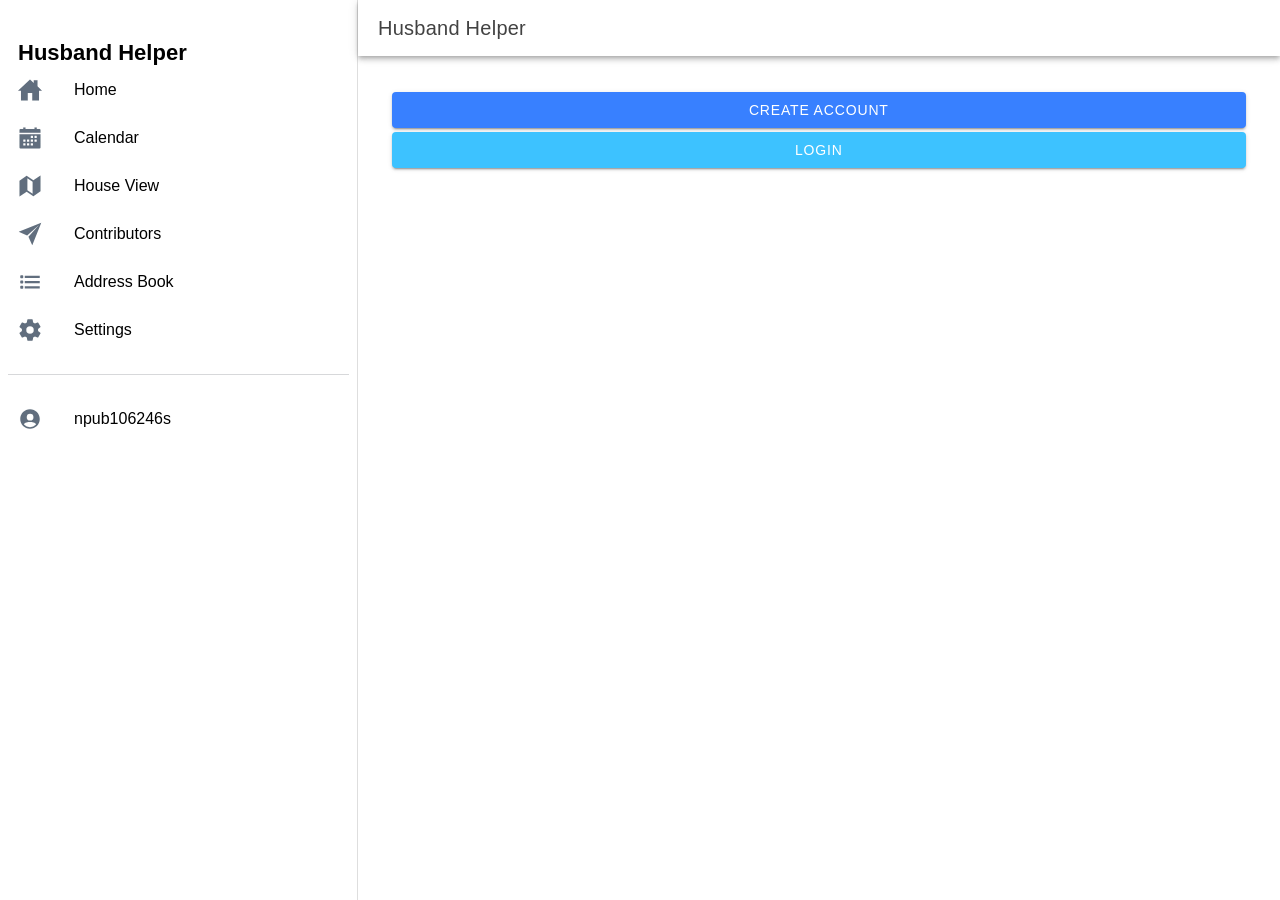
==== index.html @ 451d739f "more updates" ====
<!DOCTYPE html>
<html lang="en" data-critters-container>

<head>
  <meta charset="utf-8">
  <title>Husband Helper</title>

  <base href="/">

  <meta name="color-scheme" content="light dark">
  <meta name="viewport" content="viewport-fit=cover, width=device-width, initial-scale=1.0, minimum-scale=1.0, maximum-scale=1.0, user-scalable=no">
  <meta name="format-detection" content="telephone=no">
  <meta name="msapplication-tap-highlight" content="no">

  <link rel="icon" type="image/png" href="assets/icon/favicon.png">

  <!-- add to homescreen for ios -->
  <meta name="apple-mobile-web-app-capable" content="yes">
  <meta name="apple-mobile-web-app-status-bar-style" content="black">
  <link rel="manifest" href="manifest.webmanifest">
  <meta name="theme-color" content="#1976d2">
<style>:root{--ion-color-primary:#3880ff;--ion-color-primary-rgb:56, 128, 255;--ion-color-primary-contrast:#ffffff;--ion-color-primary-contrast-rgb:255, 255, 255;--ion-color-primary-shade:#3171e0;--ion-color-primary-tint:#4c8dff;--ion-color-secondary:#3dc2ff;--ion-color-secondary-rgb:61, 194, 255;--ion-color-secondary-contrast:#ffffff;--ion-color-secondary-contrast-rgb:255, 255, 255;--ion-color-secondary-shade:#36abe0;--ion-color-secondary-tint:#50c8ff;--ion-color-tertiary:#5260ff;--ion-color-tertiary-rgb:82, 96, 255;--ion-color-tertiary-contrast:#ffffff;--ion-color-tertiary-contrast-rgb:255, 255, 255;--ion-color-tertiary-shade:#4854e0;--ion-color-tertiary-tint:#6370ff;--ion-color-success:#2dd36f;--ion-color-success-rgb:45, 211, 111;--ion-color-success-contrast:#ffffff;--ion-color-success-contrast-rgb:255, 255, 255;--ion-color-success-shade:#28ba62;--ion-color-success-tint:#42d77d;--ion-color-warning:#ffc409;--ion-color-warning-rgb:255, 196, 9;--ion-color-warning-contrast:#000000;--ion-color-warning-contrast-rgb:0, 0, 0;--ion-color-warning-shade:#e0ac08;--ion-color-warning-tint:#ffca22;--ion-color-danger:#eb445a;--ion-color-danger-rgb:235, 68, 90;--ion-color-danger-contrast:#ffffff;--ion-color-danger-contrast-rgb:255, 255, 255;--ion-color-danger-shade:#cf3c4f;--ion-color-danger-tint:#ed576b;--ion-color-dark:#222428;--ion-color-dark-rgb:34, 36, 40;--ion-color-dark-contrast:#ffffff;--ion-color-dark-contrast-rgb:255, 255, 255;--ion-color-dark-shade:#1e2023;--ion-color-dark-tint:#383a3e;--ion-color-medium:#92949c;--ion-color-medium-rgb:146, 148, 156;--ion-color-medium-contrast:#ffffff;--ion-color-medium-contrast-rgb:255, 255, 255;--ion-color-medium-shade:#808289;--ion-color-medium-tint:#9d9fa6;--ion-color-light:#f4f5f8;--ion-color-light-rgb:244, 245, 248;--ion-color-light-contrast:#000000;--ion-color-light-contrast-rgb:0, 0, 0;--ion-color-light-shade:#d7d8da;--ion-color-light-tint:#f5f6f9}@media (prefers-color-scheme: dark){body{--ion-color-primary:#428cff;--ion-color-primary-rgb:66,140,255;--ion-color-primary-contrast:#ffffff;--ion-color-primary-contrast-rgb:255,255,255;--ion-color-primary-shade:#3a7be0;--ion-color-primary-tint:#5598ff;--ion-color-secondary:#50c8ff;--ion-color-secondary-rgb:80,200,255;--ion-color-secondary-contrast:#ffffff;--ion-color-secondary-contrast-rgb:255,255,255;--ion-color-secondary-shade:#46b0e0;--ion-color-secondary-tint:#62ceff;--ion-color-tertiary:#6a64ff;--ion-color-tertiary-rgb:106,100,255;--ion-color-tertiary-contrast:#ffffff;--ion-color-tertiary-contrast-rgb:255,255,255;--ion-color-tertiary-shade:#5d58e0;--ion-color-tertiary-tint:#7974ff;--ion-color-success:#2fdf75;--ion-color-success-rgb:47,223,117;--ion-color-success-contrast:#000000;--ion-color-success-contrast-rgb:0,0,0;--ion-color-success-shade:#29c467;--ion-color-success-tint:#44e283;--ion-color-warning:#ffd534;--ion-color-warning-rgb:255,213,52;--ion-color-warning-contrast:#000000;--ion-color-warning-contrast-rgb:0,0,0;--ion-color-warning-shade:#e0bb2e;--ion-color-warning-tint:#ffd948;--ion-color-danger:#ff4961;--ion-color-danger-rgb:255,73,97;--ion-color-danger-contrast:#ffffff;--ion-color-danger-contrast-rgb:255,255,255;--ion-color-danger-shade:#e04055;--ion-color-danger-tint:#ff5b71;--ion-color-dark:#f4f5f8;--ion-color-dark-rgb:244,245,248;--ion-color-dark-contrast:#000000;--ion-color-dark-contrast-rgb:0,0,0;--ion-color-dark-shade:#d7d8da;--ion-color-dark-tint:#f5f6f9;--ion-color-medium:#989aa2;--ion-color-medium-rgb:152,154,162;--ion-color-medium-contrast:#000000;--ion-color-medium-contrast-rgb:0,0,0;--ion-color-medium-shade:#86888f;--ion-color-medium-tint:#a2a4ab;--ion-color-light:#222428;--ion-color-light-rgb:34,36,40;--ion-color-light-contrast:#ffffff;--ion-color-light-contrast-rgb:255,255,255;--ion-color-light-shade:#1e2023;--ion-color-light-tint:#383a3e}}html{--ion-dynamic-font:var(--ion-default-dynamic-font)}html{--ion-default-dynamic-font:-apple-system-body;--ion-font-family:var(--ion-default-font)}body{background:var(--ion-background-color)}@supports (padding-top: 20px){html{--ion-safe-area-top:var(--ion-statusbar-padding)}}@supports (padding-top: env(safe-area-inset-top)){html{--ion-safe-area-top:env(safe-area-inset-top);--ion-safe-area-bottom:env(safe-area-inset-bottom);--ion-safe-area-left:env(safe-area-inset-left);--ion-safe-area-right:env(safe-area-inset-right)}}*{box-sizing:border-box;-webkit-tap-highlight-color:rgba(0,0,0,0);-webkit-tap-highlight-color:transparent;-webkit-touch-callout:none}html{width:100%;height:100%;-webkit-text-size-adjust:100%;text-size-adjust:100%}html:not(.hydrated) body{display:none}body{-moz-osx-font-smoothing:grayscale;-webkit-font-smoothing:antialiased;margin:0;padding:0;position:fixed;width:100%;max-width:100%;height:100%;max-height:100%;transform:translateZ(0);text-rendering:optimizeLegibility;overflow:hidden;touch-action:manipulation;-webkit-user-drag:none;-ms-content-zooming:none;word-wrap:break-word;overscroll-behavior-y:none;-webkit-text-size-adjust:none;text-size-adjust:none}html{font-family:var(--ion-font-family)}@supports (-webkit-touch-callout: none){html{font:var(--ion-dynamic-font, 16px var(--ion-font-family))}}</style><link rel="stylesheet" href="styles.0d4a70ba58bd69d2.css" media="print" onload="this.media='all'"><noscript><link rel="stylesheet" href="styles.0d4a70ba58bd69d2.css"></noscript></head>

<body>
  <app-root></app-root>
  <noscript>Please enable JavaScript to continue using this application.</noscript>
<script src="runtime.657ade43379b8ea5.js" type="module"></script><script src="polyfills.53dd1ba240d556a9.js" type="module"></script><script src="main.196c41eaebf126ec.js" type="module"></script></body>

</html>
---- styles.0d4a70ba58bd69d2.css ----
:root{--ion-color-primary: #3880ff;--ion-color-primary-rgb: 56, 128, 255;--ion-color-primary-contrast: #ffffff;--ion-color-primary-contrast-rgb: 255, 255, 255;--ion-color-primary-shade: #3171e0;--ion-color-primary-tint: #4c8dff;--ion-color-secondary: #3dc2ff;--ion-color-secondary-rgb: 61, 194, 255;--ion-color-secondary-contrast: #ffffff;--ion-color-secondary-contrast-rgb: 255, 255, 255;--ion-color-secondary-shade: #36abe0;--ion-color-secondary-tint: #50c8ff;--ion-color-tertiary: #5260ff;--ion-color-tertiary-rgb: 82, 96, 255;--ion-color-tertiary-contrast: #ffffff;--ion-color-tertiary-contrast-rgb: 255, 255, 255;--ion-color-tertiary-shade: #4854e0;--ion-color-tertiary-tint: #6370ff;--ion-color-success: #2dd36f;--ion-color-success-rgb: 45, 211, 111;--ion-color-success-contrast: #ffffff;--ion-color-success-contrast-rgb: 255, 255, 255;--ion-color-success-shade: #28ba62;--ion-color-success-tint: #42d77d;--ion-color-warning: #ffc409;--ion-color-warning-rgb: 255, 196, 9;--ion-color-warning-contrast: #000000;--ion-color-warning-contrast-rgb: 0, 0, 0;--ion-color-warning-shade: #e0ac08;--ion-color-warning-tint: #ffca22;--ion-color-danger: #eb445a;--ion-color-danger-rgb: 235, 68, 90;--ion-color-danger-contrast: #ffffff;--ion-color-danger-contrast-rgb: 255, 255, 255;--ion-color-danger-shade: #cf3c4f;--ion-color-danger-tint: #ed576b;--ion-color-dark: #222428;--ion-color-dark-rgb: 34, 36, 40;--ion-color-dark-contrast: #ffffff;--ion-color-dark-contrast-rgb: 255, 255, 255;--ion-color-dark-shade: #1e2023;--ion-color-dark-tint: #383a3e;--ion-color-medium: #92949c;--ion-color-medium-rgb: 146, 148, 156;--ion-color-medium-contrast: #ffffff;--ion-color-medium-contrast-rgb: 255, 255, 255;--ion-color-medium-shade: #808289;--ion-color-medium-tint: #9d9fa6;--ion-color-light: #f4f5f8;--ion-color-light-rgb: 244, 245, 248;--ion-color-light-contrast: #000000;--ion-color-light-contrast-rgb: 0, 0, 0;--ion-color-light-shade: #d7d8da;--ion-color-light-tint: #f5f6f9}@media (prefers-color-scheme: dark){body{--ion-color-primary: #428cff;--ion-color-primary-rgb: 66,140,255;--ion-color-primary-contrast: #ffffff;--ion-color-primary-contrast-rgb: 255,255,255;--ion-color-primary-shade: #3a7be0;--ion-color-primary-tint: #5598ff;--ion-color-secondary: #50c8ff;--ion-color-secondary-rgb: 80,200,255;--ion-color-secondary-contrast: #ffffff;--ion-color-secondary-contrast-rgb: 255,255,255;--ion-color-secondary-shade: #46b0e0;--ion-color-secondary-tint: #62ceff;--ion-color-tertiary: #6a64ff;--ion-color-tertiary-rgb: 106,100,255;--ion-color-tertiary-contrast: #ffffff;--ion-color-tertiary-contrast-rgb: 255,255,255;--ion-color-tertiary-shade: #5d58e0;--ion-color-tertiary-tint: #7974ff;--ion-color-success: #2fdf75;--ion-color-success-rgb: 47,223,117;--ion-color-success-contrast: #000000;--ion-color-success-contrast-rgb: 0,0,0;--ion-color-success-shade: #29c467;--ion-color-success-tint: #44e283;--ion-color-warning: #ffd534;--ion-color-warning-rgb: 255,213,52;--ion-color-warning-contrast: #000000;--ion-color-warning-contrast-rgb: 0,0,0;--ion-color-warning-shade: #e0bb2e;--ion-color-warning-tint: #ffd948;--ion-color-danger: #ff4961;--ion-color-danger-rgb: 255,73,97;--ion-color-danger-contrast: #ffffff;--ion-color-danger-contrast-rgb: 255,255,255;--ion-color-danger-shade: #e04055;--ion-color-danger-tint: #ff5b71;--ion-color-dark: #f4f5f8;--ion-color-dark-rgb: 244,245,248;--ion-color-dark-contrast: #000000;--ion-color-dark-contrast-rgb: 0,0,0;--ion-color-dark-shade: #d7d8da;--ion-color-dark-tint: #f5f6f9;--ion-color-medium: #989aa2;--ion-color-medium-rgb: 152,154,162;--ion-color-medium-contrast: #000000;--ion-color-medium-contrast-rgb: 0,0,0;--ion-color-medium-shade: #86888f;--ion-color-medium-tint: #a2a4ab;--ion-color-light: #222428;--ion-color-light-rgb: 34,36,40;--ion-color-light-contrast: #ffffff;--ion-color-light-contrast-rgb: 255,255,255;--ion-color-light-shade: #1e2023;--ion-color-light-tint: #383a3e}.ios body{--ion-background-color: #000000;--ion-background-color-rgb: 0,0,0;--ion-text-color: #ffffff;--ion-text-color-rgb: 255,255,255;--ion-color-step-50: #0d0d0d;--ion-color-step-100: #1a1a1a;--ion-color-step-150: #262626;--ion-color-step-200: #333333;--ion-color-step-250: #404040;--ion-color-step-300: #4d4d4d;--ion-color-step-350: #595959;--ion-color-step-400: #666666;--ion-color-step-450: #737373;--ion-color-step-500: #808080;--ion-color-step-550: #8c8c8c;--ion-color-step-600: #999999;--ion-color-step-650: #a6a6a6;--ion-color-step-700: #b3b3b3;--ion-color-step-750: #bfbfbf;--ion-color-step-800: #cccccc;--ion-color-step-850: #d9d9d9;--ion-color-step-900: #e6e6e6;--ion-color-step-950: #f2f2f2;--ion-item-background: #000000;--ion-card-background: #1c1c1d}.ios ion-modal{--ion-background-color: var(--ion-color-step-100);--ion-toolbar-background: var(--ion-color-step-150);--ion-toolbar-border-color: var(--ion-color-step-250)}.md body{--ion-background-color: #121212;--ion-background-color-rgb: 18,18,18;--ion-text-color: #ffffff;--ion-text-color-rgb: 255,255,255;--ion-border-color: #222222;--ion-color-step-50: #1e1e1e;--ion-color-step-100: #2a2a2a;--ion-color-step-150: #363636;--ion-color-step-200: #414141;--ion-color-step-250: #4d4d4d;--ion-color-step-300: #595959;--ion-color-step-350: #656565;--ion-color-step-400: #717171;--ion-color-step-450: #7d7d7d;--ion-color-step-500: #898989;--ion-color-step-550: #949494;--ion-color-step-600: #a0a0a0;--ion-color-step-650: #acacac;--ion-color-step-700: #b8b8b8;--ion-color-step-750: #c4c4c4;--ion-color-step-800: #d0d0d0;--ion-color-step-850: #dbdbdb;--ion-color-step-900: #e7e7e7;--ion-color-step-950: #f3f3f3;--ion-item-background: #1e1e1e;--ion-toolbar-background: #1f1f1f;--ion-tab-bar-background: #1f1f1f;--ion-card-background: #1e1e1e}}html{--ion-dynamic-font: var(--ion-default-dynamic-font)}html.ios{--ion-default-font: -apple-system, BlinkMacSystemFont, "Helvetica Neue", "Roboto", sans-serif}html.md{--ion-default-font: "Roboto", "Helvetica Neue", sans-serif}html{--ion-default-dynamic-font: -apple-system-body;--ion-font-family: var(--ion-default-font)}body{background:var(--ion-background-color)}body.backdrop-no-scroll{overflow:hidden}html.ios ion-modal.modal-card ion-header ion-toolbar:first-of-type,html.ios ion-modal.modal-sheet ion-header ion-toolbar:first-of-type,html.ios ion-modal ion-footer ion-toolbar:first-of-type{padding-top:6px}html.ios ion-modal.modal-card ion-header ion-toolbar:last-of-type,html.ios ion-modal.modal-sheet ion-header ion-toolbar:last-of-type{padding-bottom:6px}html.ios ion-modal ion-toolbar{padding-right:calc(var(--ion-safe-area-right) + 8px);padding-left:calc(var(--ion-safe-area-left) + 8px)}@media screen and (min-width: 768px){html.ios ion-modal.modal-card:first-of-type{--backdrop-opacity: .18}}ion-modal.modal-default.show-modal~ion-modal.modal-default{--backdrop-opacity: 0;--box-shadow: none}html.ios ion-modal.modal-card .ion-page{border-top-left-radius:var(--border-radius)}.ion-color-primary{--ion-color-base: var(--ion-color-primary, #3880ff) !important;--ion-color-base-rgb: var(--ion-color-primary-rgb, 56, 128, 255) !important;--ion-color-contrast: var(--ion-color-primary-contrast, #fff) !important;--ion-color-contrast-rgb: var(--ion-color-primary-contrast-rgb, 255, 255, 255) !important;--ion-color-shade: var(--ion-color-primary-shade, #3171e0) !important;--ion-color-tint: var(--ion-color-primary-tint, #4c8dff) !important}.ion-color-secondary{--ion-color-base: var(--ion-color-secondary, #3dc2ff) !important;--ion-color-base-rgb: var(--ion-color-secondary-rgb, 61, 194, 255) !important;--ion-color-contrast: var(--ion-color-secondary-contrast, #fff) !important;--ion-color-contrast-rgb: var(--ion-color-secondary-contrast-rgb, 255, 255, 255) !important;--ion-color-shade: var(--ion-color-secondary-shade, #36abe0) !important;--ion-color-tint: var(--ion-color-secondary-tint, #50c8ff) !important}.ion-color-tertiary{--ion-color-base: var(--ion-color-tertiary, #5260ff) !important;--ion-color-base-rgb: var(--ion-color-tertiary-rgb, 82, 96, 255) !important;--ion-color-contrast: var(--ion-color-tertiary-contrast, #fff) !important;--ion-color-contrast-rgb: var(--ion-color-tertiary-contrast-rgb, 255, 255, 255) !important;--ion-color-shade: var(--ion-color-tertiary-shade, #4854e0) !important;--ion-color-tint: var(--ion-color-tertiary-tint, #6370ff) !important}.ion-color-success{--ion-color-base: var(--ion-color-success, #2dd36f) !important;--ion-color-base-rgb: var(--ion-color-success-rgb, 45, 211, 111) !important;--ion-color-contrast: var(--ion-color-success-contrast, #fff) !important;--ion-color-contrast-rgb: var(--ion-color-success-contrast-rgb, 255, 255, 255) !important;--ion-color-shade: var(--ion-color-success-shade, #28ba62) !important;--ion-color-tint: var(--ion-color-success-tint, #42d77d) !important}.ion-color-warning{--ion-color-base: var(--ion-color-warning, #ffc409) !important;--ion-color-base-rgb: var(--ion-color-warning-rgb, 255, 196, 9) !important;--ion-color-contrast: var(--ion-color-warning-contrast, #000) !important;--ion-color-contrast-rgb: var(--ion-color-warning-contrast-rgb, 0, 0, 0) !important;--ion-color-shade: var(--ion-color-warning-shade, #e0ac08) !important;--ion-color-tint: var(--ion-color-warning-tint, #ffca22) !important}.ion-color-danger{--ion-color-base: var(--ion-color-danger, #eb445a) !important;--ion-color-base-rgb: var(--ion-color-danger-rgb, 235, 68, 90) !important;--ion-color-contrast: var(--ion-color-danger-contrast, #fff) !important;--ion-color-contrast-rgb: var(--ion-color-danger-contrast-rgb, 255, 255, 255) !important;--ion-color-shade: var(--ion-color-danger-shade, #cf3c4f) !important;--ion-color-tint: var(--ion-color-danger-tint, #ed576b) !important}.ion-color-light{--ion-color-base: var(--ion-color-light, #f4f5f8) !important;--ion-color-base-rgb: var(--ion-color-light-rgb, 244, 245, 248) !important;--ion-color-contrast: var(--ion-color-light-contrast, #000) !important;--ion-color-contrast-rgb: var(--ion-color-light-contrast-rgb, 0, 0, 0) !important;--ion-color-shade: var(--ion-color-light-shade, #d7d8da) !important;--ion-color-tint: var(--ion-color-light-tint, #f5f6f9) !important}.ion-color-medium{--ion-color-base: var(--ion-color-medium, #92949c) !important;--ion-color-base-rgb: var(--ion-color-medium-rgb, 146, 148, 156) !important;--ion-color-contrast: var(--ion-color-medium-contrast, #fff) !important;--ion-color-contrast-rgb: var(--ion-color-medium-contrast-rgb, 255, 255, 255) !important;--ion-color-shade: var(--ion-color-medium-shade, #808289) !important;--ion-color-tint: var(--ion-color-medium-tint, #9d9fa6) !important}.ion-color-dark{--ion-color-base: var(--ion-color-dark, #222428) !important;--ion-color-base-rgb: var(--ion-color-dark-rgb, 34, 36, 40) !important;--ion-color-contrast: var(--ion-color-dark-contrast, #fff) !important;--ion-color-contrast-rgb: var(--ion-color-dark-contrast-rgb, 255, 255, 255) !important;--ion-color-shade: var(--ion-color-dark-shade, #1e2023) !important;--ion-color-tint: var(--ion-color-dark-tint, #383a3e) !important}.ion-page{left:0;right:0;top:0;bottom:0;display:flex;position:absolute;flex-direction:column;justify-content:space-between;contain:layout size style;z-index:0}ion-modal>.ion-page{position:relative;contain:layout style;height:100%}.split-pane-visible>.ion-page.split-pane-main{position:relative}ion-route,ion-route-redirect,ion-router,ion-select-option,ion-nav-controller,ion-menu-controller,ion-action-sheet-controller,ion-alert-controller,ion-loading-controller,ion-modal-controller,ion-picker-controller,ion-popover-controller,ion-toast-controller,.ion-page-hidden{display:none!important}.ion-page-invisible{opacity:0}.can-go-back>ion-header ion-back-button{display:block}html.plt-ios.plt-hybrid,html.plt-ios.plt-pwa{--ion-statusbar-padding: 20px}@supports (padding-top: 20px){html{--ion-safe-area-top: var(--ion-statusbar-padding)}}@supports (padding-top: env(safe-area-inset-top)){html{--ion-safe-area-top: env(safe-area-inset-top);--ion-safe-area-bottom: env(safe-area-inset-bottom);--ion-safe-area-left: env(safe-area-inset-left);--ion-safe-area-right: env(safe-area-inset-right)}}ion-card.ion-color .ion-inherit-color,ion-card-header.ion-color .ion-inherit-color{color:inherit}.menu-content{transform:translateZ(0)}.menu-content-open{cursor:pointer;touch-action:manipulation;pointer-events:none}.ios .menu-content-reveal{box-shadow:-8px 0 42px #00000014}[dir=rtl].ios .menu-content-reveal{box-shadow:8px 0 42px #00000014}.md .menu-content-reveal,.md .menu-content-push{box-shadow:4px 0 16px #0000002e}ion-accordion-group.accordion-group-expand-inset>ion-accordion:first-of-type{border-top-left-radius:8px;border-top-right-radius:8px}ion-accordion-group.accordion-group-expand-inset>ion-accordion:last-of-type{border-bottom-left-radius:8px;border-bottom-right-radius:8px}ion-accordion-group>ion-accordion:last-of-type ion-item[slot=header]{--border-width: 0px}ion-accordion.accordion-animated>[slot=header] .ion-accordion-toggle-icon{transition:.3s transform cubic-bezier(.25,.8,.5,1)}@media (prefers-reduced-motion: reduce){ion-accordion .ion-accordion-toggle-icon{transition:none!important}}ion-accordion.accordion-expanding>[slot=header] .ion-accordion-toggle-icon,ion-accordion.accordion-expanded>[slot=header] .ion-accordion-toggle-icon{transform:rotate(180deg)}ion-accordion-group.accordion-group-expand-inset.md>ion-accordion.accordion-previous ion-item[slot=header]{--border-width: 0px;--inner-border-width: 0px}ion-accordion-group.accordion-group-expand-inset.md>ion-accordion.accordion-expanding:first-of-type,ion-accordion-group.accordion-group-expand-inset.md>ion-accordion.accordion-expanded:first-of-type{margin-top:0}ion-input input::-webkit-date-and-time-value{text-align:start}.ion-datetime-button-overlay{--width: fit-content;--height: fit-content}.ion-datetime-button-overlay ion-datetime.datetime-grid{width:320px;min-height:320px}audio,canvas,progress,video{vertical-align:baseline}audio:not([controls]){display:none;height:0}b,strong{font-weight:700}img{max-width:100%}hr{height:1px;border-width:0;box-sizing:content-box}pre{overflow:auto}code,kbd,pre,samp{font-family:monospace,monospace;font-size:1em}label,input,select,textarea{font-family:inherit;line-height:normal}textarea{overflow:auto;height:auto;font:inherit;color:inherit}textarea::placeholder{padding-left:2px}form,input,optgroup,select{margin:0;font:inherit;color:inherit}html input[type=button],input[type=reset],input[type=submit]{cursor:pointer;-webkit-appearance:button}a,a div,a span,a ion-icon,a ion-label,button,button div,button span,button ion-icon,button ion-label,.ion-tappable,[tappable],[tappable] div,[tappable] span,[tappable] ion-icon,[tappable] ion-label,input,textarea{touch-action:manipulation}a ion-label,button ion-label{pointer-events:none}button{padding:0;border:0;border-radius:0;font-family:inherit;font-style:inherit;font-variant:inherit;line-height:1;text-transform:none;cursor:pointer;-webkit-appearance:button}[tappable]{cursor:pointer}a[disabled],button[disabled],html input[disabled]{cursor:default}button::-moz-focus-inner,input::-moz-focus-inner{padding:0;border:0}input[type=number]::-webkit-inner-spin-button,input[type=number]::-webkit-outer-spin-button{height:auto}input[type=search]::-webkit-search-cancel-button,input[type=search]::-webkit-search-decoration{-webkit-appearance:none}table{border-collapse:collapse;border-spacing:0}td,th{padding:0}*{box-sizing:border-box;-webkit-tap-highlight-color:rgba(0,0,0,0);-webkit-tap-highlight-color:transparent;-webkit-touch-callout:none}html{width:100%;height:100%;-webkit-text-size-adjust:100%;text-size-adjust:100%}html:not(.hydrated) body{display:none}html.ion-ce body{display:block}html.plt-pwa{height:100vh}body{-moz-osx-font-smoothing:grayscale;-webkit-font-smoothing:antialiased;margin:0;padding:0;position:fixed;width:100%;max-width:100%;height:100%;max-height:100%;transform:translateZ(0);text-rendering:optimizeLegibility;overflow:hidden;touch-action:manipulation;-webkit-user-drag:none;-ms-content-zooming:none;word-wrap:break-word;overscroll-behavior-y:none;-webkit-text-size-adjust:none;text-size-adjust:none}html{font-family:var(--ion-font-family)}@supports (-webkit-touch-callout: none){html{font:var(--ion-dynamic-font, 16px var(--ion-font-family))}}a{background-color:transparent;color:var(--ion-color-primary, #3880ff)}h1,h2,h3,h4,h5,h6{margin-top:16px;margin-bottom:10px;font-weight:500;line-height:1.2}h1{margin-top:20px;font-size:1.625rem}h2{margin-top:18px;font-size:1.5rem}h3{font-size:1.375rem}h4{font-size:1.25rem}h5{font-size:1.125rem}h6{font-size:1rem}small{font-size:75%}sub,sup{position:relative;font-size:75%;line-height:0;vertical-align:baseline}sup{top:-.5em}sub{bottom:-.25em}.ion-hide,.ion-hide-up,.ion-hide-down{display:none!important}@media (min-width: 576px){.ion-hide-sm-up{display:none!important}}@media (max-width: 575.98px){.ion-hide-sm-down{display:none!important}}@media (min-width: 768px){.ion-hide-md-up{display:none!important}}@media (max-width: 767.98px){.ion-hide-md-down{display:none!important}}@media (min-width: 992px){.ion-hide-lg-up{display:none!important}}@media (max-width: 991.98px){.ion-hide-lg-down{display:none!important}}@media (min-width: 1200px){.ion-hide-xl-up{display:none!important}}@media (max-width: 1199.98px){.ion-hide-xl-down{display:none!important}}.ion-no-padding{--padding-start: 0;--padding-end: 0;--padding-top: 0;--padding-bottom: 0;padding:0}.ion-padding{--padding-start: var(--ion-padding, 16px);--padding-end: var(--ion-padding, 16px);--padding-top: var(--ion-padding, 16px);--padding-bottom: var(--ion-padding, 16px);padding-inline-start:var(--ion-padding, 16px);padding-inline-end:var(--ion-padding, 16px);padding-top:var(--ion-padding, 16px);padding-bottom:var(--ion-padding, 16px)}.ion-padding-top{--padding-top: var(--ion-padding, 16px);padding-top:var(--ion-padding, 16px)}.ion-padding-start{--padding-start: var(--ion-padding, 16px);padding-inline-start:var(--ion-padding, 16px)}.ion-padding-end{--padding-end: var(--ion-padding, 16px);padding-inline-end:var(--ion-padding, 16px)}.ion-padding-bottom{--padding-bottom: var(--ion-padding, 16px);padding-bottom:var(--ion-padding, 16px)}.ion-padding-vertical{--padding-top: var(--ion-padding, 16px);--padding-bottom: var(--ion-padding, 16px);padding-top:var(--ion-padding, 16px);padding-bottom:var(--ion-padding, 16px)}.ion-padding-horizontal{--padding-start: var(--ion-padding, 16px);--padding-end: var(--ion-padding, 16px);padding-inline-start:var(--ion-padding, 16px);padding-inline-end:var(--ion-padding, 16px)}.ion-no-margin{--margin-start: 0;--margin-end: 0;--margin-top: 0;--margin-bottom: 0;margin:0}.ion-margin{--margin-start: var(--ion-margin, 16px);--margin-end: var(--ion-margin, 16px);--margin-top: var(--ion-margin, 16px);--margin-bottom: var(--ion-margin, 16px);margin-inline-start:var(--ion-margin, 16px);margin-inline-end:var(--ion-margin, 16px);margin-top:var(--ion-margin, 16px);margin-bottom:var(--ion-margin, 16px)}.ion-margin-top{--margin-top: var(--ion-margin, 16px);margin-top:var(--ion-margin, 16px)}.ion-margin-start{--margin-start: var(--ion-margin, 16px);margin-inline-start:var(--ion-margin, 16px)}.ion-margin-end{--margin-end: var(--ion-margin, 16px);margin-inline-end:var(--ion-margin, 16px)}.ion-margin-bottom{--margin-bottom: var(--ion-margin, 16px);margin-bottom:var(--ion-margin, 16px)}.ion-margin-vertical{--margin-top: var(--ion-margin, 16px);--margin-bottom: var(--ion-margin, 16px);margin-top:var(--ion-margin, 16px);margin-bottom:var(--ion-margin, 16px)}.ion-margin-horizontal{--margin-start: var(--ion-margin, 16px);--margin-end: var(--ion-margin, 16px);margin-inline-start:var(--ion-margin, 16px);margin-inline-end:var(--ion-margin, 16px)}.ion-float-left{float:left!important}.ion-float-right{float:right!important}.ion-float-start{float:left!important}:host-context([dir=rtl]) .ion-float-start{float:right!important}[dir=rtl] .ion-float-start{float:right!important}@supports selector(:dir(rtl)){.ion-float-start:dir(rtl){float:right!important}}.ion-float-end{float:right!important}:host-context([dir=rtl]) .ion-float-end{float:left!important}[dir=rtl] .ion-float-end{float:left!important}@supports selector(:dir(rtl)){.ion-float-end:dir(rtl){float:left!important}}@media (min-width: 576px){.ion-float-sm-left{float:left!important}.ion-float-sm-right{float:right!important}.ion-float-sm-start{float:left!important}:host-context([dir=rtl]) .ion-float-sm-start{float:right!important}[dir=rtl] .ion-float-sm-start{float:right!important}@supports selector(:dir(rtl)){.ion-float-sm-start:dir(rtl){float:right!important}}.ion-float-sm-end{float:right!important}:host-context([dir=rtl]) .ion-float-sm-end{float:left!important}[dir=rtl] .ion-float-sm-end{float:left!important}@supports selector(:dir(rtl)){.ion-float-sm-end:dir(rtl){float:left!important}}}@media (min-width: 768px){.ion-float-md-left{float:left!important}.ion-float-md-right{float:right!important}.ion-float-md-start{float:left!important}:host-context([dir=rtl]) .ion-float-md-start{float:right!important}[dir=rtl] .ion-float-md-start{float:right!important}@supports selector(:dir(rtl)){.ion-float-md-start:dir(rtl){float:right!important}}.ion-float-md-end{float:right!important}:host-context([dir=rtl]) .ion-float-md-end{float:left!important}[dir=rtl] .ion-float-md-end{float:left!important}@supports selector(:dir(rtl)){.ion-float-md-end:dir(rtl){float:left!important}}}@media (min-width: 992px){.ion-float-lg-left{float:left!important}.ion-float-lg-right{float:right!important}.ion-float-lg-start{float:left!important}:host-context([dir=rtl]) .ion-float-lg-start{float:right!important}[dir=rtl] .ion-float-lg-start{float:right!important}@supports selector(:dir(rtl)){.ion-float-lg-start:dir(rtl){float:right!important}}.ion-float-lg-end{float:right!important}:host-context([dir=rtl]) .ion-float-lg-end{float:left!important}[dir=rtl] .ion-float-lg-end{float:left!important}@supports selector(:dir(rtl)){.ion-float-lg-end:dir(rtl){float:left!important}}}@media (min-width: 1200px){.ion-float-xl-left{float:left!important}.ion-float-xl-right{float:right!important}.ion-float-xl-start{float:left!important}:host-context([dir=rtl]) .ion-float-xl-start{float:right!important}[dir=rtl] .ion-float-xl-start{float:right!important}@supports selector(:dir(rtl)){.ion-float-xl-start:dir(rtl){float:right!important}}.ion-float-xl-end{float:right!important}:host-context([dir=rtl]) .ion-float-xl-end{float:left!important}[dir=rtl] .ion-float-xl-end{float:left!important}@supports selector(:dir(rtl)){.ion-float-xl-end:dir(rtl){float:left!important}}}.ion-text-center{text-align:center!important}.ion-text-justify{text-align:justify!important}.ion-text-start{text-align:start!important}.ion-text-end{text-align:end!important}.ion-text-left{text-align:left!important}.ion-text-right{text-align:right!important}.ion-text-nowrap{white-space:nowrap!important}.ion-text-wrap{white-space:normal!important}@media (min-width: 576px){.ion-text-sm-center{text-align:center!important}.ion-text-sm-justify{text-align:justify!important}.ion-text-sm-start{text-align:start!important}.ion-text-sm-end{text-align:end!important}.ion-text-sm-left{text-align:left!important}.ion-text-sm-right{text-align:right!important}.ion-text-sm-nowrap{white-space:nowrap!important}.ion-text-sm-wrap{white-space:normal!important}}@media (min-width: 768px){.ion-text-md-center{text-align:center!important}.ion-text-md-justify{text-align:justify!important}.ion-text-md-start{text-align:start!important}.ion-text-md-end{text-align:end!important}.ion-text-md-left{text-align:left!important}.ion-text-md-right{text-align:right!important}.ion-text-md-nowrap{white-space:nowrap!important}.ion-text-md-wrap{white-space:normal!important}}@media (min-width: 992px){.ion-text-lg-center{text-align:center!important}.ion-text-lg-justify{text-align:justify!important}.ion-text-lg-start{text-align:start!important}.ion-text-lg-end{text-align:end!important}.ion-text-lg-left{text-align:left!important}.ion-text-lg-right{text-align:right!important}.ion-text-lg-nowrap{white-space:nowrap!important}.ion-text-lg-wrap{white-space:normal!important}}@media (min-width: 1200px){.ion-text-xl-center{text-align:center!important}.ion-text-xl-justify{text-align:justify!important}.ion-text-xl-start{text-align:start!important}.ion-text-xl-end{text-align:end!important}.ion-text-xl-left{text-align:left!important}.ion-text-xl-right{text-align:right!important}.ion-text-xl-nowrap{white-space:nowrap!important}.ion-text-xl-wrap{white-space:normal!important}}.ion-text-uppercase{text-transform:uppercase!important}.ion-text-lowercase{text-transform:lowercase!important}.ion-text-capitalize{text-transform:capitalize!important}@media (min-width: 576px){.ion-text-sm-uppercase{text-transform:uppercase!important}.ion-text-sm-lowercase{text-transform:lowercase!important}.ion-text-sm-capitalize{text-transform:capitalize!important}}@media (min-width: 768px){.ion-text-md-uppercase{text-transform:uppercase!important}.ion-text-md-lowercase{text-transform:lowercase!important}.ion-text-md-capitalize{text-transform:capitalize!important}}@media (min-width: 992px){.ion-text-lg-uppercase{text-transform:uppercase!important}.ion-text-lg-lowercase{text-transform:lowercase!important}.ion-text-lg-capitalize{text-transform:capitalize!important}}@media (min-width: 1200px){.ion-text-xl-uppercase{text-transform:uppercase!important}.ion-text-xl-lowercase{text-transform:lowercase!important}.ion-text-xl-capitalize{text-transform:capitalize!important}}.ion-align-self-start{align-self:flex-start!important}.ion-align-self-end{align-self:flex-end!important}.ion-align-self-center{align-self:center!important}.ion-align-self-stretch{align-self:stretch!important}.ion-align-self-baseline{align-self:baseline!important}.ion-align-self-auto{align-self:auto!important}.ion-wrap{flex-wrap:wrap!important}.ion-nowrap{flex-wrap:nowrap!important}.ion-wrap-reverse{flex-wrap:wrap-reverse!important}.ion-justify-content-start{justify-content:flex-start!important}.ion-justify-content-center{justify-content:center!important}.ion-justify-content-end{justify-content:flex-end!important}.ion-justify-content-around{justify-content:space-around!important}.ion-justify-content-between{justify-content:space-between!important}.ion-justify-content-evenly{justify-content:space-evenly!important}.ion-align-items-start{align-items:flex-start!important}.ion-align-items-center{align-items:center!important}.ion-align-items-end{align-items:flex-end!important}.ion-align-items-stretch{align-items:stretch!important}.ion-align-items-baseline{align-items:baseline!important}
---- styles.0d4a70ba58bd69d2.css ----
:root{--ion-color-primary: #3880ff;--ion-color-primary-rgb: 56, 128, 255;--ion-color-primary-contrast: #ffffff;--ion-color-primary-contrast-rgb: 255, 255, 255;--ion-color-primary-shade: #3171e0;--ion-color-primary-tint: #4c8dff;--ion-color-secondary: #3dc2ff;--ion-color-secondary-rgb: 61, 194, 255;--ion-color-secondary-contrast: #ffffff;--ion-color-secondary-contrast-rgb: 255, 255, 255;--ion-color-secondary-shade: #36abe0;--ion-color-secondary-tint: #50c8ff;--ion-color-tertiary: #5260ff;--ion-color-tertiary-rgb: 82, 96, 255;--ion-color-tertiary-contrast: #ffffff;--ion-color-tertiary-contrast-rgb: 255, 255, 255;--ion-color-tertiary-shade: #4854e0;--ion-color-tertiary-tint: #6370ff;--ion-color-success: #2dd36f;--ion-color-success-rgb: 45, 211, 111;--ion-color-success-contrast: #ffffff;--ion-color-success-contrast-rgb: 255, 255, 255;--ion-color-success-shade: #28ba62;--ion-color-success-tint: #42d77d;--ion-color-warning: #ffc409;--ion-color-warning-rgb: 255, 196, 9;--ion-color-warning-contrast: #000000;--ion-color-warning-contrast-rgb: 0, 0, 0;--ion-color-warning-shade: #e0ac08;--ion-color-warning-tint: #ffca22;--ion-color-danger: #eb445a;--ion-color-danger-rgb: 235, 68, 90;--ion-color-danger-contrast: #ffffff;--ion-color-danger-contrast-rgb: 255, 255, 255;--ion-color-danger-shade: #cf3c4f;--ion-color-danger-tint: #ed576b;--ion-color-dark: #222428;--ion-color-dark-rgb: 34, 36, 40;--ion-color-dark-contrast: #ffffff;--ion-color-dark-contrast-rgb: 255, 255, 255;--ion-color-dark-shade: #1e2023;--ion-color-dark-tint: #383a3e;--ion-color-medium: #92949c;--ion-color-medium-rgb: 146, 148, 156;--ion-color-medium-contrast: #ffffff;--ion-color-medium-contrast-rgb: 255, 255, 255;--ion-color-medium-shade: #808289;--ion-color-medium-tint: #9d9fa6;--ion-color-light: #f4f5f8;--ion-color-light-rgb: 244, 245, 248;--ion-color-light-contrast: #000000;--ion-color-light-contrast-rgb: 0, 0, 0;--ion-color-light-shade: #d7d8da;--ion-color-light-tint: #f5f6f9}@media (prefers-color-scheme: dark){body{--ion-color-primary: #428cff;--ion-color-primary-rgb: 66,140,255;--ion-color-primary-contrast: #ffffff;--ion-color-primary-contrast-rgb: 255,255,255;--ion-color-primary-shade: #3a7be0;--ion-color-primary-tint: #5598ff;--ion-color-secondary: #50c8ff;--ion-color-secondary-rgb: 80,200,255;--ion-color-secondary-contrast: #ffffff;--ion-color-secondary-contrast-rgb: 255,255,255;--ion-color-secondary-shade: #46b0e0;--ion-color-secondary-tint: #62ceff;--ion-color-tertiary: #6a64ff;--ion-color-tertiary-rgb: 106,100,255;--ion-color-tertiary-contrast: #ffffff;--ion-color-tertiary-contrast-rgb: 255,255,255;--ion-color-tertiary-shade: #5d58e0;--ion-color-tertiary-tint: #7974ff;--ion-color-success: #2fdf75;--ion-color-success-rgb: 47,223,117;--ion-color-success-contrast: #000000;--ion-color-success-contrast-rgb: 0,0,0;--ion-color-success-shade: #29c467;--ion-color-success-tint: #44e283;--ion-color-warning: #ffd534;--ion-color-warning-rgb: 255,213,52;--ion-color-warning-contrast: #000000;--ion-color-warning-contrast-rgb: 0,0,0;--ion-color-warning-shade: #e0bb2e;--ion-color-warning-tint: #ffd948;--ion-color-danger: #ff4961;--ion-color-danger-rgb: 255,73,97;--ion-color-danger-contrast: #ffffff;--ion-color-danger-contrast-rgb: 255,255,255;--ion-color-danger-shade: #e04055;--ion-color-danger-tint: #ff5b71;--ion-color-dark: #f4f5f8;--ion-color-dark-rgb: 244,245,248;--ion-color-dark-contrast: #000000;--ion-color-dark-contrast-rgb: 0,0,0;--ion-color-dark-shade: #d7d8da;--ion-color-dark-tint: #f5f6f9;--ion-color-medium: #989aa2;--ion-color-medium-rgb: 152,154,162;--ion-color-medium-contrast: #000000;--ion-color-medium-contrast-rgb: 0,0,0;--ion-color-medium-shade: #86888f;--ion-color-medium-tint: #a2a4ab;--ion-color-light: #222428;--ion-color-light-rgb: 34,36,40;--ion-color-light-contrast: #ffffff;--ion-color-light-contrast-rgb: 255,255,255;--ion-color-light-shade: #1e2023;--ion-color-light-tint: #383a3e}.ios body{--ion-background-color: #000000;--ion-background-color-rgb: 0,0,0;--ion-text-color: #ffffff;--ion-text-color-rgb: 255,255,255;--ion-color-step-50: #0d0d0d;--ion-color-step-100: #1a1a1a;--ion-color-step-150: #262626;--ion-color-step-200: #333333;--ion-color-step-250: #404040;--ion-color-step-300: #4d4d4d;--ion-color-step-350: #595959;--ion-color-step-400: #666666;--ion-color-step-450: #737373;--ion-color-step-500: #808080;--ion-color-step-550: #8c8c8c;--ion-color-step-600: #999999;--ion-color-step-650: #a6a6a6;--ion-color-step-700: #b3b3b3;--ion-color-step-750: #bfbfbf;--ion-color-step-800: #cccccc;--ion-color-step-850: #d9d9d9;--ion-color-step-900: #e6e6e6;--ion-color-step-950: #f2f2f2;--ion-item-background: #000000;--ion-card-background: #1c1c1d}.ios ion-modal{--ion-background-color: var(--ion-color-step-100);--ion-toolbar-background: var(--ion-color-step-150);--ion-toolbar-border-color: var(--ion-color-step-250)}.md body{--ion-background-color: #121212;--ion-background-color-rgb: 18,18,18;--ion-text-color: #ffffff;--ion-text-color-rgb: 255,255,255;--ion-border-color: #222222;--ion-color-step-50: #1e1e1e;--ion-color-step-100: #2a2a2a;--ion-color-step-150: #363636;--ion-color-step-200: #414141;--ion-color-step-250: #4d4d4d;--ion-color-step-300: #595959;--ion-color-step-350: #656565;--ion-color-step-400: #717171;--ion-color-step-450: #7d7d7d;--ion-color-step-500: #898989;--ion-color-step-550: #949494;--ion-color-step-600: #a0a0a0;--ion-color-step-650: #acacac;--ion-color-step-700: #b8b8b8;--ion-color-step-750: #c4c4c4;--ion-color-step-800: #d0d0d0;--ion-color-step-850: #dbdbdb;--ion-color-step-900: #e7e7e7;--ion-color-step-950: #f3f3f3;--ion-item-background: #1e1e1e;--ion-toolbar-background: #1f1f1f;--ion-tab-bar-background: #1f1f1f;--ion-card-background: #1e1e1e}}html{--ion-dynamic-font: var(--ion-default-dynamic-font)}html.ios{--ion-default-font: -apple-system, BlinkMacSystemFont, "Helvetica Neue", "Roboto", sans-serif}html.md{--ion-default-font: "Roboto", "Helvetica Neue", sans-serif}html{--ion-default-dynamic-font: -apple-system-body;--ion-font-family: var(--ion-default-font)}body{background:var(--ion-background-color)}body.backdrop-no-scroll{overflow:hidden}html.ios ion-modal.modal-card ion-header ion-toolbar:first-of-type,html.ios ion-modal.modal-sheet ion-header ion-toolbar:first-of-type,html.ios ion-modal ion-footer ion-toolbar:first-of-type{padding-top:6px}html.ios ion-modal.modal-card ion-header ion-toolbar:last-of-type,html.ios ion-modal.modal-sheet ion-header ion-toolbar:last-of-type{padding-bottom:6px}html.ios ion-modal ion-toolbar{padding-right:calc(var(--ion-safe-area-right) + 8px);padding-left:calc(var(--ion-safe-area-left) + 8px)}@media screen and (min-width: 768px){html.ios ion-modal.modal-card:first-of-type{--backdrop-opacity: .18}}ion-modal.modal-default.show-modal~ion-modal.modal-default{--backdrop-opacity: 0;--box-shadow: none}html.ios ion-modal.modal-card .ion-page{border-top-left-radius:var(--border-radius)}.ion-color-primary{--ion-color-base: var(--ion-color-primary, #3880ff) !important;--ion-color-base-rgb: var(--ion-color-primary-rgb, 56, 128, 255) !important;--ion-color-contrast: var(--ion-color-primary-contrast, #fff) !important;--ion-color-contrast-rgb: var(--ion-color-primary-contrast-rgb, 255, 255, 255) !important;--ion-color-shade: var(--ion-color-primary-shade, #3171e0) !important;--ion-color-tint: var(--ion-color-primary-tint, #4c8dff) !important}.ion-color-secondary{--ion-color-base: var(--ion-color-secondary, #3dc2ff) !important;--ion-color-base-rgb: var(--ion-color-secondary-rgb, 61, 194, 255) !important;--ion-color-contrast: var(--ion-color-secondary-contrast, #fff) !important;--ion-color-contrast-rgb: var(--ion-color-secondary-contrast-rgb, 255, 255, 255) !important;--ion-color-shade: var(--ion-color-secondary-shade, #36abe0) !important;--ion-color-tint: var(--ion-color-secondary-tint, #50c8ff) !important}.ion-color-tertiary{--ion-color-base: var(--ion-color-tertiary, #5260ff) !important;--ion-color-base-rgb: var(--ion-color-tertiary-rgb, 82, 96, 255) !important;--ion-color-contrast: var(--ion-color-tertiary-contrast, #fff) !important;--ion-color-contrast-rgb: var(--ion-color-tertiary-contrast-rgb, 255, 255, 255) !important;--ion-color-shade: var(--ion-color-tertiary-shade, #4854e0) !important;--ion-color-tint: var(--ion-color-tertiary-tint, #6370ff) !important}.ion-color-success{--ion-color-base: var(--ion-color-success, #2dd36f) !important;--ion-color-base-rgb: var(--ion-color-success-rgb, 45, 211, 111) !important;--ion-color-contrast: var(--ion-color-success-contrast, #fff) !important;--ion-color-contrast-rgb: var(--ion-color-success-contrast-rgb, 255, 255, 255) !important;--ion-color-shade: var(--ion-color-success-shade, #28ba62) !important;--ion-color-tint: var(--ion-color-success-tint, #42d77d) !important}.ion-color-warning{--ion-color-base: var(--ion-color-warning, #ffc409) !important;--ion-color-base-rgb: var(--ion-color-warning-rgb, 255, 196, 9) !important;--ion-color-contrast: var(--ion-color-warning-contrast, #000) !important;--ion-color-contrast-rgb: var(--ion-color-warning-contrast-rgb, 0, 0, 0) !important;--ion-color-shade: var(--ion-color-warning-shade, #e0ac08) !important;--ion-color-tint: var(--ion-color-warning-tint, #ffca22) !important}.ion-color-danger{--ion-color-base: var(--ion-color-danger, #eb445a) !important;--ion-color-base-rgb: var(--ion-color-danger-rgb, 235, 68, 90) !important;--ion-color-contrast: var(--ion-color-danger-contrast, #fff) !important;--ion-color-contrast-rgb: var(--ion-color-danger-contrast-rgb, 255, 255, 255) !important;--ion-color-shade: var(--ion-color-danger-shade, #cf3c4f) !important;--ion-color-tint: var(--ion-color-danger-tint, #ed576b) !important}.ion-color-light{--ion-color-base: var(--ion-color-light, #f4f5f8) !important;--ion-color-base-rgb: var(--ion-color-light-rgb, 244, 245, 248) !important;--ion-color-contrast: var(--ion-color-light-contrast, #000) !important;--ion-color-contrast-rgb: var(--ion-color-light-contrast-rgb, 0, 0, 0) !important;--ion-color-shade: var(--ion-color-light-shade, #d7d8da) !important;--ion-color-tint: var(--ion-color-light-tint, #f5f6f9) !important}.ion-color-medium{--ion-color-base: var(--ion-color-medium, #92949c) !important;--ion-color-base-rgb: var(--ion-color-medium-rgb, 146, 148, 156) !important;--ion-color-contrast: var(--ion-color-medium-contrast, #fff) !important;--ion-color-contrast-rgb: var(--ion-color-medium-contrast-rgb, 255, 255, 255) !important;--ion-color-shade: var(--ion-color-medium-shade, #808289) !important;--ion-color-tint: var(--ion-color-medium-tint, #9d9fa6) !important}.ion-color-dark{--ion-color-base: var(--ion-color-dark, #222428) !important;--ion-color-base-rgb: var(--ion-color-dark-rgb, 34, 36, 40) !important;--ion-color-contrast: var(--ion-color-dark-contrast, #fff) !important;--ion-color-contrast-rgb: var(--ion-color-dark-contrast-rgb, 255, 255, 255) !important;--ion-color-shade: var(--ion-color-dark-shade, #1e2023) !important;--ion-color-tint: var(--ion-color-dark-tint, #383a3e) !important}.ion-page{left:0;right:0;top:0;bottom:0;display:flex;position:absolute;flex-direction:column;justify-content:space-between;contain:layout size style;z-index:0}ion-modal>.ion-page{position:relative;contain:layout style;height:100%}.split-pane-visible>.ion-page.split-pane-main{position:relative}ion-route,ion-route-redirect,ion-router,ion-select-option,ion-nav-controller,ion-menu-controller,ion-action-sheet-controller,ion-alert-controller,ion-loading-controller,ion-modal-controller,ion-picker-controller,ion-popover-controller,ion-toast-controller,.ion-page-hidden{display:none!important}.ion-page-invisible{opacity:0}.can-go-back>ion-header ion-back-button{display:block}html.plt-ios.plt-hybrid,html.plt-ios.plt-pwa{--ion-statusbar-padding: 20px}@supports (padding-top: 20px){html{--ion-safe-area-top: var(--ion-statusbar-padding)}}@supports (padding-top: env(safe-area-inset-top)){html{--ion-safe-area-top: env(safe-area-inset-top);--ion-safe-area-bottom: env(safe-area-inset-bottom);--ion-safe-area-left: env(safe-area-inset-left);--ion-safe-area-right: env(safe-area-inset-right)}}ion-card.ion-color .ion-inherit-color,ion-card-header.ion-color .ion-inherit-color{color:inherit}.menu-content{transform:translateZ(0)}.menu-content-open{cursor:pointer;touch-action:manipulation;pointer-events:none}.ios .menu-content-reveal{box-shadow:-8px 0 42px #00000014}[dir=rtl].ios .menu-content-reveal{box-shadow:8px 0 42px #00000014}.md .menu-content-reveal,.md .menu-content-push{box-shadow:4px 0 16px #0000002e}ion-accordion-group.accordion-group-expand-inset>ion-accordion:first-of-type{border-top-left-radius:8px;border-top-right-radius:8px}ion-accordion-group.accordion-group-expand-inset>ion-accordion:last-of-type{border-bottom-left-radius:8px;border-bottom-right-radius:8px}ion-accordion-group>ion-accordion:last-of-type ion-item[slot=header]{--border-width: 0px}ion-accordion.accordion-animated>[slot=header] .ion-accordion-toggle-icon{transition:.3s transform cubic-bezier(.25,.8,.5,1)}@media (prefers-reduced-motion: reduce){ion-accordion .ion-accordion-toggle-icon{transition:none!important}}ion-accordion.accordion-expanding>[slot=header] .ion-accordion-toggle-icon,ion-accordion.accordion-expanded>[slot=header] .ion-accordion-toggle-icon{transform:rotate(180deg)}ion-accordion-group.accordion-group-expand-inset.md>ion-accordion.accordion-previous ion-item[slot=header]{--border-width: 0px;--inner-border-width: 0px}ion-accordion-group.accordion-group-expand-inset.md>ion-accordion.accordion-expanding:first-of-type,ion-accordion-group.accordion-group-expand-inset.md>ion-accordion.accordion-expanded:first-of-type{margin-top:0}ion-input input::-webkit-date-and-time-value{text-align:start}.ion-datetime-button-overlay{--width: fit-content;--height: fit-content}.ion-datetime-button-overlay ion-datetime.datetime-grid{width:320px;min-height:320px}audio,canvas,progress,video{vertical-align:baseline}audio:not([controls]){display:none;height:0}b,strong{font-weight:700}img{max-width:100%}hr{height:1px;border-width:0;box-sizing:content-box}pre{overflow:auto}code,kbd,pre,samp{font-family:monospace,monospace;font-size:1em}label,input,select,textarea{font-family:inherit;line-height:normal}textarea{overflow:auto;height:auto;font:inherit;color:inherit}textarea::placeholder{padding-left:2px}form,input,optgroup,select{margin:0;font:inherit;color:inherit}html input[type=button],input[type=reset],input[type=submit]{cursor:pointer;-webkit-appearance:button}a,a div,a span,a ion-icon,a ion-label,button,button div,button span,button ion-icon,button ion-label,.ion-tappable,[tappable],[tappable] div,[tappable] span,[tappable] ion-icon,[tappable] ion-label,input,textarea{touch-action:manipulation}a ion-label,button ion-label{pointer-events:none}button{padding:0;border:0;border-radius:0;font-family:inherit;font-style:inherit;font-variant:inherit;line-height:1;text-transform:none;cursor:pointer;-webkit-appearance:button}[tappable]{cursor:pointer}a[disabled],button[disabled],html input[disabled]{cursor:default}button::-moz-focus-inner,input::-moz-focus-inner{padding:0;border:0}input[type=number]::-webkit-inner-spin-button,input[type=number]::-webkit-outer-spin-button{height:auto}input[type=search]::-webkit-search-cancel-button,input[type=search]::-webkit-search-decoration{-webkit-appearance:none}table{border-collapse:collapse;border-spacing:0}td,th{padding:0}*{box-sizing:border-box;-webkit-tap-highlight-color:rgba(0,0,0,0);-webkit-tap-highlight-color:transparent;-webkit-touch-callout:none}html{width:100%;height:100%;-webkit-text-size-adjust:100%;text-size-adjust:100%}html:not(.hydrated) body{display:none}html.ion-ce body{display:block}html.plt-pwa{height:100vh}body{-moz-osx-font-smoothing:grayscale;-webkit-font-smoothing:antialiased;margin:0;padding:0;position:fixed;width:100%;max-width:100%;height:100%;max-height:100%;transform:translateZ(0);text-rendering:optimizeLegibility;overflow:hidden;touch-action:manipulation;-webkit-user-drag:none;-ms-content-zooming:none;word-wrap:break-word;overscroll-behavior-y:none;-webkit-text-size-adjust:none;text-size-adjust:none}html{font-family:var(--ion-font-family)}@supports (-webkit-touch-callout: none){html{font:var(--ion-dynamic-font, 16px var(--ion-font-family))}}a{background-color:transparent;color:var(--ion-color-primary, #3880ff)}h1,h2,h3,h4,h5,h6{margin-top:16px;margin-bottom:10px;font-weight:500;line-height:1.2}h1{margin-top:20px;font-size:1.625rem}h2{margin-top:18px;font-size:1.5rem}h3{font-size:1.375rem}h4{font-size:1.25rem}h5{font-size:1.125rem}h6{font-size:1rem}small{font-size:75%}sub,sup{position:relative;font-size:75%;line-height:0;vertical-align:baseline}sup{top:-.5em}sub{bottom:-.25em}.ion-hide,.ion-hide-up,.ion-hide-down{display:none!important}@media (min-width: 576px){.ion-hide-sm-up{display:none!important}}@media (max-width: 575.98px){.ion-hide-sm-down{display:none!important}}@media (min-width: 768px){.ion-hide-md-up{display:none!important}}@media (max-width: 767.98px){.ion-hide-md-down{display:none!important}}@media (min-width: 992px){.ion-hide-lg-up{display:none!important}}@media (max-width: 991.98px){.ion-hide-lg-down{display:none!important}}@media (min-width: 1200px){.ion-hide-xl-up{display:none!important}}@media (max-width: 1199.98px){.ion-hide-xl-down{display:none!important}}.ion-no-padding{--padding-start: 0;--padding-end: 0;--padding-top: 0;--padding-bottom: 0;padding:0}.ion-padding{--padding-start: var(--ion-padding, 16px);--padding-end: var(--ion-padding, 16px);--padding-top: var(--ion-padding, 16px);--padding-bottom: var(--ion-padding, 16px);padding-inline-start:var(--ion-padding, 16px);padding-inline-end:var(--ion-padding, 16px);padding-top:var(--ion-padding, 16px);padding-bottom:var(--ion-padding, 16px)}.ion-padding-top{--padding-top: var(--ion-padding, 16px);padding-top:var(--ion-padding, 16px)}.ion-padding-start{--padding-start: var(--ion-padding, 16px);padding-inline-start:var(--ion-padding, 16px)}.ion-padding-end{--padding-end: var(--ion-padding, 16px);padding-inline-end:var(--ion-padding, 16px)}.ion-padding-bottom{--padding-bottom: var(--ion-padding, 16px);padding-bottom:var(--ion-padding, 16px)}.ion-padding-vertical{--padding-top: var(--ion-padding, 16px);--padding-bottom: var(--ion-padding, 16px);padding-top:var(--ion-padding, 16px);padding-bottom:var(--ion-padding, 16px)}.ion-padding-horizontal{--padding-start: var(--ion-padding, 16px);--padding-end: var(--ion-padding, 16px);padding-inline-start:var(--ion-padding, 16px);padding-inline-end:var(--ion-padding, 16px)}.ion-no-margin{--margin-start: 0;--margin-end: 0;--margin-top: 0;--margin-bottom: 0;margin:0}.ion-margin{--margin-start: var(--ion-margin, 16px);--margin-end: var(--ion-margin, 16px);--margin-top: var(--ion-margin, 16px);--margin-bottom: var(--ion-margin, 16px);margin-inline-start:var(--ion-margin, 16px);margin-inline-end:var(--ion-margin, 16px);margin-top:var(--ion-margin, 16px);margin-bottom:var(--ion-margin, 16px)}.ion-margin-top{--margin-top: var(--ion-margin, 16px);margin-top:var(--ion-margin, 16px)}.ion-margin-start{--margin-start: var(--ion-margin, 16px);margin-inline-start:var(--ion-margin, 16px)}.ion-margin-end{--margin-end: var(--ion-margin, 16px);margin-inline-end:var(--ion-margin, 16px)}.ion-margin-bottom{--margin-bottom: var(--ion-margin, 16px);margin-bottom:var(--ion-margin, 16px)}.ion-margin-vertical{--margin-top: var(--ion-margin, 16px);--margin-bottom: var(--ion-margin, 16px);margin-top:var(--ion-margin, 16px);margin-bottom:var(--ion-margin, 16px)}.ion-margin-horizontal{--margin-start: var(--ion-margin, 16px);--margin-end: var(--ion-margin, 16px);margin-inline-start:var(--ion-margin, 16px);margin-inline-end:var(--ion-margin, 16px)}.ion-float-left{float:left!important}.ion-float-right{float:right!important}.ion-float-start{float:left!important}:host-context([dir=rtl]) .ion-float-start{float:right!important}[dir=rtl] .ion-float-start{float:right!important}@supports selector(:dir(rtl)){.ion-float-start:dir(rtl){float:right!important}}.ion-float-end{float:right!important}:host-context([dir=rtl]) .ion-float-end{float:left!important}[dir=rtl] .ion-float-end{float:left!important}@supports selector(:dir(rtl)){.ion-float-end:dir(rtl){float:left!important}}@media (min-width: 576px){.ion-float-sm-left{float:left!important}.ion-float-sm-right{float:right!important}.ion-float-sm-start{float:left!important}:host-context([dir=rtl]) .ion-float-sm-start{float:right!important}[dir=rtl] .ion-float-sm-start{float:right!important}@supports selector(:dir(rtl)){.ion-float-sm-start:dir(rtl){float:right!important}}.ion-float-sm-end{float:right!important}:host-context([dir=rtl]) .ion-float-sm-end{float:left!important}[dir=rtl] .ion-float-sm-end{float:left!important}@supports selector(:dir(rtl)){.ion-float-sm-end:dir(rtl){float:left!important}}}@media (min-width: 768px){.ion-float-md-left{float:left!important}.ion-float-md-right{float:right!important}.ion-float-md-start{float:left!important}:host-context([dir=rtl]) .ion-float-md-start{float:right!important}[dir=rtl] .ion-float-md-start{float:right!important}@supports selector(:dir(rtl)){.ion-float-md-start:dir(rtl){float:right!important}}.ion-float-md-end{float:right!important}:host-context([dir=rtl]) .ion-float-md-end{float:left!important}[dir=rtl] .ion-float-md-end{float:left!important}@supports selector(:dir(rtl)){.ion-float-md-end:dir(rtl){float:left!important}}}@media (min-width: 992px){.ion-float-lg-left{float:left!important}.ion-float-lg-right{float:right!important}.ion-float-lg-start{float:left!important}:host-context([dir=rtl]) .ion-float-lg-start{float:right!important}[dir=rtl] .ion-float-lg-start{float:right!important}@supports selector(:dir(rtl)){.ion-float-lg-start:dir(rtl){float:right!important}}.ion-float-lg-end{float:right!important}:host-context([dir=rtl]) .ion-float-lg-end{float:left!important}[dir=rtl] .ion-float-lg-end{float:left!important}@supports selector(:dir(rtl)){.ion-float-lg-end:dir(rtl){float:left!important}}}@media (min-width: 1200px){.ion-float-xl-left{float:left!important}.ion-float-xl-right{float:right!important}.ion-float-xl-start{float:left!important}:host-context([dir=rtl]) .ion-float-xl-start{float:right!important}[dir=rtl] .ion-float-xl-start{float:right!important}@supports selector(:dir(rtl)){.ion-float-xl-start:dir(rtl){float:right!important}}.ion-float-xl-end{float:right!important}:host-context([dir=rtl]) .ion-float-xl-end{float:left!important}[dir=rtl] .ion-float-xl-end{float:left!important}@supports selector(:dir(rtl)){.ion-float-xl-end:dir(rtl){float:left!important}}}.ion-text-center{text-align:center!important}.ion-text-justify{text-align:justify!important}.ion-text-start{text-align:start!important}.ion-text-end{text-align:end!important}.ion-text-left{text-align:left!important}.ion-text-right{text-align:right!important}.ion-text-nowrap{white-space:nowrap!important}.ion-text-wrap{white-space:normal!important}@media (min-width: 576px){.ion-text-sm-center{text-align:center!important}.ion-text-sm-justify{text-align:justify!important}.ion-text-sm-start{text-align:start!important}.ion-text-sm-end{text-align:end!important}.ion-text-sm-left{text-align:left!important}.ion-text-sm-right{text-align:right!important}.ion-text-sm-nowrap{white-space:nowrap!important}.ion-text-sm-wrap{white-space:normal!important}}@media (min-width: 768px){.ion-text-md-center{text-align:center!important}.ion-text-md-justify{text-align:justify!important}.ion-text-md-start{text-align:start!important}.ion-text-md-end{text-align:end!important}.ion-text-md-left{text-align:left!important}.ion-text-md-right{text-align:right!important}.ion-text-md-nowrap{white-space:nowrap!important}.ion-text-md-wrap{white-space:normal!important}}@media (min-width: 992px){.ion-text-lg-center{text-align:center!important}.ion-text-lg-justify{text-align:justify!important}.ion-text-lg-start{text-align:start!important}.ion-text-lg-end{text-align:end!important}.ion-text-lg-left{text-align:left!important}.ion-text-lg-right{text-align:right!important}.ion-text-lg-nowrap{white-space:nowrap!important}.ion-text-lg-wrap{white-space:normal!important}}@media (min-width: 1200px){.ion-text-xl-center{text-align:center!important}.ion-text-xl-justify{text-align:justify!important}.ion-text-xl-start{text-align:start!important}.ion-text-xl-end{text-align:end!important}.ion-text-xl-left{text-align:left!important}.ion-text-xl-right{text-align:right!important}.ion-text-xl-nowrap{white-space:nowrap!important}.ion-text-xl-wrap{white-space:normal!important}}.ion-text-uppercase{text-transform:uppercase!important}.ion-text-lowercase{text-transform:lowercase!important}.ion-text-capitalize{text-transform:capitalize!important}@media (min-width: 576px){.ion-text-sm-uppercase{text-transform:uppercase!important}.ion-text-sm-lowercase{text-transform:lowercase!important}.ion-text-sm-capitalize{text-transform:capitalize!important}}@media (min-width: 768px){.ion-text-md-uppercase{text-transform:uppercase!important}.ion-text-md-lowercase{text-transform:lowercase!important}.ion-text-md-capitalize{text-transform:capitalize!important}}@media (min-width: 992px){.ion-text-lg-uppercase{text-transform:uppercase!important}.ion-text-lg-lowercase{text-transform:lowercase!important}.ion-text-lg-capitalize{text-transform:capitalize!important}}@media (min-width: 1200px){.ion-text-xl-uppercase{text-transform:uppercase!important}.ion-text-xl-lowercase{text-transform:lowercase!important}.ion-text-xl-capitalize{text-transform:capitalize!important}}.ion-align-self-start{align-self:flex-start!important}.ion-align-self-end{align-self:flex-end!important}.ion-align-self-center{align-self:center!important}.ion-align-self-stretch{align-self:stretch!important}.ion-align-self-baseline{align-self:baseline!important}.ion-align-self-auto{align-self:auto!important}.ion-wrap{flex-wrap:wrap!important}.ion-nowrap{flex-wrap:nowrap!important}.ion-wrap-reverse{flex-wrap:wrap-reverse!important}.ion-justify-content-start{justify-content:flex-start!important}.ion-justify-content-center{justify-content:center!important}.ion-justify-content-end{justify-content:flex-end!important}.ion-justify-content-around{justify-content:space-around!important}.ion-justify-content-between{justify-content:space-between!important}.ion-justify-content-evenly{justify-content:space-evenly!important}.ion-align-items-start{align-items:flex-start!important}.ion-align-items-center{align-items:center!important}.ion-align-items-end{align-items:flex-end!important}.ion-align-items-stretch{align-items:stretch!important}.ion-align-items-baseline{align-items:baseline!important}
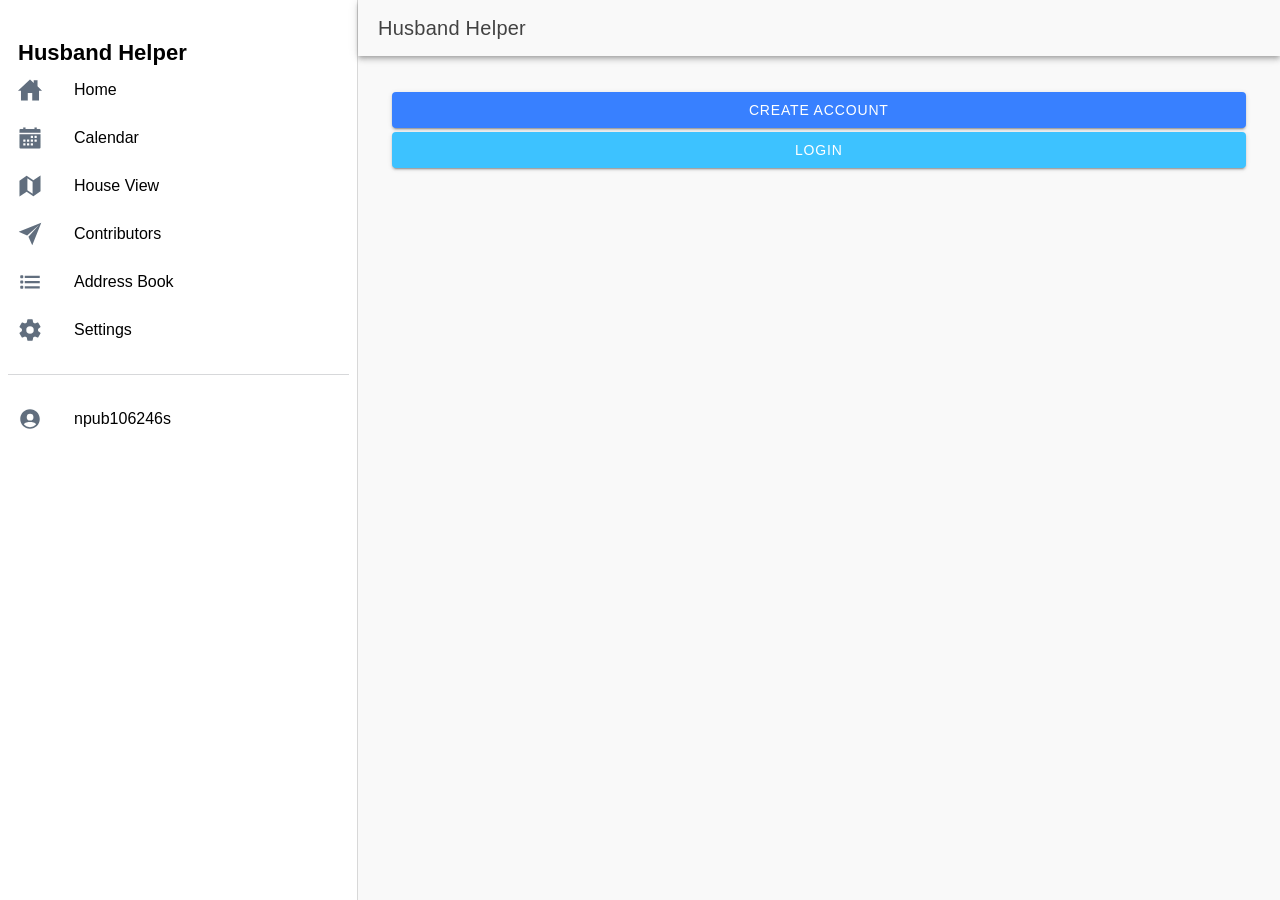
==== commit 8d2cb4f7: "updates" ====
--- a/index.html
+++ b/index.html
@@ -19,11 +19,11 @@
   <meta name="apple-mobile-web-app-status-bar-style" content="black">
   <link rel="manifest" href="manifest.webmanifest">
   <meta name="theme-color" content="#1976d2">
-<style>:root{--ion-color-primary:#3880ff;--ion-color-primary-rgb:56, 128, 255;--ion-color-primary-contrast:#ffffff;--ion-color-primary-contrast-rgb:255, 255, 255;--ion-color-primary-shade:#3171e0;--ion-color-primary-tint:#4c8dff;--ion-color-secondary:#3dc2ff;--ion-color-secondary-rgb:61, 194, 255;--ion-color-secondary-contrast:#ffffff;--ion-color-secondary-contrast-rgb:255, 255, 255;--ion-color-secondary-shade:#36abe0;--ion-color-secondary-tint:#50c8ff;--ion-color-tertiary:#5260ff;--ion-color-tertiary-rgb:82, 96, 255;--ion-color-tertiary-contrast:#ffffff;--ion-color-tertiary-contrast-rgb:255, 255, 255;--ion-color-tertiary-shade:#4854e0;--ion-color-tertiary-tint:#6370ff;--ion-color-success:#2dd36f;--ion-color-success-rgb:45, 211, 111;--ion-color-success-contrast:#ffffff;--ion-color-success-contrast-rgb:255, 255, 255;--ion-color-success-shade:#28ba62;--ion-color-success-tint:#42d77d;--ion-color-warning:#ffc409;--ion-color-warning-rgb:255, 196, 9;--ion-color-warning-contrast:#000000;--ion-color-warning-contrast-rgb:0, 0, 0;--ion-color-warning-shade:#e0ac08;--ion-color-warning-tint:#ffca22;--ion-color-danger:#eb445a;--ion-color-danger-rgb:235, 68, 90;--ion-color-danger-contrast:#ffffff;--ion-color-danger-contrast-rgb:255, 255, 255;--ion-color-danger-shade:#cf3c4f;--ion-color-danger-tint:#ed576b;--ion-color-dark:#222428;--ion-color-dark-rgb:34, 36, 40;--ion-color-dark-contrast:#ffffff;--ion-color-dark-contrast-rgb:255, 255, 255;--ion-color-dark-shade:#1e2023;--ion-color-dark-tint:#383a3e;--ion-color-medium:#92949c;--ion-color-medium-rgb:146, 148, 156;--ion-color-medium-contrast:#ffffff;--ion-color-medium-contrast-rgb:255, 255, 255;--ion-color-medium-shade:#808289;--ion-color-medium-tint:#9d9fa6;--ion-color-light:#f4f5f8;--ion-color-light-rgb:244, 245, 248;--ion-color-light-contrast:#000000;--ion-color-light-contrast-rgb:0, 0, 0;--ion-color-light-shade:#d7d8da;--ion-color-light-tint:#f5f6f9}@media (prefers-color-scheme: dark){body{--ion-color-primary:#428cff;--ion-color-primary-rgb:66,140,255;--ion-color-primary-contrast:#ffffff;--ion-color-primary-contrast-rgb:255,255,255;--ion-color-primary-shade:#3a7be0;--ion-color-primary-tint:#5598ff;--ion-color-secondary:#50c8ff;--ion-color-secondary-rgb:80,200,255;--ion-color-secondary-contrast:#ffffff;--ion-color-secondary-contrast-rgb:255,255,255;--ion-color-secondary-shade:#46b0e0;--ion-color-secondary-tint:#62ceff;--ion-color-tertiary:#6a64ff;--ion-color-tertiary-rgb:106,100,255;--ion-color-tertiary-contrast:#ffffff;--ion-color-tertiary-contrast-rgb:255,255,255;--ion-color-tertiary-shade:#5d58e0;--ion-color-tertiary-tint:#7974ff;--ion-color-success:#2fdf75;--ion-color-success-rgb:47,223,117;--ion-color-success-contrast:#000000;--ion-color-success-contrast-rgb:0,0,0;--ion-color-success-shade:#29c467;--ion-color-success-tint:#44e283;--ion-color-warning:#ffd534;--ion-color-warning-rgb:255,213,52;--ion-color-warning-contrast:#000000;--ion-color-warning-contrast-rgb:0,0,0;--ion-color-warning-shade:#e0bb2e;--ion-color-warning-tint:#ffd948;--ion-color-danger:#ff4961;--ion-color-danger-rgb:255,73,97;--ion-color-danger-contrast:#ffffff;--ion-color-danger-contrast-rgb:255,255,255;--ion-color-danger-shade:#e04055;--ion-color-danger-tint:#ff5b71;--ion-color-dark:#f4f5f8;--ion-color-dark-rgb:244,245,248;--ion-color-dark-contrast:#000000;--ion-color-dark-contrast-rgb:0,0,0;--ion-color-dark-shade:#d7d8da;--ion-color-dark-tint:#f5f6f9;--ion-color-medium:#989aa2;--ion-color-medium-rgb:152,154,162;--ion-color-medium-contrast:#000000;--ion-color-medium-contrast-rgb:0,0,0;--ion-color-medium-shade:#86888f;--ion-color-medium-tint:#a2a4ab;--ion-color-light:#222428;--ion-color-light-rgb:34,36,40;--ion-color-light-contrast:#ffffff;--ion-color-light-contrast-rgb:255,255,255;--ion-color-light-shade:#1e2023;--ion-color-light-tint:#383a3e}}html{--ion-dynamic-font:var(--ion-default-dynamic-font)}html{--ion-default-dynamic-font:-apple-system-body;--ion-font-family:var(--ion-default-font)}body{background:var(--ion-background-color)}@supports (padding-top: 20px){html{--ion-safe-area-top:var(--ion-statusbar-padding)}}@supports (padding-top: env(safe-area-inset-top)){html{--ion-safe-area-top:env(safe-area-inset-top);--ion-safe-area-bottom:env(safe-area-inset-bottom);--ion-safe-area-left:env(safe-area-inset-left);--ion-safe-area-right:env(safe-area-inset-right)}}*{box-sizing:border-box;-webkit-tap-highlight-color:rgba(0,0,0,0);-webkit-tap-highlight-color:transparent;-webkit-touch-callout:none}html{width:100%;height:100%;-webkit-text-size-adjust:100%;text-size-adjust:100%}html:not(.hydrated) body{display:none}body{-moz-osx-font-smoothing:grayscale;-webkit-font-smoothing:antialiased;margin:0;padding:0;position:fixed;width:100%;max-width:100%;height:100%;max-height:100%;transform:translateZ(0);text-rendering:optimizeLegibility;overflow:hidden;touch-action:manipulation;-webkit-user-drag:none;-ms-content-zooming:none;word-wrap:break-word;overscroll-behavior-y:none;-webkit-text-size-adjust:none;text-size-adjust:none}html{font-family:var(--ion-font-family)}@supports (-webkit-touch-callout: none){html{font:var(--ion-dynamic-font, 16px var(--ion-font-family))}}</style><link rel="stylesheet" href="styles.0d4a70ba58bd69d2.css" media="print" onload="this.media='all'"><noscript><link rel="stylesheet" href="styles.0d4a70ba58bd69d2.css"></noscript></head>
+<style>html{--ion-default-dynamic-font:-apple-system-body;--ion-font-family:var(--ion-default-font)}body{background:var(--ion-background-color)}@supports (padding-top: 20px){html{--ion-safe-area-top:var(--ion-statusbar-padding)}}@supports (padding-top: env(safe-area-inset-top)){html{--ion-safe-area-top:env(safe-area-inset-top);--ion-safe-area-bottom:env(safe-area-inset-bottom);--ion-safe-area-left:env(safe-area-inset-left);--ion-safe-area-right:env(safe-area-inset-right)}}*{box-sizing:border-box;-webkit-tap-highlight-color:rgba(0,0,0,0);-webkit-tap-highlight-color:transparent;-webkit-touch-callout:none}html{width:100%;height:100%;-webkit-text-size-adjust:100%;text-size-adjust:100%}html:not(.hydrated) body{display:none}body{-moz-osx-font-smoothing:grayscale;-webkit-font-smoothing:antialiased;margin:0;padding:0;position:fixed;width:100%;max-width:100%;height:100%;max-height:100%;transform:translateZ(0);text-rendering:optimizeLegibility;overflow:hidden;touch-action:manipulation;-webkit-user-drag:none;-ms-content-zooming:none;word-wrap:break-word;overscroll-behavior-y:none;-webkit-text-size-adjust:none;text-size-adjust:none}html{font-family:var(--ion-font-family)}@supports (-webkit-touch-callout: none){html{font:var(--ion-dynamic-font, 16px var(--ion-font-family))}}</style><link rel="stylesheet" href="styles.3f565f56154ec18f.css" media="print" onload="this.media='all'"><noscript><link rel="stylesheet" href="styles.3f565f56154ec18f.css"></noscript></head>
 
 <body>
   <app-root></app-root>
   <noscript>Please enable JavaScript to continue using this application.</noscript>
-<script src="runtime.657ade43379b8ea5.js" type="module"></script><script src="polyfills.53dd1ba240d556a9.js" type="module"></script><script src="main.196c41eaebf126ec.js" type="module"></script></body>
+<script src="runtime.4a8971e971c999ff.js" type="module"></script><script src="polyfills.53dd1ba240d556a9.js" type="module"></script><script src="main.d956ae7e08d8a3c3.js" type="module"></script></body>
 
 </html>
--- a/styles.3f565f56154ec18f.css
+++ b/styles.3f565f56154ec18f.css
@@ -0,0 +1 @@
+body.dark{--ion-color-primary: #428cff;--ion-color-primary-rgb: 66, 140, 255;--ion-color-primary-contrast: #ffffff;--ion-color-primary-contrast-rgb: 255, 255, 255;--ion-color-primary-shade: #3a7be0;--ion-color-primary-tint: #5598ff;--ion-color-secondary: #50c8ff;--ion-color-secondary-rgb: 80, 200, 255;--ion-color-secondary-contrast: #ffffff;--ion-color-secondary-contrast-rgb: 255, 255, 255;--ion-color-secondary-shade: #46b0e0;--ion-color-secondary-tint: #62ceff;--ion-color-tertiary: #6a64ff;--ion-color-tertiary-rgb: 106, 100, 255;--ion-color-tertiary-contrast: #ffffff;--ion-color-tertiary-contrast-rgb: 255, 255, 255;--ion-color-tertiary-shade: #5d58e0;--ion-color-tertiary-tint: #7974ff;--ion-color-success: #2fdf75;--ion-color-success-rgb: 47, 223, 117;--ion-color-success-contrast: #000000;--ion-color-success-contrast-rgb: 0, 0, 0;--ion-color-success-shade: #29c467;--ion-color-success-tint: #44e283;--ion-color-warning: #ffd534;--ion-color-warning-rgb: 255, 213, 52;--ion-color-warning-contrast: #000000;--ion-color-warning-contrast-rgb: 0, 0, 0;--ion-color-warning-shade: #e0bb2e;--ion-color-warning-tint: #ffd948;--ion-color-danger: #ff4961;--ion-color-danger-rgb: 255, 73, 97;--ion-color-danger-contrast: #ffffff;--ion-color-danger-contrast-rgb: 255, 255, 255;--ion-color-danger-shade: #e04055;--ion-color-danger-tint: #ff5b71;--ion-color-dark: #f4f5f8;--ion-color-dark-rgb: 244, 245, 248;--ion-color-dark-contrast: #000000;--ion-color-dark-contrast-rgb: 0, 0, 0;--ion-color-dark-shade: #d7d8da;--ion-color-dark-tint: #f5f6f9;--ion-color-medium: #989aa2;--ion-color-medium-rgb: 152, 154, 162;--ion-color-medium-contrast: #000000;--ion-color-medium-contrast-rgb: 0, 0, 0;--ion-color-medium-shade: #86888f;--ion-color-medium-tint: #a2a4ab;--ion-color-light: #222428;--ion-color-light-rgb: 34, 36, 40;--ion-color-light-contrast: #ffffff;--ion-color-light-contrast-rgb: 255, 255, 255;--ion-color-light-shade: #1e2023;--ion-color-light-tint: #383a3e}.ios body.dark{--ion-background-color: #000000;--ion-background-color-rgb: 0, 0, 0;--ion-text-color: #ffffff;--ion-text-color-rgb: 255, 255, 255;--ion-color-step-50: #0d0d0d;--ion-color-step-100: #1a1a1a;--ion-color-step-150: #262626;--ion-color-step-200: #333333;--ion-color-step-250: #404040;--ion-color-step-300: #4d4d4d;--ion-color-step-350: #595959;--ion-color-step-400: #666666;--ion-color-step-450: #737373;--ion-color-step-500: #808080;--ion-color-step-550: #8c8c8c;--ion-color-step-600: #999999;--ion-color-step-650: #a6a6a6;--ion-color-step-700: #b3b3b3;--ion-color-step-750: #bfbfbf;--ion-color-step-800: #cccccc;--ion-color-step-850: #d9d9d9;--ion-color-step-900: #e6e6e6;--ion-color-step-950: #f2f2f2;--ion-item-background: #1c1c1d;--ion-card-background: #1c1c1d}.ios body.dark ion-modal{--ion-background-color: var(--ion-color-step-100);--ion-toolbar-background: var(--ion-color-step-150);--ion-toolbar-border-color: var(--ion-color-step-250)}.md body.dark{--ion-background-color: #121212;--ion-background-color-rgb: 18, 18, 18;--ion-text-color: #ffffff;--ion-text-color-rgb: 255, 255, 255;--ion-border-color: #222222;--ion-color-step-50: #1e1e1e;--ion-color-step-100: #2a2a2a;--ion-color-step-150: #363636;--ion-color-step-200: #414141;--ion-color-step-250: #4d4d4d;--ion-color-step-300: #595959;--ion-color-step-350: #656565;--ion-color-step-400: #717171;--ion-color-step-450: #7d7d7d;--ion-color-step-500: #898989;--ion-color-step-550: #949494;--ion-color-step-600: #a0a0a0;--ion-color-step-650: #acacac;--ion-color-step-700: #b8b8b8;--ion-color-step-750: #c4c4c4;--ion-color-step-800: #d0d0d0;--ion-color-step-850: #dbdbdb;--ion-color-step-900: #e7e7e7;--ion-color-step-950: #f3f3f3;--ion-item-background: #1e1e1e;--ion-toolbar-background: #1f1f1f;--ion-tab-bar-background: #1f1f1f;--ion-card-background: #1e1e1e}html.ios{--ion-default-font: -apple-system, BlinkMacSystemFont, "Helvetica Neue", "Roboto", sans-serif}html.md{--ion-default-font: "Roboto", "Helvetica Neue", sans-serif}html{--ion-default-dynamic-font: -apple-system-body;--ion-font-family: var(--ion-default-font)}body{background:var(--ion-background-color)}body.backdrop-no-scroll{overflow:hidden}html.ios ion-modal.modal-card ion-header ion-toolbar:first-of-type,html.ios ion-modal.modal-sheet ion-header ion-toolbar:first-of-type,html.ios ion-modal ion-footer ion-toolbar:first-of-type{padding-top:6px}html.ios ion-modal.modal-card ion-header ion-toolbar:last-of-type,html.ios ion-modal.modal-sheet ion-header ion-toolbar:last-of-type{padding-bottom:6px}html.ios ion-modal ion-toolbar{padding-right:calc(var(--ion-safe-area-right) + 8px);padding-left:calc(var(--ion-safe-area-left) + 8px)}@media screen and (min-width: 768px){html.ios ion-modal.modal-card:first-of-type{--backdrop-opacity: .18}}ion-modal.modal-default.show-modal~ion-modal.modal-default{--backdrop-opacity: 0;--box-shadow: none}html.ios ion-modal.modal-card .ion-page{border-top-left-radius:var(--border-radius)}.ion-color-primary{--ion-color-base: var(--ion-color-primary, #3880ff) !important;--ion-color-base-rgb: var(--ion-color-primary-rgb, 56, 128, 255) !important;--ion-color-contrast: var(--ion-color-primary-contrast, #fff) !important;--ion-color-contrast-rgb: var(--ion-color-primary-contrast-rgb, 255, 255, 255) !important;--ion-color-shade: var(--ion-color-primary-shade, #3171e0) !important;--ion-color-tint: var(--ion-color-primary-tint, #4c8dff) !important}.ion-color-secondary{--ion-color-base: var(--ion-color-secondary, #3dc2ff) !important;--ion-color-base-rgb: var(--ion-color-secondary-rgb, 61, 194, 255) !important;--ion-color-contrast: var(--ion-color-secondary-contrast, #fff) !important;--ion-color-contrast-rgb: var(--ion-color-secondary-contrast-rgb, 255, 255, 255) !important;--ion-color-shade: var(--ion-color-secondary-shade, #36abe0) !important;--ion-color-tint: var(--ion-color-secondary-tint, #50c8ff) !important}.ion-color-tertiary{--ion-color-base: var(--ion-color-tertiary, #5260ff) !important;--ion-color-base-rgb: var(--ion-color-tertiary-rgb, 82, 96, 255) !important;--ion-color-contrast: var(--ion-color-tertiary-contrast, #fff) !important;--ion-color-contrast-rgb: var(--ion-color-tertiary-contrast-rgb, 255, 255, 255) !important;--ion-color-shade: var(--ion-color-tertiary-shade, #4854e0) !important;--ion-color-tint: var(--ion-color-tertiary-tint, #6370ff) !important}.ion-color-success{--ion-color-base: var(--ion-color-success, #2dd36f) !important;--ion-color-base-rgb: var(--ion-color-success-rgb, 45, 211, 111) !important;--ion-color-contrast: var(--ion-color-success-contrast, #fff) !important;--ion-color-contrast-rgb: var(--ion-color-success-contrast-rgb, 255, 255, 255) !important;--ion-color-shade: var(--ion-color-success-shade, #28ba62) !important;--ion-color-tint: var(--ion-color-success-tint, #42d77d) !important}.ion-color-warning{--ion-color-base: var(--ion-color-warning, #ffc409) !important;--ion-color-base-rgb: var(--ion-color-warning-rgb, 255, 196, 9) !important;--ion-color-contrast: var(--ion-color-warning-contrast, #000) !important;--ion-color-contrast-rgb: var(--ion-color-warning-contrast-rgb, 0, 0, 0) !important;--ion-color-shade: var(--ion-color-warning-shade, #e0ac08) !important;--ion-color-tint: var(--ion-color-warning-tint, #ffca22) !important}.ion-color-danger{--ion-color-base: var(--ion-color-danger, #eb445a) !important;--ion-color-base-rgb: var(--ion-color-danger-rgb, 235, 68, 90) !important;--ion-color-contrast: var(--ion-color-danger-contrast, #fff) !important;--ion-color-contrast-rgb: var(--ion-color-danger-contrast-rgb, 255, 255, 255) !important;--ion-color-shade: var(--ion-color-danger-shade, #cf3c4f) !important;--ion-color-tint: var(--ion-color-danger-tint, #ed576b) !important}.ion-color-light{--ion-color-base: var(--ion-color-light, #f4f5f8) !important;--ion-color-base-rgb: var(--ion-color-light-rgb, 244, 245, 248) !important;--ion-color-contrast: var(--ion-color-light-contrast, #000) !important;--ion-color-contrast-rgb: var(--ion-color-light-contrast-rgb, 0, 0, 0) !important;--ion-color-shade: var(--ion-color-light-shade, #d7d8da) !important;--ion-color-tint: var(--ion-color-light-tint, #f5f6f9) !important}.ion-color-medium{--ion-color-base: var(--ion-color-medium, #92949c) !important;--ion-color-base-rgb: var(--ion-color-medium-rgb, 146, 148, 156) !important;--ion-color-contrast: var(--ion-color-medium-contrast, #fff) !important;--ion-color-contrast-rgb: var(--ion-color-medium-contrast-rgb, 255, 255, 255) !important;--ion-color-shade: var(--ion-color-medium-shade, #808289) !important;--ion-color-tint: var(--ion-color-medium-tint, #9d9fa6) !important}.ion-color-dark{--ion-color-base: var(--ion-color-dark, #222428) !important;--ion-color-base-rgb: var(--ion-color-dark-rgb, 34, 36, 40) !important;--ion-color-contrast: var(--ion-color-dark-contrast, #fff) !important;--ion-color-contrast-rgb: var(--ion-color-dark-contrast-rgb, 255, 255, 255) !important;--ion-color-shade: var(--ion-color-dark-shade, #1e2023) !important;--ion-color-tint: var(--ion-color-dark-tint, #383a3e) !important}.ion-page{left:0;right:0;top:0;bottom:0;display:flex;position:absolute;flex-direction:column;justify-content:space-between;contain:layout size style;z-index:0}ion-modal>.ion-page{position:relative;contain:layout style;height:100%}.split-pane-visible>.ion-page.split-pane-main{position:relative}ion-route,ion-route-redirect,ion-router,ion-select-option,ion-nav-controller,ion-menu-controller,ion-action-sheet-controller,ion-alert-controller,ion-loading-controller,ion-modal-controller,ion-picker-controller,ion-popover-controller,ion-toast-controller,.ion-page-hidden{display:none!important}.ion-page-invisible{opacity:0}.can-go-back>ion-header ion-back-button{display:block}html.plt-ios.plt-hybrid,html.plt-ios.plt-pwa{--ion-statusbar-padding: 20px}@supports (padding-top: 20px){html{--ion-safe-area-top: var(--ion-statusbar-padding)}}@supports (padding-top: env(safe-area-inset-top)){html{--ion-safe-area-top: env(safe-area-inset-top);--ion-safe-area-bottom: env(safe-area-inset-bottom);--ion-safe-area-left: env(safe-area-inset-left);--ion-safe-area-right: env(safe-area-inset-right)}}ion-card.ion-color .ion-inherit-color,ion-card-header.ion-color .ion-inherit-color{color:inherit}.menu-content{transform:translateZ(0)}.menu-content-open{cursor:pointer;touch-action:manipulation;pointer-events:none}.ios .menu-content-reveal{box-shadow:-8px 0 42px #00000014}[dir=rtl].ios .menu-content-reveal{box-shadow:8px 0 42px #00000014}.md .menu-content-reveal,.md .menu-content-push{box-shadow:4px 0 16px #0000002e}ion-accordion-group.accordion-group-expand-inset>ion-accordion:first-of-type{border-top-left-radius:8px;border-top-right-radius:8px}ion-accordion-group.accordion-group-expand-inset>ion-accordion:last-of-type{border-bottom-left-radius:8px;border-bottom-right-radius:8px}ion-accordion-group>ion-accordion:last-of-type ion-item[slot=header]{--border-width: 0px}ion-accordion.accordion-animated>[slot=header] .ion-accordion-toggle-icon{transition:.3s transform cubic-bezier(.25,.8,.5,1)}@media (prefers-reduced-motion: reduce){ion-accordion .ion-accordion-toggle-icon{transition:none!important}}ion-accordion.accordion-expanding>[slot=header] .ion-accordion-toggle-icon,ion-accordion.accordion-expanded>[slot=header] .ion-accordion-toggle-icon{transform:rotate(180deg)}ion-accordion-group.accordion-group-expand-inset.md>ion-accordion.accordion-previous ion-item[slot=header]{--border-width: 0px;--inner-border-width: 0px}ion-accordion-group.accordion-group-expand-inset.md>ion-accordion.accordion-expanding:first-of-type,ion-accordion-group.accordion-group-expand-inset.md>ion-accordion.accordion-expanded:first-of-type{margin-top:0}ion-input input::-webkit-date-and-time-value{text-align:start}.ion-datetime-button-overlay{--width: fit-content;--height: fit-content}.ion-datetime-button-overlay ion-datetime.datetime-grid{width:320px;min-height:320px}audio,canvas,progress,video{vertical-align:baseline}audio:not([controls]){display:none;height:0}b,strong{font-weight:700}img{max-width:100%}hr{height:1px;border-width:0;box-sizing:content-box}pre{overflow:auto}code,kbd,pre,samp{font-family:monospace,monospace;font-size:1em}label,input,select,textarea{font-family:inherit;line-height:normal}textarea{overflow:auto;height:auto;font:inherit;color:inherit}textarea::placeholder{padding-left:2px}form,input,optgroup,select{margin:0;font:inherit;color:inherit}html input[type=button],input[type=reset],input[type=submit]{cursor:pointer;-webkit-appearance:button}a,a div,a span,a ion-icon,a ion-label,button,button div,button span,button ion-icon,button ion-label,.ion-tappable,[tappable],[tappable] div,[tappable] span,[tappable] ion-icon,[tappable] ion-label,input,textarea{touch-action:manipulation}a ion-label,button ion-label{pointer-events:none}button{padding:0;border:0;border-radius:0;font-family:inherit;font-style:inherit;font-variant:inherit;line-height:1;text-transform:none;cursor:pointer;-webkit-appearance:button}[tappable]{cursor:pointer}a[disabled],button[disabled],html input[disabled]{cursor:default}button::-moz-focus-inner,input::-moz-focus-inner{padding:0;border:0}input[type=number]::-webkit-inner-spin-button,input[type=number]::-webkit-outer-spin-button{height:auto}input[type=search]::-webkit-search-cancel-button,input[type=search]::-webkit-search-decoration{-webkit-appearance:none}table{border-collapse:collapse;border-spacing:0}td,th{padding:0}*{box-sizing:border-box;-webkit-tap-highlight-color:rgba(0,0,0,0);-webkit-tap-highlight-color:transparent;-webkit-touch-callout:none}html{width:100%;height:100%;-webkit-text-size-adjust:100%;text-size-adjust:100%}html:not(.hydrated) body{display:none}html.ion-ce body{display:block}html.plt-pwa{height:100vh}body{-moz-osx-font-smoothing:grayscale;-webkit-font-smoothing:antialiased;margin:0;padding:0;position:fixed;width:100%;max-width:100%;height:100%;max-height:100%;transform:translateZ(0);text-rendering:optimizeLegibility;overflow:hidden;touch-action:manipulation;-webkit-user-drag:none;-ms-content-zooming:none;word-wrap:break-word;overscroll-behavior-y:none;-webkit-text-size-adjust:none;text-size-adjust:none}html{font-family:var(--ion-font-family)}@supports (-webkit-touch-callout: none){html{font:var(--ion-dynamic-font, 16px var(--ion-font-family))}}a{background-color:transparent;color:var(--ion-color-primary, #3880ff)}h1,h2,h3,h4,h5,h6{margin-top:16px;margin-bottom:10px;font-weight:500;line-height:1.2}h1{margin-top:20px;font-size:1.625rem}h2{margin-top:18px;font-size:1.5rem}h3{font-size:1.375rem}h4{font-size:1.25rem}h5{font-size:1.125rem}h6{font-size:1rem}small{font-size:75%}sub,sup{position:relative;font-size:75%;line-height:0;vertical-align:baseline}sup{top:-.5em}sub{bottom:-.25em}.ion-hide,.ion-hide-up,.ion-hide-down{display:none!important}@media (min-width: 576px){.ion-hide-sm-up{display:none!important}}@media (max-width: 575.98px){.ion-hide-sm-down{display:none!important}}@media (min-width: 768px){.ion-hide-md-up{display:none!important}}@media (max-width: 767.98px){.ion-hide-md-down{display:none!important}}@media (min-width: 992px){.ion-hide-lg-up{display:none!important}}@media (max-width: 991.98px){.ion-hide-lg-down{display:none!important}}@media (min-width: 1200px){.ion-hide-xl-up{display:none!important}}@media (max-width: 1199.98px){.ion-hide-xl-down{display:none!important}}.ion-no-padding{--padding-start: 0;--padding-end: 0;--padding-top: 0;--padding-bottom: 0;padding:0}.ion-padding{--padding-start: var(--ion-padding, 16px);--padding-end: var(--ion-padding, 16px);--padding-top: var(--ion-padding, 16px);--padding-bottom: var(--ion-padding, 16px);padding-inline-start:var(--ion-padding, 16px);padding-inline-end:var(--ion-padding, 16px);padding-top:var(--ion-padding, 16px);padding-bottom:var(--ion-padding, 16px)}.ion-padding-top{--padding-top: var(--ion-padding, 16px);padding-top:var(--ion-padding, 16px)}.ion-padding-start{--padding-start: var(--ion-padding, 16px);padding-inline-start:var(--ion-padding, 16px)}.ion-padding-end{--padding-end: var(--ion-padding, 16px);padding-inline-end:var(--ion-padding, 16px)}.ion-padding-bottom{--padding-bottom: var(--ion-padding, 16px);padding-bottom:var(--ion-padding, 16px)}.ion-padding-vertical{--padding-top: var(--ion-padding, 16px);--padding-bottom: var(--ion-padding, 16px);padding-top:var(--ion-padding, 16px);padding-bottom:var(--ion-padding, 16px)}.ion-padding-horizontal{--padding-start: var(--ion-padding, 16px);--padding-end: var(--ion-padding, 16px);padding-inline-start:var(--ion-padding, 16px);padding-inline-end:var(--ion-padding, 16px)}.ion-no-margin{--margin-start: 0;--margin-end: 0;--margin-top: 0;--margin-bottom: 0;margin:0}.ion-margin{--margin-start: var(--ion-margin, 16px);--margin-end: var(--ion-margin, 16px);--margin-top: var(--ion-margin, 16px);--margin-bottom: var(--ion-margin, 16px);margin-inline-start:var(--ion-margin, 16px);margin-inline-end:var(--ion-margin, 16px);margin-top:var(--ion-margin, 16px);margin-bottom:var(--ion-margin, 16px)}.ion-margin-top{--margin-top: var(--ion-margin, 16px);margin-top:var(--ion-margin, 16px)}.ion-margin-start{--margin-start: var(--ion-margin, 16px);margin-inline-start:var(--ion-margin, 16px)}.ion-margin-end{--margin-end: var(--ion-margin, 16px);margin-inline-end:var(--ion-margin, 16px)}.ion-margin-bottom{--margin-bottom: var(--ion-margin, 16px);margin-bottom:var(--ion-margin, 16px)}.ion-margin-vertical{--margin-top: var(--ion-margin, 16px);--margin-bottom: var(--ion-margin, 16px);margin-top:var(--ion-margin, 16px);margin-bottom:var(--ion-margin, 16px)}.ion-margin-horizontal{--margin-start: var(--ion-margin, 16px);--margin-end: var(--ion-margin, 16px);margin-inline-start:var(--ion-margin, 16px);margin-inline-end:var(--ion-margin, 16px)}.ion-float-left{float:left!important}.ion-float-right{float:right!important}.ion-float-start{float:left!important}:host-context([dir=rtl]) .ion-float-start{float:right!important}[dir=rtl] .ion-float-start{float:right!important}@supports selector(:dir(rtl)){.ion-float-start:dir(rtl){float:right!important}}.ion-float-end{float:right!important}:host-context([dir=rtl]) .ion-float-end{float:left!important}[dir=rtl] .ion-float-end{float:left!important}@supports selector(:dir(rtl)){.ion-float-end:dir(rtl){float:left!important}}@media (min-width: 576px){.ion-float-sm-left{float:left!important}.ion-float-sm-right{float:right!important}.ion-float-sm-start{float:left!important}:host-context([dir=rtl]) .ion-float-sm-start{float:right!important}[dir=rtl] .ion-float-sm-start{float:right!important}@supports selector(:dir(rtl)){.ion-float-sm-start:dir(rtl){float:right!important}}.ion-float-sm-end{float:right!important}:host-context([dir=rtl]) .ion-float-sm-end{float:left!important}[dir=rtl] .ion-float-sm-end{float:left!important}@supports selector(:dir(rtl)){.ion-float-sm-end:dir(rtl){float:left!important}}}@media (min-width: 768px){.ion-float-md-left{float:left!important}.ion-float-md-right{float:right!important}.ion-float-md-start{float:left!important}:host-context([dir=rtl]) .ion-float-md-start{float:right!important}[dir=rtl] .ion-float-md-start{float:right!important}@supports selector(:dir(rtl)){.ion-float-md-start:dir(rtl){float:right!important}}.ion-float-md-end{float:right!important}:host-context([dir=rtl]) .ion-float-md-end{float:left!important}[dir=rtl] .ion-float-md-end{float:left!important}@supports selector(:dir(rtl)){.ion-float-md-end:dir(rtl){float:left!important}}}@media (min-width: 992px){.ion-float-lg-left{float:left!important}.ion-float-lg-right{float:right!important}.ion-float-lg-start{float:left!important}:host-context([dir=rtl]) .ion-float-lg-start{float:right!important}[dir=rtl] .ion-float-lg-start{float:right!important}@supports selector(:dir(rtl)){.ion-float-lg-start:dir(rtl){float:right!important}}.ion-float-lg-end{float:right!important}:host-context([dir=rtl]) .ion-float-lg-end{float:left!important}[dir=rtl] .ion-float-lg-end{float:left!important}@supports selector(:dir(rtl)){.ion-float-lg-end:dir(rtl){float:left!important}}}@media (min-width: 1200px){.ion-float-xl-left{float:left!important}.ion-float-xl-right{float:right!important}.ion-float-xl-start{float:left!important}:host-context([dir=rtl]) .ion-float-xl-start{float:right!important}[dir=rtl] .ion-float-xl-start{float:right!important}@supports selector(:dir(rtl)){.ion-float-xl-start:dir(rtl){float:right!important}}.ion-float-xl-end{float:right!important}:host-context([dir=rtl]) .ion-float-xl-end{float:left!important}[dir=rtl] .ion-float-xl-end{float:left!important}@supports selector(:dir(rtl)){.ion-float-xl-end:dir(rtl){float:left!important}}}.ion-text-center{text-align:center!important}.ion-text-justify{text-align:justify!important}.ion-text-start{text-align:start!important}.ion-text-end{text-align:end!important}.ion-text-left{text-align:left!important}.ion-text-right{text-align:right!important}.ion-text-nowrap{white-space:nowrap!important}.ion-text-wrap{white-space:normal!important}@media (min-width: 576px){.ion-text-sm-center{text-align:center!important}.ion-text-sm-justify{text-align:justify!important}.ion-text-sm-start{text-align:start!important}.ion-text-sm-end{text-align:end!important}.ion-text-sm-left{text-align:left!important}.ion-text-sm-right{text-align:right!important}.ion-text-sm-nowrap{white-space:nowrap!important}.ion-text-sm-wrap{white-space:normal!important}}@media (min-width: 768px){.ion-text-md-center{text-align:center!important}.ion-text-md-justify{text-align:justify!important}.ion-text-md-start{text-align:start!important}.ion-text-md-end{text-align:end!important}.ion-text-md-left{text-align:left!important}.ion-text-md-right{text-align:right!important}.ion-text-md-nowrap{white-space:nowrap!important}.ion-text-md-wrap{white-space:normal!important}}@media (min-width: 992px){.ion-text-lg-center{text-align:center!important}.ion-text-lg-justify{text-align:justify!important}.ion-text-lg-start{text-align:start!important}.ion-text-lg-end{text-align:end!important}.ion-text-lg-left{text-align:left!important}.ion-text-lg-right{text-align:right!important}.ion-text-lg-nowrap{white-space:nowrap!important}.ion-text-lg-wrap{white-space:normal!important}}@media (min-width: 1200px){.ion-text-xl-center{text-align:center!important}.ion-text-xl-justify{text-align:justify!important}.ion-text-xl-start{text-align:start!important}.ion-text-xl-end{text-align:end!important}.ion-text-xl-left{text-align:left!important}.ion-text-xl-right{text-align:right!important}.ion-text-xl-nowrap{white-space:nowrap!important}.ion-text-xl-wrap{white-space:normal!important}}.ion-text-uppercase{text-transform:uppercase!important}.ion-text-lowercase{text-transform:lowercase!important}.ion-text-capitalize{text-transform:capitalize!important}@media (min-width: 576px){.ion-text-sm-uppercase{text-transform:uppercase!important}.ion-text-sm-lowercase{text-transform:lowercase!important}.ion-text-sm-capitalize{text-transform:capitalize!important}}@media (min-width: 768px){.ion-text-md-uppercase{text-transform:uppercase!important}.ion-text-md-lowercase{text-transform:lowercase!important}.ion-text-md-capitalize{text-transform:capitalize!important}}@media (min-width: 992px){.ion-text-lg-uppercase{text-transform:uppercase!important}.ion-text-lg-lowercase{text-transform:lowercase!important}.ion-text-lg-capitalize{text-transform:capitalize!important}}@media (min-width: 1200px){.ion-text-xl-uppercase{text-transform:uppercase!important}.ion-text-xl-lowercase{text-transform:lowercase!important}.ion-text-xl-capitalize{text-transform:capitalize!important}}.ion-align-self-start{align-self:flex-start!important}.ion-align-self-end{align-self:flex-end!important}.ion-align-self-center{align-self:center!important}.ion-align-self-stretch{align-self:stretch!important}.ion-align-self-baseline{align-self:baseline!important}.ion-align-self-auto{align-self:auto!important}.ion-wrap{flex-wrap:wrap!important}.ion-nowrap{flex-wrap:nowrap!important}.ion-wrap-reverse{flex-wrap:wrap-reverse!important}.ion-justify-content-start{justify-content:flex-start!important}.ion-justify-content-center{justify-content:center!important}.ion-justify-content-end{justify-content:flex-end!important}.ion-justify-content-around{justify-content:space-around!important}.ion-justify-content-between{justify-content:space-between!important}.ion-justify-content-evenly{justify-content:space-evenly!important}.ion-align-items-start{align-items:flex-start!important}.ion-align-items-center{align-items:center!important}.ion-align-items-end{align-items:flex-end!important}.ion-align-items-stretch{align-items:stretch!important}.ion-align-items-baseline{align-items:baseline!important}.ios body{--ion-background-color: #f2f2f6;--ion-toolbar-background: var(--ion-background-color);--ion-item-background: #fff}.md body{--ion-background-color: #f9f9f9;--ion-toolbar-background: var(--ion-background-color);--ion-item-background: #fff}ion-item{--transition: none}
--- a/styles.3f565f56154ec18f.css
+++ b/styles.3f565f56154ec18f.css
@@ -0,0 +1 @@
+body.dark{--ion-color-primary: #428cff;--ion-color-primary-rgb: 66, 140, 255;--ion-color-primary-contrast: #ffffff;--ion-color-primary-contrast-rgb: 255, 255, 255;--ion-color-primary-shade: #3a7be0;--ion-color-primary-tint: #5598ff;--ion-color-secondary: #50c8ff;--ion-color-secondary-rgb: 80, 200, 255;--ion-color-secondary-contrast: #ffffff;--ion-color-secondary-contrast-rgb: 255, 255, 255;--ion-color-secondary-shade: #46b0e0;--ion-color-secondary-tint: #62ceff;--ion-color-tertiary: #6a64ff;--ion-color-tertiary-rgb: 106, 100, 255;--ion-color-tertiary-contrast: #ffffff;--ion-color-tertiary-contrast-rgb: 255, 255, 255;--ion-color-tertiary-shade: #5d58e0;--ion-color-tertiary-tint: #7974ff;--ion-color-success: #2fdf75;--ion-color-success-rgb: 47, 223, 117;--ion-color-success-contrast: #000000;--ion-color-success-contrast-rgb: 0, 0, 0;--ion-color-success-shade: #29c467;--ion-color-success-tint: #44e283;--ion-color-warning: #ffd534;--ion-color-warning-rgb: 255, 213, 52;--ion-color-warning-contrast: #000000;--ion-color-warning-contrast-rgb: 0, 0, 0;--ion-color-warning-shade: #e0bb2e;--ion-color-warning-tint: #ffd948;--ion-color-danger: #ff4961;--ion-color-danger-rgb: 255, 73, 97;--ion-color-danger-contrast: #ffffff;--ion-color-danger-contrast-rgb: 255, 255, 255;--ion-color-danger-shade: #e04055;--ion-color-danger-tint: #ff5b71;--ion-color-dark: #f4f5f8;--ion-color-dark-rgb: 244, 245, 248;--ion-color-dark-contrast: #000000;--ion-color-dark-contrast-rgb: 0, 0, 0;--ion-color-dark-shade: #d7d8da;--ion-color-dark-tint: #f5f6f9;--ion-color-medium: #989aa2;--ion-color-medium-rgb: 152, 154, 162;--ion-color-medium-contrast: #000000;--ion-color-medium-contrast-rgb: 0, 0, 0;--ion-color-medium-shade: #86888f;--ion-color-medium-tint: #a2a4ab;--ion-color-light: #222428;--ion-color-light-rgb: 34, 36, 40;--ion-color-light-contrast: #ffffff;--ion-color-light-contrast-rgb: 255, 255, 255;--ion-color-light-shade: #1e2023;--ion-color-light-tint: #383a3e}.ios body.dark{--ion-background-color: #000000;--ion-background-color-rgb: 0, 0, 0;--ion-text-color: #ffffff;--ion-text-color-rgb: 255, 255, 255;--ion-color-step-50: #0d0d0d;--ion-color-step-100: #1a1a1a;--ion-color-step-150: #262626;--ion-color-step-200: #333333;--ion-color-step-250: #404040;--ion-color-step-300: #4d4d4d;--ion-color-step-350: #595959;--ion-color-step-400: #666666;--ion-color-step-450: #737373;--ion-color-step-500: #808080;--ion-color-step-550: #8c8c8c;--ion-color-step-600: #999999;--ion-color-step-650: #a6a6a6;--ion-color-step-700: #b3b3b3;--ion-color-step-750: #bfbfbf;--ion-color-step-800: #cccccc;--ion-color-step-850: #d9d9d9;--ion-color-step-900: #e6e6e6;--ion-color-step-950: #f2f2f2;--ion-item-background: #1c1c1d;--ion-card-background: #1c1c1d}.ios body.dark ion-modal{--ion-background-color: var(--ion-color-step-100);--ion-toolbar-background: var(--ion-color-step-150);--ion-toolbar-border-color: var(--ion-color-step-250)}.md body.dark{--ion-background-color: #121212;--ion-background-color-rgb: 18, 18, 18;--ion-text-color: #ffffff;--ion-text-color-rgb: 255, 255, 255;--ion-border-color: #222222;--ion-color-step-50: #1e1e1e;--ion-color-step-100: #2a2a2a;--ion-color-step-150: #363636;--ion-color-step-200: #414141;--ion-color-step-250: #4d4d4d;--ion-color-step-300: #595959;--ion-color-step-350: #656565;--ion-color-step-400: #717171;--ion-color-step-450: #7d7d7d;--ion-color-step-500: #898989;--ion-color-step-550: #949494;--ion-color-step-600: #a0a0a0;--ion-color-step-650: #acacac;--ion-color-step-700: #b8b8b8;--ion-color-step-750: #c4c4c4;--ion-color-step-800: #d0d0d0;--ion-color-step-850: #dbdbdb;--ion-color-step-900: #e7e7e7;--ion-color-step-950: #f3f3f3;--ion-item-background: #1e1e1e;--ion-toolbar-background: #1f1f1f;--ion-tab-bar-background: #1f1f1f;--ion-card-background: #1e1e1e}html.ios{--ion-default-font: -apple-system, BlinkMacSystemFont, "Helvetica Neue", "Roboto", sans-serif}html.md{--ion-default-font: "Roboto", "Helvetica Neue", sans-serif}html{--ion-default-dynamic-font: -apple-system-body;--ion-font-family: var(--ion-default-font)}body{background:var(--ion-background-color)}body.backdrop-no-scroll{overflow:hidden}html.ios ion-modal.modal-card ion-header ion-toolbar:first-of-type,html.ios ion-modal.modal-sheet ion-header ion-toolbar:first-of-type,html.ios ion-modal ion-footer ion-toolbar:first-of-type{padding-top:6px}html.ios ion-modal.modal-card ion-header ion-toolbar:last-of-type,html.ios ion-modal.modal-sheet ion-header ion-toolbar:last-of-type{padding-bottom:6px}html.ios ion-modal ion-toolbar{padding-right:calc(var(--ion-safe-area-right) + 8px);padding-left:calc(var(--ion-safe-area-left) + 8px)}@media screen and (min-width: 768px){html.ios ion-modal.modal-card:first-of-type{--backdrop-opacity: .18}}ion-modal.modal-default.show-modal~ion-modal.modal-default{--backdrop-opacity: 0;--box-shadow: none}html.ios ion-modal.modal-card .ion-page{border-top-left-radius:var(--border-radius)}.ion-color-primary{--ion-color-base: var(--ion-color-primary, #3880ff) !important;--ion-color-base-rgb: var(--ion-color-primary-rgb, 56, 128, 255) !important;--ion-color-contrast: var(--ion-color-primary-contrast, #fff) !important;--ion-color-contrast-rgb: var(--ion-color-primary-contrast-rgb, 255, 255, 255) !important;--ion-color-shade: var(--ion-color-primary-shade, #3171e0) !important;--ion-color-tint: var(--ion-color-primary-tint, #4c8dff) !important}.ion-color-secondary{--ion-color-base: var(--ion-color-secondary, #3dc2ff) !important;--ion-color-base-rgb: var(--ion-color-secondary-rgb, 61, 194, 255) !important;--ion-color-contrast: var(--ion-color-secondary-contrast, #fff) !important;--ion-color-contrast-rgb: var(--ion-color-secondary-contrast-rgb, 255, 255, 255) !important;--ion-color-shade: var(--ion-color-secondary-shade, #36abe0) !important;--ion-color-tint: var(--ion-color-secondary-tint, #50c8ff) !important}.ion-color-tertiary{--ion-color-base: var(--ion-color-tertiary, #5260ff) !important;--ion-color-base-rgb: var(--ion-color-tertiary-rgb, 82, 96, 255) !important;--ion-color-contrast: var(--ion-color-tertiary-contrast, #fff) !important;--ion-color-contrast-rgb: var(--ion-color-tertiary-contrast-rgb, 255, 255, 255) !important;--ion-color-shade: var(--ion-color-tertiary-shade, #4854e0) !important;--ion-color-tint: var(--ion-color-tertiary-tint, #6370ff) !important}.ion-color-success{--ion-color-base: var(--ion-color-success, #2dd36f) !important;--ion-color-base-rgb: var(--ion-color-success-rgb, 45, 211, 111) !important;--ion-color-contrast: var(--ion-color-success-contrast, #fff) !important;--ion-color-contrast-rgb: var(--ion-color-success-contrast-rgb, 255, 255, 255) !important;--ion-color-shade: var(--ion-color-success-shade, #28ba62) !important;--ion-color-tint: var(--ion-color-success-tint, #42d77d) !important}.ion-color-warning{--ion-color-base: var(--ion-color-warning, #ffc409) !important;--ion-color-base-rgb: var(--ion-color-warning-rgb, 255, 196, 9) !important;--ion-color-contrast: var(--ion-color-warning-contrast, #000) !important;--ion-color-contrast-rgb: var(--ion-color-warning-contrast-rgb, 0, 0, 0) !important;--ion-color-shade: var(--ion-color-warning-shade, #e0ac08) !important;--ion-color-tint: var(--ion-color-warning-tint, #ffca22) !important}.ion-color-danger{--ion-color-base: var(--ion-color-danger, #eb445a) !important;--ion-color-base-rgb: var(--ion-color-danger-rgb, 235, 68, 90) !important;--ion-color-contrast: var(--ion-color-danger-contrast, #fff) !important;--ion-color-contrast-rgb: var(--ion-color-danger-contrast-rgb, 255, 255, 255) !important;--ion-color-shade: var(--ion-color-danger-shade, #cf3c4f) !important;--ion-color-tint: var(--ion-color-danger-tint, #ed576b) !important}.ion-color-light{--ion-color-base: var(--ion-color-light, #f4f5f8) !important;--ion-color-base-rgb: var(--ion-color-light-rgb, 244, 245, 248) !important;--ion-color-contrast: var(--ion-color-light-contrast, #000) !important;--ion-color-contrast-rgb: var(--ion-color-light-contrast-rgb, 0, 0, 0) !important;--ion-color-shade: var(--ion-color-light-shade, #d7d8da) !important;--ion-color-tint: var(--ion-color-light-tint, #f5f6f9) !important}.ion-color-medium{--ion-color-base: var(--ion-color-medium, #92949c) !important;--ion-color-base-rgb: var(--ion-color-medium-rgb, 146, 148, 156) !important;--ion-color-contrast: var(--ion-color-medium-contrast, #fff) !important;--ion-color-contrast-rgb: var(--ion-color-medium-contrast-rgb, 255, 255, 255) !important;--ion-color-shade: var(--ion-color-medium-shade, #808289) !important;--ion-color-tint: var(--ion-color-medium-tint, #9d9fa6) !important}.ion-color-dark{--ion-color-base: var(--ion-color-dark, #222428) !important;--ion-color-base-rgb: var(--ion-color-dark-rgb, 34, 36, 40) !important;--ion-color-contrast: var(--ion-color-dark-contrast, #fff) !important;--ion-color-contrast-rgb: var(--ion-color-dark-contrast-rgb, 255, 255, 255) !important;--ion-color-shade: var(--ion-color-dark-shade, #1e2023) !important;--ion-color-tint: var(--ion-color-dark-tint, #383a3e) !important}.ion-page{left:0;right:0;top:0;bottom:0;display:flex;position:absolute;flex-direction:column;justify-content:space-between;contain:layout size style;z-index:0}ion-modal>.ion-page{position:relative;contain:layout style;height:100%}.split-pane-visible>.ion-page.split-pane-main{position:relative}ion-route,ion-route-redirect,ion-router,ion-select-option,ion-nav-controller,ion-menu-controller,ion-action-sheet-controller,ion-alert-controller,ion-loading-controller,ion-modal-controller,ion-picker-controller,ion-popover-controller,ion-toast-controller,.ion-page-hidden{display:none!important}.ion-page-invisible{opacity:0}.can-go-back>ion-header ion-back-button{display:block}html.plt-ios.plt-hybrid,html.plt-ios.plt-pwa{--ion-statusbar-padding: 20px}@supports (padding-top: 20px){html{--ion-safe-area-top: var(--ion-statusbar-padding)}}@supports (padding-top: env(safe-area-inset-top)){html{--ion-safe-area-top: env(safe-area-inset-top);--ion-safe-area-bottom: env(safe-area-inset-bottom);--ion-safe-area-left: env(safe-area-inset-left);--ion-safe-area-right: env(safe-area-inset-right)}}ion-card.ion-color .ion-inherit-color,ion-card-header.ion-color .ion-inherit-color{color:inherit}.menu-content{transform:translateZ(0)}.menu-content-open{cursor:pointer;touch-action:manipulation;pointer-events:none}.ios .menu-content-reveal{box-shadow:-8px 0 42px #00000014}[dir=rtl].ios .menu-content-reveal{box-shadow:8px 0 42px #00000014}.md .menu-content-reveal,.md .menu-content-push{box-shadow:4px 0 16px #0000002e}ion-accordion-group.accordion-group-expand-inset>ion-accordion:first-of-type{border-top-left-radius:8px;border-top-right-radius:8px}ion-accordion-group.accordion-group-expand-inset>ion-accordion:last-of-type{border-bottom-left-radius:8px;border-bottom-right-radius:8px}ion-accordion-group>ion-accordion:last-of-type ion-item[slot=header]{--border-width: 0px}ion-accordion.accordion-animated>[slot=header] .ion-accordion-toggle-icon{transition:.3s transform cubic-bezier(.25,.8,.5,1)}@media (prefers-reduced-motion: reduce){ion-accordion .ion-accordion-toggle-icon{transition:none!important}}ion-accordion.accordion-expanding>[slot=header] .ion-accordion-toggle-icon,ion-accordion.accordion-expanded>[slot=header] .ion-accordion-toggle-icon{transform:rotate(180deg)}ion-accordion-group.accordion-group-expand-inset.md>ion-accordion.accordion-previous ion-item[slot=header]{--border-width: 0px;--inner-border-width: 0px}ion-accordion-group.accordion-group-expand-inset.md>ion-accordion.accordion-expanding:first-of-type,ion-accordion-group.accordion-group-expand-inset.md>ion-accordion.accordion-expanded:first-of-type{margin-top:0}ion-input input::-webkit-date-and-time-value{text-align:start}.ion-datetime-button-overlay{--width: fit-content;--height: fit-content}.ion-datetime-button-overlay ion-datetime.datetime-grid{width:320px;min-height:320px}audio,canvas,progress,video{vertical-align:baseline}audio:not([controls]){display:none;height:0}b,strong{font-weight:700}img{max-width:100%}hr{height:1px;border-width:0;box-sizing:content-box}pre{overflow:auto}code,kbd,pre,samp{font-family:monospace,monospace;font-size:1em}label,input,select,textarea{font-family:inherit;line-height:normal}textarea{overflow:auto;height:auto;font:inherit;color:inherit}textarea::placeholder{padding-left:2px}form,input,optgroup,select{margin:0;font:inherit;color:inherit}html input[type=button],input[type=reset],input[type=submit]{cursor:pointer;-webkit-appearance:button}a,a div,a span,a ion-icon,a ion-label,button,button div,button span,button ion-icon,button ion-label,.ion-tappable,[tappable],[tappable] div,[tappable] span,[tappable] ion-icon,[tappable] ion-label,input,textarea{touch-action:manipulation}a ion-label,button ion-label{pointer-events:none}button{padding:0;border:0;border-radius:0;font-family:inherit;font-style:inherit;font-variant:inherit;line-height:1;text-transform:none;cursor:pointer;-webkit-appearance:button}[tappable]{cursor:pointer}a[disabled],button[disabled],html input[disabled]{cursor:default}button::-moz-focus-inner,input::-moz-focus-inner{padding:0;border:0}input[type=number]::-webkit-inner-spin-button,input[type=number]::-webkit-outer-spin-button{height:auto}input[type=search]::-webkit-search-cancel-button,input[type=search]::-webkit-search-decoration{-webkit-appearance:none}table{border-collapse:collapse;border-spacing:0}td,th{padding:0}*{box-sizing:border-box;-webkit-tap-highlight-color:rgba(0,0,0,0);-webkit-tap-highlight-color:transparent;-webkit-touch-callout:none}html{width:100%;height:100%;-webkit-text-size-adjust:100%;text-size-adjust:100%}html:not(.hydrated) body{display:none}html.ion-ce body{display:block}html.plt-pwa{height:100vh}body{-moz-osx-font-smoothing:grayscale;-webkit-font-smoothing:antialiased;margin:0;padding:0;position:fixed;width:100%;max-width:100%;height:100%;max-height:100%;transform:translateZ(0);text-rendering:optimizeLegibility;overflow:hidden;touch-action:manipulation;-webkit-user-drag:none;-ms-content-zooming:none;word-wrap:break-word;overscroll-behavior-y:none;-webkit-text-size-adjust:none;text-size-adjust:none}html{font-family:var(--ion-font-family)}@supports (-webkit-touch-callout: none){html{font:var(--ion-dynamic-font, 16px var(--ion-font-family))}}a{background-color:transparent;color:var(--ion-color-primary, #3880ff)}h1,h2,h3,h4,h5,h6{margin-top:16px;margin-bottom:10px;font-weight:500;line-height:1.2}h1{margin-top:20px;font-size:1.625rem}h2{margin-top:18px;font-size:1.5rem}h3{font-size:1.375rem}h4{font-size:1.25rem}h5{font-size:1.125rem}h6{font-size:1rem}small{font-size:75%}sub,sup{position:relative;font-size:75%;line-height:0;vertical-align:baseline}sup{top:-.5em}sub{bottom:-.25em}.ion-hide,.ion-hide-up,.ion-hide-down{display:none!important}@media (min-width: 576px){.ion-hide-sm-up{display:none!important}}@media (max-width: 575.98px){.ion-hide-sm-down{display:none!important}}@media (min-width: 768px){.ion-hide-md-up{display:none!important}}@media (max-width: 767.98px){.ion-hide-md-down{display:none!important}}@media (min-width: 992px){.ion-hide-lg-up{display:none!important}}@media (max-width: 991.98px){.ion-hide-lg-down{display:none!important}}@media (min-width: 1200px){.ion-hide-xl-up{display:none!important}}@media (max-width: 1199.98px){.ion-hide-xl-down{display:none!important}}.ion-no-padding{--padding-start: 0;--padding-end: 0;--padding-top: 0;--padding-bottom: 0;padding:0}.ion-padding{--padding-start: var(--ion-padding, 16px);--padding-end: var(--ion-padding, 16px);--padding-top: var(--ion-padding, 16px);--padding-bottom: var(--ion-padding, 16px);padding-inline-start:var(--ion-padding, 16px);padding-inline-end:var(--ion-padding, 16px);padding-top:var(--ion-padding, 16px);padding-bottom:var(--ion-padding, 16px)}.ion-padding-top{--padding-top: var(--ion-padding, 16px);padding-top:var(--ion-padding, 16px)}.ion-padding-start{--padding-start: var(--ion-padding, 16px);padding-inline-start:var(--ion-padding, 16px)}.ion-padding-end{--padding-end: var(--ion-padding, 16px);padding-inline-end:var(--ion-padding, 16px)}.ion-padding-bottom{--padding-bottom: var(--ion-padding, 16px);padding-bottom:var(--ion-padding, 16px)}.ion-padding-vertical{--padding-top: var(--ion-padding, 16px);--padding-bottom: var(--ion-padding, 16px);padding-top:var(--ion-padding, 16px);padding-bottom:var(--ion-padding, 16px)}.ion-padding-horizontal{--padding-start: var(--ion-padding, 16px);--padding-end: var(--ion-padding, 16px);padding-inline-start:var(--ion-padding, 16px);padding-inline-end:var(--ion-padding, 16px)}.ion-no-margin{--margin-start: 0;--margin-end: 0;--margin-top: 0;--margin-bottom: 0;margin:0}.ion-margin{--margin-start: var(--ion-margin, 16px);--margin-end: var(--ion-margin, 16px);--margin-top: var(--ion-margin, 16px);--margin-bottom: var(--ion-margin, 16px);margin-inline-start:var(--ion-margin, 16px);margin-inline-end:var(--ion-margin, 16px);margin-top:var(--ion-margin, 16px);margin-bottom:var(--ion-margin, 16px)}.ion-margin-top{--margin-top: var(--ion-margin, 16px);margin-top:var(--ion-margin, 16px)}.ion-margin-start{--margin-start: var(--ion-margin, 16px);margin-inline-start:var(--ion-margin, 16px)}.ion-margin-end{--margin-end: var(--ion-margin, 16px);margin-inline-end:var(--ion-margin, 16px)}.ion-margin-bottom{--margin-bottom: var(--ion-margin, 16px);margin-bottom:var(--ion-margin, 16px)}.ion-margin-vertical{--margin-top: var(--ion-margin, 16px);--margin-bottom: var(--ion-margin, 16px);margin-top:var(--ion-margin, 16px);margin-bottom:var(--ion-margin, 16px)}.ion-margin-horizontal{--margin-start: var(--ion-margin, 16px);--margin-end: var(--ion-margin, 16px);margin-inline-start:var(--ion-margin, 16px);margin-inline-end:var(--ion-margin, 16px)}.ion-float-left{float:left!important}.ion-float-right{float:right!important}.ion-float-start{float:left!important}:host-context([dir=rtl]) .ion-float-start{float:right!important}[dir=rtl] .ion-float-start{float:right!important}@supports selector(:dir(rtl)){.ion-float-start:dir(rtl){float:right!important}}.ion-float-end{float:right!important}:host-context([dir=rtl]) .ion-float-end{float:left!important}[dir=rtl] .ion-float-end{float:left!important}@supports selector(:dir(rtl)){.ion-float-end:dir(rtl){float:left!important}}@media (min-width: 576px){.ion-float-sm-left{float:left!important}.ion-float-sm-right{float:right!important}.ion-float-sm-start{float:left!important}:host-context([dir=rtl]) .ion-float-sm-start{float:right!important}[dir=rtl] .ion-float-sm-start{float:right!important}@supports selector(:dir(rtl)){.ion-float-sm-start:dir(rtl){float:right!important}}.ion-float-sm-end{float:right!important}:host-context([dir=rtl]) .ion-float-sm-end{float:left!important}[dir=rtl] .ion-float-sm-end{float:left!important}@supports selector(:dir(rtl)){.ion-float-sm-end:dir(rtl){float:left!important}}}@media (min-width: 768px){.ion-float-md-left{float:left!important}.ion-float-md-right{float:right!important}.ion-float-md-start{float:left!important}:host-context([dir=rtl]) .ion-float-md-start{float:right!important}[dir=rtl] .ion-float-md-start{float:right!important}@supports selector(:dir(rtl)){.ion-float-md-start:dir(rtl){float:right!important}}.ion-float-md-end{float:right!important}:host-context([dir=rtl]) .ion-float-md-end{float:left!important}[dir=rtl] .ion-float-md-end{float:left!important}@supports selector(:dir(rtl)){.ion-float-md-end:dir(rtl){float:left!important}}}@media (min-width: 992px){.ion-float-lg-left{float:left!important}.ion-float-lg-right{float:right!important}.ion-float-lg-start{float:left!important}:host-context([dir=rtl]) .ion-float-lg-start{float:right!important}[dir=rtl] .ion-float-lg-start{float:right!important}@supports selector(:dir(rtl)){.ion-float-lg-start:dir(rtl){float:right!important}}.ion-float-lg-end{float:right!important}:host-context([dir=rtl]) .ion-float-lg-end{float:left!important}[dir=rtl] .ion-float-lg-end{float:left!important}@supports selector(:dir(rtl)){.ion-float-lg-end:dir(rtl){float:left!important}}}@media (min-width: 1200px){.ion-float-xl-left{float:left!important}.ion-float-xl-right{float:right!important}.ion-float-xl-start{float:left!important}:host-context([dir=rtl]) .ion-float-xl-start{float:right!important}[dir=rtl] .ion-float-xl-start{float:right!important}@supports selector(:dir(rtl)){.ion-float-xl-start:dir(rtl){float:right!important}}.ion-float-xl-end{float:right!important}:host-context([dir=rtl]) .ion-float-xl-end{float:left!important}[dir=rtl] .ion-float-xl-end{float:left!important}@supports selector(:dir(rtl)){.ion-float-xl-end:dir(rtl){float:left!important}}}.ion-text-center{text-align:center!important}.ion-text-justify{text-align:justify!important}.ion-text-start{text-align:start!important}.ion-text-end{text-align:end!important}.ion-text-left{text-align:left!important}.ion-text-right{text-align:right!important}.ion-text-nowrap{white-space:nowrap!important}.ion-text-wrap{white-space:normal!important}@media (min-width: 576px){.ion-text-sm-center{text-align:center!important}.ion-text-sm-justify{text-align:justify!important}.ion-text-sm-start{text-align:start!important}.ion-text-sm-end{text-align:end!important}.ion-text-sm-left{text-align:left!important}.ion-text-sm-right{text-align:right!important}.ion-text-sm-nowrap{white-space:nowrap!important}.ion-text-sm-wrap{white-space:normal!important}}@media (min-width: 768px){.ion-text-md-center{text-align:center!important}.ion-text-md-justify{text-align:justify!important}.ion-text-md-start{text-align:start!important}.ion-text-md-end{text-align:end!important}.ion-text-md-left{text-align:left!important}.ion-text-md-right{text-align:right!important}.ion-text-md-nowrap{white-space:nowrap!important}.ion-text-md-wrap{white-space:normal!important}}@media (min-width: 992px){.ion-text-lg-center{text-align:center!important}.ion-text-lg-justify{text-align:justify!important}.ion-text-lg-start{text-align:start!important}.ion-text-lg-end{text-align:end!important}.ion-text-lg-left{text-align:left!important}.ion-text-lg-right{text-align:right!important}.ion-text-lg-nowrap{white-space:nowrap!important}.ion-text-lg-wrap{white-space:normal!important}}@media (min-width: 1200px){.ion-text-xl-center{text-align:center!important}.ion-text-xl-justify{text-align:justify!important}.ion-text-xl-start{text-align:start!important}.ion-text-xl-end{text-align:end!important}.ion-text-xl-left{text-align:left!important}.ion-text-xl-right{text-align:right!important}.ion-text-xl-nowrap{white-space:nowrap!important}.ion-text-xl-wrap{white-space:normal!important}}.ion-text-uppercase{text-transform:uppercase!important}.ion-text-lowercase{text-transform:lowercase!important}.ion-text-capitalize{text-transform:capitalize!important}@media (min-width: 576px){.ion-text-sm-uppercase{text-transform:uppercase!important}.ion-text-sm-lowercase{text-transform:lowercase!important}.ion-text-sm-capitalize{text-transform:capitalize!important}}@media (min-width: 768px){.ion-text-md-uppercase{text-transform:uppercase!important}.ion-text-md-lowercase{text-transform:lowercase!important}.ion-text-md-capitalize{text-transform:capitalize!important}}@media (min-width: 992px){.ion-text-lg-uppercase{text-transform:uppercase!important}.ion-text-lg-lowercase{text-transform:lowercase!important}.ion-text-lg-capitalize{text-transform:capitalize!important}}@media (min-width: 1200px){.ion-text-xl-uppercase{text-transform:uppercase!important}.ion-text-xl-lowercase{text-transform:lowercase!important}.ion-text-xl-capitalize{text-transform:capitalize!important}}.ion-align-self-start{align-self:flex-start!important}.ion-align-self-end{align-self:flex-end!important}.ion-align-self-center{align-self:center!important}.ion-align-self-stretch{align-self:stretch!important}.ion-align-self-baseline{align-self:baseline!important}.ion-align-self-auto{align-self:auto!important}.ion-wrap{flex-wrap:wrap!important}.ion-nowrap{flex-wrap:nowrap!important}.ion-wrap-reverse{flex-wrap:wrap-reverse!important}.ion-justify-content-start{justify-content:flex-start!important}.ion-justify-content-center{justify-content:center!important}.ion-justify-content-end{justify-content:flex-end!important}.ion-justify-content-around{justify-content:space-around!important}.ion-justify-content-between{justify-content:space-between!important}.ion-justify-content-evenly{justify-content:space-evenly!important}.ion-align-items-start{align-items:flex-start!important}.ion-align-items-center{align-items:center!important}.ion-align-items-end{align-items:flex-end!important}.ion-align-items-stretch{align-items:stretch!important}.ion-align-items-baseline{align-items:baseline!important}.ios body{--ion-background-color: #f2f2f6;--ion-toolbar-background: var(--ion-background-color);--ion-item-background: #fff}.md body{--ion-background-color: #f9f9f9;--ion-toolbar-background: var(--ion-background-color);--ion-item-background: #fff}ion-item{--transition: none}
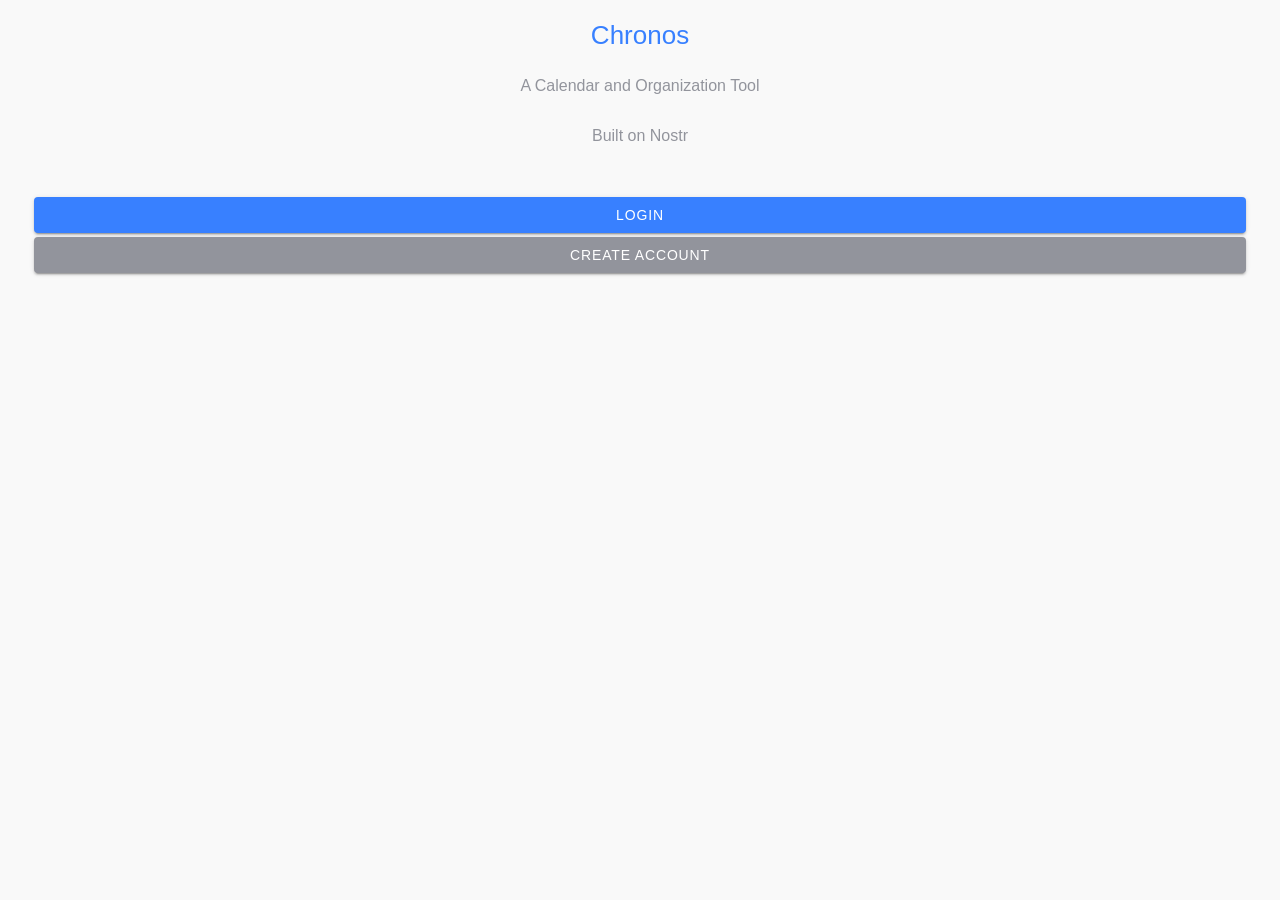
==== commit 31a9e64f: "fixes" ====
--- a/index.html
+++ b/index.html
@@ -3,7 +3,7 @@
 
 <head>
   <meta charset="utf-8">
-  <title>Husband Helper</title>
+  <title>Chronos</title>
 
   <base href="/">
 
@@ -19,11 +19,11 @@
   <meta name="apple-mobile-web-app-status-bar-style" content="black">
   <link rel="manifest" href="manifest.webmanifest">
   <meta name="theme-color" content="#1976d2">
-<style>html{--ion-default-dynamic-font:-apple-system-body;--ion-font-family:var(--ion-default-font)}body{background:var(--ion-background-color)}@supports (padding-top: 20px){html{--ion-safe-area-top:var(--ion-statusbar-padding)}}@supports (padding-top: env(safe-area-inset-top)){html{--ion-safe-area-top:env(safe-area-inset-top);--ion-safe-area-bottom:env(safe-area-inset-bottom);--ion-safe-area-left:env(safe-area-inset-left);--ion-safe-area-right:env(safe-area-inset-right)}}*{box-sizing:border-box;-webkit-tap-highlight-color:rgba(0,0,0,0);-webkit-tap-highlight-color:transparent;-webkit-touch-callout:none}html{width:100%;height:100%;-webkit-text-size-adjust:100%;text-size-adjust:100%}html:not(.hydrated) body{display:none}body{-moz-osx-font-smoothing:grayscale;-webkit-font-smoothing:antialiased;margin:0;padding:0;position:fixed;width:100%;max-width:100%;height:100%;max-height:100%;transform:translateZ(0);text-rendering:optimizeLegibility;overflow:hidden;touch-action:manipulation;-webkit-user-drag:none;-ms-content-zooming:none;word-wrap:break-word;overscroll-behavior-y:none;-webkit-text-size-adjust:none;text-size-adjust:none}html{font-family:var(--ion-font-family)}@supports (-webkit-touch-callout: none){html{font:var(--ion-dynamic-font, 16px var(--ion-font-family))}}</style><link rel="stylesheet" href="styles.3f565f56154ec18f.css" media="print" onload="this.media='all'"><noscript><link rel="stylesheet" href="styles.3f565f56154ec18f.css"></noscript></head>
+<style>:root{--ion-color-orange:#ff9b0f;--ion-color-orange-rgb:255,155,15;--ion-color-orange-contrast:#000000;--ion-color-orange-contrast-rgb:0,0,0;--ion-color-orange-shade:#e0880d;--ion-color-orange-tint:#ffa527}html{--ion-default-dynamic-font:-apple-system-body;--ion-font-family:var(--ion-default-font)}body{background:var(--ion-background-color)}@supports (padding-top: 20px){html{--ion-safe-area-top:var(--ion-statusbar-padding)}}@supports (padding-top: env(safe-area-inset-top)){html{--ion-safe-area-top:env(safe-area-inset-top);--ion-safe-area-bottom:env(safe-area-inset-bottom);--ion-safe-area-left:env(safe-area-inset-left);--ion-safe-area-right:env(safe-area-inset-right)}}*{box-sizing:border-box;-webkit-tap-highlight-color:rgba(0,0,0,0);-webkit-tap-highlight-color:transparent;-webkit-touch-callout:none}html{width:100%;height:100%;-webkit-text-size-adjust:100%;text-size-adjust:100%}html:not(.hydrated) body{display:none}body{-moz-osx-font-smoothing:grayscale;-webkit-font-smoothing:antialiased;margin:0;padding:0;position:fixed;width:100%;max-width:100%;height:100%;max-height:100%;transform:translateZ(0);text-rendering:optimizeLegibility;overflow:hidden;touch-action:manipulation;-webkit-user-drag:none;-ms-content-zooming:none;word-wrap:break-word;overscroll-behavior-y:none;-webkit-text-size-adjust:none;text-size-adjust:none}html{font-family:var(--ion-font-family)}@supports (-webkit-touch-callout: none){html{font:var(--ion-dynamic-font, 16px var(--ion-font-family))}}</style><link rel="stylesheet" href="styles.0a8c6515cd5546ca.css" media="print" onload="this.media='all'"><noscript><link rel="stylesheet" href="styles.0a8c6515cd5546ca.css"></noscript></head>
 
 <body>
   <app-root></app-root>
   <noscript>Please enable JavaScript to continue using this application.</noscript>
-<script src="runtime.4a8971e971c999ff.js" type="module"></script><script src="polyfills.53dd1ba240d556a9.js" type="module"></script><script src="main.d956ae7e08d8a3c3.js" type="module"></script></body>
+<script src="runtime.16b90fcb2523dfee.js" type="module"></script><script src="polyfills.53dd1ba240d556a9.js" type="module"></script><script src="main.12d5d889db4b6ee1.js" type="module"></script></body>
 
 </html>
--- a/styles.0a8c6515cd5546ca.css
+++ b/styles.0a8c6515cd5546ca.css
@@ -0,0 +1 @@
+body.dark{--ion-color-primary: #428cff;--ion-color-primary-rgb: 66, 140, 255;--ion-color-primary-contrast: #ffffff;--ion-color-primary-contrast-rgb: 255, 255, 255;--ion-color-primary-shade: #3a7be0;--ion-color-primary-tint: #5598ff;--ion-color-secondary: #50c8ff;--ion-color-secondary-rgb: 80, 200, 255;--ion-color-secondary-contrast: #ffffff;--ion-color-secondary-contrast-rgb: 255, 255, 255;--ion-color-secondary-shade: #46b0e0;--ion-color-secondary-tint: #62ceff;--ion-color-tertiary: #6a64ff;--ion-color-tertiary-rgb: 106, 100, 255;--ion-color-tertiary-contrast: #ffffff;--ion-color-tertiary-contrast-rgb: 255, 255, 255;--ion-color-tertiary-shade: #5d58e0;--ion-color-tertiary-tint: #7974ff;--ion-color-success: #2fdf75;--ion-color-success-rgb: 47, 223, 117;--ion-color-success-contrast: #000000;--ion-color-success-contrast-rgb: 0, 0, 0;--ion-color-success-shade: #29c467;--ion-color-success-tint: #44e283;--ion-color-warning: #ffd534;--ion-color-warning-rgb: 255, 213, 52;--ion-color-warning-contrast: #000000;--ion-color-warning-contrast-rgb: 0, 0, 0;--ion-color-warning-shade: #e0bb2e;--ion-color-warning-tint: #ffd948;--ion-color-danger: #ff4961;--ion-color-danger-rgb: 255, 73, 97;--ion-color-danger-contrast: #ffffff;--ion-color-danger-contrast-rgb: 255, 255, 255;--ion-color-danger-shade: #e04055;--ion-color-danger-tint: #ff5b71;--ion-color-dark: #f4f5f8;--ion-color-dark-rgb: 244, 245, 248;--ion-color-dark-contrast: #000000;--ion-color-dark-contrast-rgb: 0, 0, 0;--ion-color-dark-shade: #d7d8da;--ion-color-dark-tint: #f5f6f9;--ion-color-medium: #989aa2;--ion-color-medium-rgb: 152, 154, 162;--ion-color-medium-contrast: #000000;--ion-color-medium-contrast-rgb: 0, 0, 0;--ion-color-medium-shade: #86888f;--ion-color-medium-tint: #a2a4ab;--ion-color-light: #222428;--ion-color-light-rgb: 34, 36, 40;--ion-color-light-contrast: #ffffff;--ion-color-light-contrast-rgb: 255, 255, 255;--ion-color-light-shade: #1e2023;--ion-color-light-tint: #383a3e}.ios body.dark{--ion-background-color: #000000;--ion-background-color-rgb: 0, 0, 0;--ion-text-color: #ffffff;--ion-text-color-rgb: 255, 255, 255;--ion-color-step-50: #0d0d0d;--ion-color-step-100: #1a1a1a;--ion-color-step-150: #262626;--ion-color-step-200: #333333;--ion-color-step-250: #404040;--ion-color-step-300: #4d4d4d;--ion-color-step-350: #595959;--ion-color-step-400: #666666;--ion-color-step-450: #737373;--ion-color-step-500: #808080;--ion-color-step-550: #8c8c8c;--ion-color-step-600: #999999;--ion-color-step-650: #a6a6a6;--ion-color-step-700: #b3b3b3;--ion-color-step-750: #bfbfbf;--ion-color-step-800: #cccccc;--ion-color-step-850: #d9d9d9;--ion-color-step-900: #e6e6e6;--ion-color-step-950: #f2f2f2;--ion-item-background: #1c1c1d;--ion-card-background: #1c1c1d}.ios body.dark ion-modal{--ion-background-color: var(--ion-color-step-100);--ion-toolbar-background: var(--ion-color-step-150);--ion-toolbar-border-color: var(--ion-color-step-250)}.md body.dark{--ion-background-color: #121212;--ion-background-color-rgb: 18, 18, 18;--ion-text-color: #ffffff;--ion-text-color-rgb: 255, 255, 255;--ion-border-color: #222222;--ion-color-step-50: #1e1e1e;--ion-color-step-100: #2a2a2a;--ion-color-step-150: #363636;--ion-color-step-200: #414141;--ion-color-step-250: #4d4d4d;--ion-color-step-300: #595959;--ion-color-step-350: #656565;--ion-color-step-400: #717171;--ion-color-step-450: #7d7d7d;--ion-color-step-500: #898989;--ion-color-step-550: #949494;--ion-color-step-600: #a0a0a0;--ion-color-step-650: #acacac;--ion-color-step-700: #b8b8b8;--ion-color-step-750: #c4c4c4;--ion-color-step-800: #d0d0d0;--ion-color-step-850: #dbdbdb;--ion-color-step-900: #e7e7e7;--ion-color-step-950: #f3f3f3;--ion-item-background: #1e1e1e;--ion-toolbar-background: #1f1f1f;--ion-tab-bar-background: #1f1f1f;--ion-card-background: #1e1e1e}:root{--ion-color-orange: #ff9b0f;--ion-color-orange-rgb: 255,155,15;--ion-color-orange-contrast: #000000;--ion-color-orange-contrast-rgb: 0,0,0;--ion-color-orange-shade: #e0880d;--ion-color-orange-tint: #ffa527}.ion-color-orange{--ion-color-base: var(--ion-color-orange);--ion-color-base-rgb: var(--ion-color-orange-rgb);--ion-color-contrast: var(--ion-color-orange-contrast);--ion-color-contrast-rgb: var(--ion-color-orange-contrast-rgb);--ion-color-shade: var(--ion-color-orange-shade);--ion-color-tint: var(--ion-color-orange-tint)}html.ios{--ion-default-font: -apple-system, BlinkMacSystemFont, "Helvetica Neue", "Roboto", sans-serif}html.md{--ion-default-font: "Roboto", "Helvetica Neue", sans-serif}html{--ion-default-dynamic-font: -apple-system-body;--ion-font-family: var(--ion-default-font)}body{background:var(--ion-background-color)}body.backdrop-no-scroll{overflow:hidden}html.ios ion-modal.modal-card ion-header ion-toolbar:first-of-type,html.ios ion-modal.modal-sheet ion-header ion-toolbar:first-of-type,html.ios ion-modal ion-footer ion-toolbar:first-of-type{padding-top:6px}html.ios ion-modal.modal-card ion-header ion-toolbar:last-of-type,html.ios ion-modal.modal-sheet ion-header ion-toolbar:last-of-type{padding-bottom:6px}html.ios ion-modal ion-toolbar{padding-right:calc(var(--ion-safe-area-right) + 8px);padding-left:calc(var(--ion-safe-area-left) + 8px)}@media screen and (min-width: 768px){html.ios ion-modal.modal-card:first-of-type{--backdrop-opacity: .18}}ion-modal.modal-default.show-modal~ion-modal.modal-default{--backdrop-opacity: 0;--box-shadow: none}html.ios ion-modal.modal-card .ion-page{border-top-left-radius:var(--border-radius)}.ion-color-primary{--ion-color-base: var(--ion-color-primary, #3880ff) !important;--ion-color-base-rgb: var(--ion-color-primary-rgb, 56, 128, 255) !important;--ion-color-contrast: var(--ion-color-primary-contrast, #fff) !important;--ion-color-contrast-rgb: var(--ion-color-primary-contrast-rgb, 255, 255, 255) !important;--ion-color-shade: var(--ion-color-primary-shade, #3171e0) !important;--ion-color-tint: var(--ion-color-primary-tint, #4c8dff) !important}.ion-color-secondary{--ion-color-base: var(--ion-color-secondary, #3dc2ff) !important;--ion-color-base-rgb: var(--ion-color-secondary-rgb, 61, 194, 255) !important;--ion-color-contrast: var(--ion-color-secondary-contrast, #fff) !important;--ion-color-contrast-rgb: var(--ion-color-secondary-contrast-rgb, 255, 255, 255) !important;--ion-color-shade: var(--ion-color-secondary-shade, #36abe0) !important;--ion-color-tint: var(--ion-color-secondary-tint, #50c8ff) !important}.ion-color-tertiary{--ion-color-base: var(--ion-color-tertiary, #5260ff) !important;--ion-color-base-rgb: var(--ion-color-tertiary-rgb, 82, 96, 255) !important;--ion-color-contrast: var(--ion-color-tertiary-contrast, #fff) !important;--ion-color-contrast-rgb: var(--ion-color-tertiary-contrast-rgb, 255, 255, 255) !important;--ion-color-shade: var(--ion-color-tertiary-shade, #4854e0) !important;--ion-color-tint: var(--ion-color-tertiary-tint, #6370ff) !important}.ion-color-success{--ion-color-base: var(--ion-color-success, #2dd36f) !important;--ion-color-base-rgb: var(--ion-color-success-rgb, 45, 211, 111) !important;--ion-color-contrast: var(--ion-color-success-contrast, #fff) !important;--ion-color-contrast-rgb: var(--ion-color-success-contrast-rgb, 255, 255, 255) !important;--ion-color-shade: var(--ion-color-success-shade, #28ba62) !important;--ion-color-tint: var(--ion-color-success-tint, #42d77d) !important}.ion-color-warning{--ion-color-base: var(--ion-color-warning, #ffc409) !important;--ion-color-base-rgb: var(--ion-color-warning-rgb, 255, 196, 9) !important;--ion-color-contrast: var(--ion-color-warning-contrast, #000) !important;--ion-color-contrast-rgb: var(--ion-color-warning-contrast-rgb, 0, 0, 0) !important;--ion-color-shade: var(--ion-color-warning-shade, #e0ac08) !important;--ion-color-tint: var(--ion-color-warning-tint, #ffca22) !important}.ion-color-danger{--ion-color-base: var(--ion-color-danger, #eb445a) !important;--ion-color-base-rgb: var(--ion-color-danger-rgb, 235, 68, 90) !important;--ion-color-contrast: var(--ion-color-danger-contrast, #fff) !important;--ion-color-contrast-rgb: var(--ion-color-danger-contrast-rgb, 255, 255, 255) !important;--ion-color-shade: var(--ion-color-danger-shade, #cf3c4f) !important;--ion-color-tint: var(--ion-color-danger-tint, #ed576b) !important}.ion-color-light{--ion-color-base: var(--ion-color-light, #f4f5f8) !important;--ion-color-base-rgb: var(--ion-color-light-rgb, 244, 245, 248) !important;--ion-color-contrast: var(--ion-color-light-contrast, #000) !important;--ion-color-contrast-rgb: var(--ion-color-light-contrast-rgb, 0, 0, 0) !important;--ion-color-shade: var(--ion-color-light-shade, #d7d8da) !important;--ion-color-tint: var(--ion-color-light-tint, #f5f6f9) !important}.ion-color-medium{--ion-color-base: var(--ion-color-medium, #92949c) !important;--ion-color-base-rgb: var(--ion-color-medium-rgb, 146, 148, 156) !important;--ion-color-contrast: var(--ion-color-medium-contrast, #fff) !important;--ion-color-contrast-rgb: var(--ion-color-medium-contrast-rgb, 255, 255, 255) !important;--ion-color-shade: var(--ion-color-medium-shade, #808289) !important;--ion-color-tint: var(--ion-color-medium-tint, #9d9fa6) !important}.ion-color-dark{--ion-color-base: var(--ion-color-dark, #222428) !important;--ion-color-base-rgb: var(--ion-color-dark-rgb, 34, 36, 40) !important;--ion-color-contrast: var(--ion-color-dark-contrast, #fff) !important;--ion-color-contrast-rgb: var(--ion-color-dark-contrast-rgb, 255, 255, 255) !important;--ion-color-shade: var(--ion-color-dark-shade, #1e2023) !important;--ion-color-tint: var(--ion-color-dark-tint, #383a3e) !important}.ion-page{left:0;right:0;top:0;bottom:0;display:flex;position:absolute;flex-direction:column;justify-content:space-between;contain:layout size style;z-index:0}ion-modal>.ion-page{position:relative;contain:layout style;height:100%}.split-pane-visible>.ion-page.split-pane-main{position:relative}ion-route,ion-route-redirect,ion-router,ion-select-option,ion-nav-controller,ion-menu-controller,ion-action-sheet-controller,ion-alert-controller,ion-loading-controller,ion-modal-controller,ion-picker-controller,ion-popover-controller,ion-toast-controller,.ion-page-hidden{display:none!important}.ion-page-invisible{opacity:0}.can-go-back>ion-header ion-back-button{display:block}html.plt-ios.plt-hybrid,html.plt-ios.plt-pwa{--ion-statusbar-padding: 20px}@supports (padding-top: 20px){html{--ion-safe-area-top: var(--ion-statusbar-padding)}}@supports (padding-top: env(safe-area-inset-top)){html{--ion-safe-area-top: env(safe-area-inset-top);--ion-safe-area-bottom: env(safe-area-inset-bottom);--ion-safe-area-left: env(safe-area-inset-left);--ion-safe-area-right: env(safe-area-inset-right)}}ion-card.ion-color .ion-inherit-color,ion-card-header.ion-color .ion-inherit-color{color:inherit}.menu-content{transform:translateZ(0)}.menu-content-open{cursor:pointer;touch-action:manipulation;pointer-events:none}.ios .menu-content-reveal{box-shadow:-8px 0 42px #00000014}[dir=rtl].ios .menu-content-reveal{box-shadow:8px 0 42px #00000014}.md .menu-content-reveal,.md .menu-content-push{box-shadow:4px 0 16px #0000002e}ion-accordion-group.accordion-group-expand-inset>ion-accordion:first-of-type{border-top-left-radius:8px;border-top-right-radius:8px}ion-accordion-group.accordion-group-expand-inset>ion-accordion:last-of-type{border-bottom-left-radius:8px;border-bottom-right-radius:8px}ion-accordion-group>ion-accordion:last-of-type ion-item[slot=header]{--border-width: 0px}ion-accordion.accordion-animated>[slot=header] .ion-accordion-toggle-icon{transition:.3s transform cubic-bezier(.25,.8,.5,1)}@media (prefers-reduced-motion: reduce){ion-accordion .ion-accordion-toggle-icon{transition:none!important}}ion-accordion.accordion-expanding>[slot=header] .ion-accordion-toggle-icon,ion-accordion.accordion-expanded>[slot=header] .ion-accordion-toggle-icon{transform:rotate(180deg)}ion-accordion-group.accordion-group-expand-inset.md>ion-accordion.accordion-previous ion-item[slot=header]{--border-width: 0px;--inner-border-width: 0px}ion-accordion-group.accordion-group-expand-inset.md>ion-accordion.accordion-expanding:first-of-type,ion-accordion-group.accordion-group-expand-inset.md>ion-accordion.accordion-expanded:first-of-type{margin-top:0}ion-input input::-webkit-date-and-time-value{text-align:start}.ion-datetime-button-overlay{--width: fit-content;--height: fit-content}.ion-datetime-button-overlay ion-datetime.datetime-grid{width:320px;min-height:320px}audio,canvas,progress,video{vertical-align:baseline}audio:not([controls]){display:none;height:0}b,strong{font-weight:700}img{max-width:100%}hr{height:1px;border-width:0;box-sizing:content-box}pre{overflow:auto}code,kbd,pre,samp{font-family:monospace,monospace;font-size:1em}label,input,select,textarea{font-family:inherit;line-height:normal}textarea{overflow:auto;height:auto;font:inherit;color:inherit}textarea::placeholder{padding-left:2px}form,input,optgroup,select{margin:0;font:inherit;color:inherit}html input[type=button],input[type=reset],input[type=submit]{cursor:pointer;-webkit-appearance:button}a,a div,a span,a ion-icon,a ion-label,button,button div,button span,button ion-icon,button ion-label,.ion-tappable,[tappable],[tappable] div,[tappable] span,[tappable] ion-icon,[tappable] ion-label,input,textarea{touch-action:manipulation}a ion-label,button ion-label{pointer-events:none}button{padding:0;border:0;border-radius:0;font-family:inherit;font-style:inherit;font-variant:inherit;line-height:1;text-transform:none;cursor:pointer;-webkit-appearance:button}[tappable]{cursor:pointer}a[disabled],button[disabled],html input[disabled]{cursor:default}button::-moz-focus-inner,input::-moz-focus-inner{padding:0;border:0}input[type=number]::-webkit-inner-spin-button,input[type=number]::-webkit-outer-spin-button{height:auto}input[type=search]::-webkit-search-cancel-button,input[type=search]::-webkit-search-decoration{-webkit-appearance:none}table{border-collapse:collapse;border-spacing:0}td,th{padding:0}*{box-sizing:border-box;-webkit-tap-highlight-color:rgba(0,0,0,0);-webkit-tap-highlight-color:transparent;-webkit-touch-callout:none}html{width:100%;height:100%;-webkit-text-size-adjust:100%;text-size-adjust:100%}html:not(.hydrated) body{display:none}html.ion-ce body{display:block}html.plt-pwa{height:100vh}body{-moz-osx-font-smoothing:grayscale;-webkit-font-smoothing:antialiased;margin:0;padding:0;position:fixed;width:100%;max-width:100%;height:100%;max-height:100%;transform:translateZ(0);text-rendering:optimizeLegibility;overflow:hidden;touch-action:manipulation;-webkit-user-drag:none;-ms-content-zooming:none;word-wrap:break-word;overscroll-behavior-y:none;-webkit-text-size-adjust:none;text-size-adjust:none}html{font-family:var(--ion-font-family)}@supports (-webkit-touch-callout: none){html{font:var(--ion-dynamic-font, 16px var(--ion-font-family))}}a{background-color:transparent;color:var(--ion-color-primary, #3880ff)}h1,h2,h3,h4,h5,h6{margin-top:16px;margin-bottom:10px;font-weight:500;line-height:1.2}h1{margin-top:20px;font-size:1.625rem}h2{margin-top:18px;font-size:1.5rem}h3{font-size:1.375rem}h4{font-size:1.25rem}h5{font-size:1.125rem}h6{font-size:1rem}small{font-size:75%}sub,sup{position:relative;font-size:75%;line-height:0;vertical-align:baseline}sup{top:-.5em}sub{bottom:-.25em}.ion-hide,.ion-hide-up,.ion-hide-down{display:none!important}@media (min-width: 576px){.ion-hide-sm-up{display:none!important}}@media (max-width: 575.98px){.ion-hide-sm-down{display:none!important}}@media (min-width: 768px){.ion-hide-md-up{display:none!important}}@media (max-width: 767.98px){.ion-hide-md-down{display:none!important}}@media (min-width: 992px){.ion-hide-lg-up{display:none!important}}@media (max-width: 991.98px){.ion-hide-lg-down{display:none!important}}@media (min-width: 1200px){.ion-hide-xl-up{display:none!important}}@media (max-width: 1199.98px){.ion-hide-xl-down{display:none!important}}.ion-no-padding{--padding-start: 0;--padding-end: 0;--padding-top: 0;--padding-bottom: 0;padding:0}.ion-padding{--padding-start: var(--ion-padding, 16px);--padding-end: var(--ion-padding, 16px);--padding-top: var(--ion-padding, 16px);--padding-bottom: var(--ion-padding, 16px);padding-inline-start:var(--ion-padding, 16px);padding-inline-end:var(--ion-padding, 16px);padding-top:var(--ion-padding, 16px);padding-bottom:var(--ion-padding, 16px)}.ion-padding-top{--padding-top: var(--ion-padding, 16px);padding-top:var(--ion-padding, 16px)}.ion-padding-start{--padding-start: var(--ion-padding, 16px);padding-inline-start:var(--ion-padding, 16px)}.ion-padding-end{--padding-end: var(--ion-padding, 16px);padding-inline-end:var(--ion-padding, 16px)}.ion-padding-bottom{--padding-bottom: var(--ion-padding, 16px);padding-bottom:var(--ion-padding, 16px)}.ion-padding-vertical{--padding-top: var(--ion-padding, 16px);--padding-bottom: var(--ion-padding, 16px);padding-top:var(--ion-padding, 16px);padding-bottom:var(--ion-padding, 16px)}.ion-padding-horizontal{--padding-start: var(--ion-padding, 16px);--padding-end: var(--ion-padding, 16px);padding-inline-start:var(--ion-padding, 16px);padding-inline-end:var(--ion-padding, 16px)}.ion-no-margin{--margin-start: 0;--margin-end: 0;--margin-top: 0;--margin-bottom: 0;margin:0}.ion-margin{--margin-start: var(--ion-margin, 16px);--margin-end: var(--ion-margin, 16px);--margin-top: var(--ion-margin, 16px);--margin-bottom: var(--ion-margin, 16px);margin-inline-start:var(--ion-margin, 16px);margin-inline-end:var(--ion-margin, 16px);margin-top:var(--ion-margin, 16px);margin-bottom:var(--ion-margin, 16px)}.ion-margin-top{--margin-top: var(--ion-margin, 16px);margin-top:var(--ion-margin, 16px)}.ion-margin-start{--margin-start: var(--ion-margin, 16px);margin-inline-start:var(--ion-margin, 16px)}.ion-margin-end{--margin-end: var(--ion-margin, 16px);margin-inline-end:var(--ion-margin, 16px)}.ion-margin-bottom{--margin-bottom: var(--ion-margin, 16px);margin-bottom:var(--ion-margin, 16px)}.ion-margin-vertical{--margin-top: var(--ion-margin, 16px);--margin-bottom: var(--ion-margin, 16px);margin-top:var(--ion-margin, 16px);margin-bottom:var(--ion-margin, 16px)}.ion-margin-horizontal{--margin-start: var(--ion-margin, 16px);--margin-end: var(--ion-margin, 16px);margin-inline-start:var(--ion-margin, 16px);margin-inline-end:var(--ion-margin, 16px)}.ion-float-left{float:left!important}.ion-float-right{float:right!important}.ion-float-start{float:left!important}:host-context([dir=rtl]) .ion-float-start{float:right!important}[dir=rtl] .ion-float-start{float:right!important}@supports selector(:dir(rtl)){.ion-float-start:dir(rtl){float:right!important}}.ion-float-end{float:right!important}:host-context([dir=rtl]) .ion-float-end{float:left!important}[dir=rtl] .ion-float-end{float:left!important}@supports selector(:dir(rtl)){.ion-float-end:dir(rtl){float:left!important}}@media (min-width: 576px){.ion-float-sm-left{float:left!important}.ion-float-sm-right{float:right!important}.ion-float-sm-start{float:left!important}:host-context([dir=rtl]) .ion-float-sm-start{float:right!important}[dir=rtl] .ion-float-sm-start{float:right!important}@supports selector(:dir(rtl)){.ion-float-sm-start:dir(rtl){float:right!important}}.ion-float-sm-end{float:right!important}:host-context([dir=rtl]) .ion-float-sm-end{float:left!important}[dir=rtl] .ion-float-sm-end{float:left!important}@supports selector(:dir(rtl)){.ion-float-sm-end:dir(rtl){float:left!important}}}@media (min-width: 768px){.ion-float-md-left{float:left!important}.ion-float-md-right{float:right!important}.ion-float-md-start{float:left!important}:host-context([dir=rtl]) .ion-float-md-start{float:right!important}[dir=rtl] .ion-float-md-start{float:right!important}@supports selector(:dir(rtl)){.ion-float-md-start:dir(rtl){float:right!important}}.ion-float-md-end{float:right!important}:host-context([dir=rtl]) .ion-float-md-end{float:left!important}[dir=rtl] .ion-float-md-end{float:left!important}@supports selector(:dir(rtl)){.ion-float-md-end:dir(rtl){float:left!important}}}@media (min-width: 992px){.ion-float-lg-left{float:left!important}.ion-float-lg-right{float:right!important}.ion-float-lg-start{float:left!important}:host-context([dir=rtl]) .ion-float-lg-start{float:right!important}[dir=rtl] .ion-float-lg-start{float:right!important}@supports selector(:dir(rtl)){.ion-float-lg-start:dir(rtl){float:right!important}}.ion-float-lg-end{float:right!important}:host-context([dir=rtl]) .ion-float-lg-end{float:left!important}[dir=rtl] .ion-float-lg-end{float:left!important}@supports selector(:dir(rtl)){.ion-float-lg-end:dir(rtl){float:left!important}}}@media (min-width: 1200px){.ion-float-xl-left{float:left!important}.ion-float-xl-right{float:right!important}.ion-float-xl-start{float:left!important}:host-context([dir=rtl]) .ion-float-xl-start{float:right!important}[dir=rtl] .ion-float-xl-start{float:right!important}@supports selector(:dir(rtl)){.ion-float-xl-start:dir(rtl){float:right!important}}.ion-float-xl-end{float:right!important}:host-context([dir=rtl]) .ion-float-xl-end{float:left!important}[dir=rtl] .ion-float-xl-end{float:left!important}@supports selector(:dir(rtl)){.ion-float-xl-end:dir(rtl){float:left!important}}}.ion-text-center{text-align:center!important}.ion-text-justify{text-align:justify!important}.ion-text-start{text-align:start!important}.ion-text-end{text-align:end!important}.ion-text-left{text-align:left!important}.ion-text-right{text-align:right!important}.ion-text-nowrap{white-space:nowrap!important}.ion-text-wrap{white-space:normal!important}@media (min-width: 576px){.ion-text-sm-center{text-align:center!important}.ion-text-sm-justify{text-align:justify!important}.ion-text-sm-start{text-align:start!important}.ion-text-sm-end{text-align:end!important}.ion-text-sm-left{text-align:left!important}.ion-text-sm-right{text-align:right!important}.ion-text-sm-nowrap{white-space:nowrap!important}.ion-text-sm-wrap{white-space:normal!important}}@media (min-width: 768px){.ion-text-md-center{text-align:center!important}.ion-text-md-justify{text-align:justify!important}.ion-text-md-start{text-align:start!important}.ion-text-md-end{text-align:end!important}.ion-text-md-left{text-align:left!important}.ion-text-md-right{text-align:right!important}.ion-text-md-nowrap{white-space:nowrap!important}.ion-text-md-wrap{white-space:normal!important}}@media (min-width: 992px){.ion-text-lg-center{text-align:center!important}.ion-text-lg-justify{text-align:justify!important}.ion-text-lg-start{text-align:start!important}.ion-text-lg-end{text-align:end!important}.ion-text-lg-left{text-align:left!important}.ion-text-lg-right{text-align:right!important}.ion-text-lg-nowrap{white-space:nowrap!important}.ion-text-lg-wrap{white-space:normal!important}}@media (min-width: 1200px){.ion-text-xl-center{text-align:center!important}.ion-text-xl-justify{text-align:justify!important}.ion-text-xl-start{text-align:start!important}.ion-text-xl-end{text-align:end!important}.ion-text-xl-left{text-align:left!important}.ion-text-xl-right{text-align:right!important}.ion-text-xl-nowrap{white-space:nowrap!important}.ion-text-xl-wrap{white-space:normal!important}}.ion-text-uppercase{text-transform:uppercase!important}.ion-text-lowercase{text-transform:lowercase!important}.ion-text-capitalize{text-transform:capitalize!important}@media (min-width: 576px){.ion-text-sm-uppercase{text-transform:uppercase!important}.ion-text-sm-lowercase{text-transform:lowercase!important}.ion-text-sm-capitalize{text-transform:capitalize!important}}@media (min-width: 768px){.ion-text-md-uppercase{text-transform:uppercase!important}.ion-text-md-lowercase{text-transform:lowercase!important}.ion-text-md-capitalize{text-transform:capitalize!important}}@media (min-width: 992px){.ion-text-lg-uppercase{text-transform:uppercase!important}.ion-text-lg-lowercase{text-transform:lowercase!important}.ion-text-lg-capitalize{text-transform:capitalize!important}}@media (min-width: 1200px){.ion-text-xl-uppercase{text-transform:uppercase!important}.ion-text-xl-lowercase{text-transform:lowercase!important}.ion-text-xl-capitalize{text-transform:capitalize!important}}.ion-align-self-start{align-self:flex-start!important}.ion-align-self-end{align-self:flex-end!important}.ion-align-self-center{align-self:center!important}.ion-align-self-stretch{align-self:stretch!important}.ion-align-self-baseline{align-self:baseline!important}.ion-align-self-auto{align-self:auto!important}.ion-wrap{flex-wrap:wrap!important}.ion-nowrap{flex-wrap:nowrap!important}.ion-wrap-reverse{flex-wrap:wrap-reverse!important}.ion-justify-content-start{justify-content:flex-start!important}.ion-justify-content-center{justify-content:center!important}.ion-justify-content-end{justify-content:flex-end!important}.ion-justify-content-around{justify-content:space-around!important}.ion-justify-content-between{justify-content:space-between!important}.ion-justify-content-evenly{justify-content:space-evenly!important}.ion-align-items-start{align-items:flex-start!important}.ion-align-items-center{align-items:center!important}.ion-align-items-end{align-items:flex-end!important}.ion-align-items-stretch{align-items:stretch!important}.ion-align-items-baseline{align-items:baseline!important}.ios body{--ion-background-color: #f2f2f6;--ion-toolbar-background: var(--ion-background-color);--ion-item-background: #fff}.md body{--ion-background-color: #f9f9f9;--ion-toolbar-background: var(--ion-background-color);--ion-item-background: #fff}ion-item{--transition: none}
--- a/styles.0a8c6515cd5546ca.css
+++ b/styles.0a8c6515cd5546ca.css
@@ -0,0 +1 @@
+body.dark{--ion-color-primary: #428cff;--ion-color-primary-rgb: 66, 140, 255;--ion-color-primary-contrast: #ffffff;--ion-color-primary-contrast-rgb: 255, 255, 255;--ion-color-primary-shade: #3a7be0;--ion-color-primary-tint: #5598ff;--ion-color-secondary: #50c8ff;--ion-color-secondary-rgb: 80, 200, 255;--ion-color-secondary-contrast: #ffffff;--ion-color-secondary-contrast-rgb: 255, 255, 255;--ion-color-secondary-shade: #46b0e0;--ion-color-secondary-tint: #62ceff;--ion-color-tertiary: #6a64ff;--ion-color-tertiary-rgb: 106, 100, 255;--ion-color-tertiary-contrast: #ffffff;--ion-color-tertiary-contrast-rgb: 255, 255, 255;--ion-color-tertiary-shade: #5d58e0;--ion-color-tertiary-tint: #7974ff;--ion-color-success: #2fdf75;--ion-color-success-rgb: 47, 223, 117;--ion-color-success-contrast: #000000;--ion-color-success-contrast-rgb: 0, 0, 0;--ion-color-success-shade: #29c467;--ion-color-success-tint: #44e283;--ion-color-warning: #ffd534;--ion-color-warning-rgb: 255, 213, 52;--ion-color-warning-contrast: #000000;--ion-color-warning-contrast-rgb: 0, 0, 0;--ion-color-warning-shade: #e0bb2e;--ion-color-warning-tint: #ffd948;--ion-color-danger: #ff4961;--ion-color-danger-rgb: 255, 73, 97;--ion-color-danger-contrast: #ffffff;--ion-color-danger-contrast-rgb: 255, 255, 255;--ion-color-danger-shade: #e04055;--ion-color-danger-tint: #ff5b71;--ion-color-dark: #f4f5f8;--ion-color-dark-rgb: 244, 245, 248;--ion-color-dark-contrast: #000000;--ion-color-dark-contrast-rgb: 0, 0, 0;--ion-color-dark-shade: #d7d8da;--ion-color-dark-tint: #f5f6f9;--ion-color-medium: #989aa2;--ion-color-medium-rgb: 152, 154, 162;--ion-color-medium-contrast: #000000;--ion-color-medium-contrast-rgb: 0, 0, 0;--ion-color-medium-shade: #86888f;--ion-color-medium-tint: #a2a4ab;--ion-color-light: #222428;--ion-color-light-rgb: 34, 36, 40;--ion-color-light-contrast: #ffffff;--ion-color-light-contrast-rgb: 255, 255, 255;--ion-color-light-shade: #1e2023;--ion-color-light-tint: #383a3e}.ios body.dark{--ion-background-color: #000000;--ion-background-color-rgb: 0, 0, 0;--ion-text-color: #ffffff;--ion-text-color-rgb: 255, 255, 255;--ion-color-step-50: #0d0d0d;--ion-color-step-100: #1a1a1a;--ion-color-step-150: #262626;--ion-color-step-200: #333333;--ion-color-step-250: #404040;--ion-color-step-300: #4d4d4d;--ion-color-step-350: #595959;--ion-color-step-400: #666666;--ion-color-step-450: #737373;--ion-color-step-500: #808080;--ion-color-step-550: #8c8c8c;--ion-color-step-600: #999999;--ion-color-step-650: #a6a6a6;--ion-color-step-700: #b3b3b3;--ion-color-step-750: #bfbfbf;--ion-color-step-800: #cccccc;--ion-color-step-850: #d9d9d9;--ion-color-step-900: #e6e6e6;--ion-color-step-950: #f2f2f2;--ion-item-background: #1c1c1d;--ion-card-background: #1c1c1d}.ios body.dark ion-modal{--ion-background-color: var(--ion-color-step-100);--ion-toolbar-background: var(--ion-color-step-150);--ion-toolbar-border-color: var(--ion-color-step-250)}.md body.dark{--ion-background-color: #121212;--ion-background-color-rgb: 18, 18, 18;--ion-text-color: #ffffff;--ion-text-color-rgb: 255, 255, 255;--ion-border-color: #222222;--ion-color-step-50: #1e1e1e;--ion-color-step-100: #2a2a2a;--ion-color-step-150: #363636;--ion-color-step-200: #414141;--ion-color-step-250: #4d4d4d;--ion-color-step-300: #595959;--ion-color-step-350: #656565;--ion-color-step-400: #717171;--ion-color-step-450: #7d7d7d;--ion-color-step-500: #898989;--ion-color-step-550: #949494;--ion-color-step-600: #a0a0a0;--ion-color-step-650: #acacac;--ion-color-step-700: #b8b8b8;--ion-color-step-750: #c4c4c4;--ion-color-step-800: #d0d0d0;--ion-color-step-850: #dbdbdb;--ion-color-step-900: #e7e7e7;--ion-color-step-950: #f3f3f3;--ion-item-background: #1e1e1e;--ion-toolbar-background: #1f1f1f;--ion-tab-bar-background: #1f1f1f;--ion-card-background: #1e1e1e}:root{--ion-color-orange: #ff9b0f;--ion-color-orange-rgb: 255,155,15;--ion-color-orange-contrast: #000000;--ion-color-orange-contrast-rgb: 0,0,0;--ion-color-orange-shade: #e0880d;--ion-color-orange-tint: #ffa527}.ion-color-orange{--ion-color-base: var(--ion-color-orange);--ion-color-base-rgb: var(--ion-color-orange-rgb);--ion-color-contrast: var(--ion-color-orange-contrast);--ion-color-contrast-rgb: var(--ion-color-orange-contrast-rgb);--ion-color-shade: var(--ion-color-orange-shade);--ion-color-tint: var(--ion-color-orange-tint)}html.ios{--ion-default-font: -apple-system, BlinkMacSystemFont, "Helvetica Neue", "Roboto", sans-serif}html.md{--ion-default-font: "Roboto", "Helvetica Neue", sans-serif}html{--ion-default-dynamic-font: -apple-system-body;--ion-font-family: var(--ion-default-font)}body{background:var(--ion-background-color)}body.backdrop-no-scroll{overflow:hidden}html.ios ion-modal.modal-card ion-header ion-toolbar:first-of-type,html.ios ion-modal.modal-sheet ion-header ion-toolbar:first-of-type,html.ios ion-modal ion-footer ion-toolbar:first-of-type{padding-top:6px}html.ios ion-modal.modal-card ion-header ion-toolbar:last-of-type,html.ios ion-modal.modal-sheet ion-header ion-toolbar:last-of-type{padding-bottom:6px}html.ios ion-modal ion-toolbar{padding-right:calc(var(--ion-safe-area-right) + 8px);padding-left:calc(var(--ion-safe-area-left) + 8px)}@media screen and (min-width: 768px){html.ios ion-modal.modal-card:first-of-type{--backdrop-opacity: .18}}ion-modal.modal-default.show-modal~ion-modal.modal-default{--backdrop-opacity: 0;--box-shadow: none}html.ios ion-modal.modal-card .ion-page{border-top-left-radius:var(--border-radius)}.ion-color-primary{--ion-color-base: var(--ion-color-primary, #3880ff) !important;--ion-color-base-rgb: var(--ion-color-primary-rgb, 56, 128, 255) !important;--ion-color-contrast: var(--ion-color-primary-contrast, #fff) !important;--ion-color-contrast-rgb: var(--ion-color-primary-contrast-rgb, 255, 255, 255) !important;--ion-color-shade: var(--ion-color-primary-shade, #3171e0) !important;--ion-color-tint: var(--ion-color-primary-tint, #4c8dff) !important}.ion-color-secondary{--ion-color-base: var(--ion-color-secondary, #3dc2ff) !important;--ion-color-base-rgb: var(--ion-color-secondary-rgb, 61, 194, 255) !important;--ion-color-contrast: var(--ion-color-secondary-contrast, #fff) !important;--ion-color-contrast-rgb: var(--ion-color-secondary-contrast-rgb, 255, 255, 255) !important;--ion-color-shade: var(--ion-color-secondary-shade, #36abe0) !important;--ion-color-tint: var(--ion-color-secondary-tint, #50c8ff) !important}.ion-color-tertiary{--ion-color-base: var(--ion-color-tertiary, #5260ff) !important;--ion-color-base-rgb: var(--ion-color-tertiary-rgb, 82, 96, 255) !important;--ion-color-contrast: var(--ion-color-tertiary-contrast, #fff) !important;--ion-color-contrast-rgb: var(--ion-color-tertiary-contrast-rgb, 255, 255, 255) !important;--ion-color-shade: var(--ion-color-tertiary-shade, #4854e0) !important;--ion-color-tint: var(--ion-color-tertiary-tint, #6370ff) !important}.ion-color-success{--ion-color-base: var(--ion-color-success, #2dd36f) !important;--ion-color-base-rgb: var(--ion-color-success-rgb, 45, 211, 111) !important;--ion-color-contrast: var(--ion-color-success-contrast, #fff) !important;--ion-color-contrast-rgb: var(--ion-color-success-contrast-rgb, 255, 255, 255) !important;--ion-color-shade: var(--ion-color-success-shade, #28ba62) !important;--ion-color-tint: var(--ion-color-success-tint, #42d77d) !important}.ion-color-warning{--ion-color-base: var(--ion-color-warning, #ffc409) !important;--ion-color-base-rgb: var(--ion-color-warning-rgb, 255, 196, 9) !important;--ion-color-contrast: var(--ion-color-warning-contrast, #000) !important;--ion-color-contrast-rgb: var(--ion-color-warning-contrast-rgb, 0, 0, 0) !important;--ion-color-shade: var(--ion-color-warning-shade, #e0ac08) !important;--ion-color-tint: var(--ion-color-warning-tint, #ffca22) !important}.ion-color-danger{--ion-color-base: var(--ion-color-danger, #eb445a) !important;--ion-color-base-rgb: var(--ion-color-danger-rgb, 235, 68, 90) !important;--ion-color-contrast: var(--ion-color-danger-contrast, #fff) !important;--ion-color-contrast-rgb: var(--ion-color-danger-contrast-rgb, 255, 255, 255) !important;--ion-color-shade: var(--ion-color-danger-shade, #cf3c4f) !important;--ion-color-tint: var(--ion-color-danger-tint, #ed576b) !important}.ion-color-light{--ion-color-base: var(--ion-color-light, #f4f5f8) !important;--ion-color-base-rgb: var(--ion-color-light-rgb, 244, 245, 248) !important;--ion-color-contrast: var(--ion-color-light-contrast, #000) !important;--ion-color-contrast-rgb: var(--ion-color-light-contrast-rgb, 0, 0, 0) !important;--ion-color-shade: var(--ion-color-light-shade, #d7d8da) !important;--ion-color-tint: var(--ion-color-light-tint, #f5f6f9) !important}.ion-color-medium{--ion-color-base: var(--ion-color-medium, #92949c) !important;--ion-color-base-rgb: var(--ion-color-medium-rgb, 146, 148, 156) !important;--ion-color-contrast: var(--ion-color-medium-contrast, #fff) !important;--ion-color-contrast-rgb: var(--ion-color-medium-contrast-rgb, 255, 255, 255) !important;--ion-color-shade: var(--ion-color-medium-shade, #808289) !important;--ion-color-tint: var(--ion-color-medium-tint, #9d9fa6) !important}.ion-color-dark{--ion-color-base: var(--ion-color-dark, #222428) !important;--ion-color-base-rgb: var(--ion-color-dark-rgb, 34, 36, 40) !important;--ion-color-contrast: var(--ion-color-dark-contrast, #fff) !important;--ion-color-contrast-rgb: var(--ion-color-dark-contrast-rgb, 255, 255, 255) !important;--ion-color-shade: var(--ion-color-dark-shade, #1e2023) !important;--ion-color-tint: var(--ion-color-dark-tint, #383a3e) !important}.ion-page{left:0;right:0;top:0;bottom:0;display:flex;position:absolute;flex-direction:column;justify-content:space-between;contain:layout size style;z-index:0}ion-modal>.ion-page{position:relative;contain:layout style;height:100%}.split-pane-visible>.ion-page.split-pane-main{position:relative}ion-route,ion-route-redirect,ion-router,ion-select-option,ion-nav-controller,ion-menu-controller,ion-action-sheet-controller,ion-alert-controller,ion-loading-controller,ion-modal-controller,ion-picker-controller,ion-popover-controller,ion-toast-controller,.ion-page-hidden{display:none!important}.ion-page-invisible{opacity:0}.can-go-back>ion-header ion-back-button{display:block}html.plt-ios.plt-hybrid,html.plt-ios.plt-pwa{--ion-statusbar-padding: 20px}@supports (padding-top: 20px){html{--ion-safe-area-top: var(--ion-statusbar-padding)}}@supports (padding-top: env(safe-area-inset-top)){html{--ion-safe-area-top: env(safe-area-inset-top);--ion-safe-area-bottom: env(safe-area-inset-bottom);--ion-safe-area-left: env(safe-area-inset-left);--ion-safe-area-right: env(safe-area-inset-right)}}ion-card.ion-color .ion-inherit-color,ion-card-header.ion-color .ion-inherit-color{color:inherit}.menu-content{transform:translateZ(0)}.menu-content-open{cursor:pointer;touch-action:manipulation;pointer-events:none}.ios .menu-content-reveal{box-shadow:-8px 0 42px #00000014}[dir=rtl].ios .menu-content-reveal{box-shadow:8px 0 42px #00000014}.md .menu-content-reveal,.md .menu-content-push{box-shadow:4px 0 16px #0000002e}ion-accordion-group.accordion-group-expand-inset>ion-accordion:first-of-type{border-top-left-radius:8px;border-top-right-radius:8px}ion-accordion-group.accordion-group-expand-inset>ion-accordion:last-of-type{border-bottom-left-radius:8px;border-bottom-right-radius:8px}ion-accordion-group>ion-accordion:last-of-type ion-item[slot=header]{--border-width: 0px}ion-accordion.accordion-animated>[slot=header] .ion-accordion-toggle-icon{transition:.3s transform cubic-bezier(.25,.8,.5,1)}@media (prefers-reduced-motion: reduce){ion-accordion .ion-accordion-toggle-icon{transition:none!important}}ion-accordion.accordion-expanding>[slot=header] .ion-accordion-toggle-icon,ion-accordion.accordion-expanded>[slot=header] .ion-accordion-toggle-icon{transform:rotate(180deg)}ion-accordion-group.accordion-group-expand-inset.md>ion-accordion.accordion-previous ion-item[slot=header]{--border-width: 0px;--inner-border-width: 0px}ion-accordion-group.accordion-group-expand-inset.md>ion-accordion.accordion-expanding:first-of-type,ion-accordion-group.accordion-group-expand-inset.md>ion-accordion.accordion-expanded:first-of-type{margin-top:0}ion-input input::-webkit-date-and-time-value{text-align:start}.ion-datetime-button-overlay{--width: fit-content;--height: fit-content}.ion-datetime-button-overlay ion-datetime.datetime-grid{width:320px;min-height:320px}audio,canvas,progress,video{vertical-align:baseline}audio:not([controls]){display:none;height:0}b,strong{font-weight:700}img{max-width:100%}hr{height:1px;border-width:0;box-sizing:content-box}pre{overflow:auto}code,kbd,pre,samp{font-family:monospace,monospace;font-size:1em}label,input,select,textarea{font-family:inherit;line-height:normal}textarea{overflow:auto;height:auto;font:inherit;color:inherit}textarea::placeholder{padding-left:2px}form,input,optgroup,select{margin:0;font:inherit;color:inherit}html input[type=button],input[type=reset],input[type=submit]{cursor:pointer;-webkit-appearance:button}a,a div,a span,a ion-icon,a ion-label,button,button div,button span,button ion-icon,button ion-label,.ion-tappable,[tappable],[tappable] div,[tappable] span,[tappable] ion-icon,[tappable] ion-label,input,textarea{touch-action:manipulation}a ion-label,button ion-label{pointer-events:none}button{padding:0;border:0;border-radius:0;font-family:inherit;font-style:inherit;font-variant:inherit;line-height:1;text-transform:none;cursor:pointer;-webkit-appearance:button}[tappable]{cursor:pointer}a[disabled],button[disabled],html input[disabled]{cursor:default}button::-moz-focus-inner,input::-moz-focus-inner{padding:0;border:0}input[type=number]::-webkit-inner-spin-button,input[type=number]::-webkit-outer-spin-button{height:auto}input[type=search]::-webkit-search-cancel-button,input[type=search]::-webkit-search-decoration{-webkit-appearance:none}table{border-collapse:collapse;border-spacing:0}td,th{padding:0}*{box-sizing:border-box;-webkit-tap-highlight-color:rgba(0,0,0,0);-webkit-tap-highlight-color:transparent;-webkit-touch-callout:none}html{width:100%;height:100%;-webkit-text-size-adjust:100%;text-size-adjust:100%}html:not(.hydrated) body{display:none}html.ion-ce body{display:block}html.plt-pwa{height:100vh}body{-moz-osx-font-smoothing:grayscale;-webkit-font-smoothing:antialiased;margin:0;padding:0;position:fixed;width:100%;max-width:100%;height:100%;max-height:100%;transform:translateZ(0);text-rendering:optimizeLegibility;overflow:hidden;touch-action:manipulation;-webkit-user-drag:none;-ms-content-zooming:none;word-wrap:break-word;overscroll-behavior-y:none;-webkit-text-size-adjust:none;text-size-adjust:none}html{font-family:var(--ion-font-family)}@supports (-webkit-touch-callout: none){html{font:var(--ion-dynamic-font, 16px var(--ion-font-family))}}a{background-color:transparent;color:var(--ion-color-primary, #3880ff)}h1,h2,h3,h4,h5,h6{margin-top:16px;margin-bottom:10px;font-weight:500;line-height:1.2}h1{margin-top:20px;font-size:1.625rem}h2{margin-top:18px;font-size:1.5rem}h3{font-size:1.375rem}h4{font-size:1.25rem}h5{font-size:1.125rem}h6{font-size:1rem}small{font-size:75%}sub,sup{position:relative;font-size:75%;line-height:0;vertical-align:baseline}sup{top:-.5em}sub{bottom:-.25em}.ion-hide,.ion-hide-up,.ion-hide-down{display:none!important}@media (min-width: 576px){.ion-hide-sm-up{display:none!important}}@media (max-width: 575.98px){.ion-hide-sm-down{display:none!important}}@media (min-width: 768px){.ion-hide-md-up{display:none!important}}@media (max-width: 767.98px){.ion-hide-md-down{display:none!important}}@media (min-width: 992px){.ion-hide-lg-up{display:none!important}}@media (max-width: 991.98px){.ion-hide-lg-down{display:none!important}}@media (min-width: 1200px){.ion-hide-xl-up{display:none!important}}@media (max-width: 1199.98px){.ion-hide-xl-down{display:none!important}}.ion-no-padding{--padding-start: 0;--padding-end: 0;--padding-top: 0;--padding-bottom: 0;padding:0}.ion-padding{--padding-start: var(--ion-padding, 16px);--padding-end: var(--ion-padding, 16px);--padding-top: var(--ion-padding, 16px);--padding-bottom: var(--ion-padding, 16px);padding-inline-start:var(--ion-padding, 16px);padding-inline-end:var(--ion-padding, 16px);padding-top:var(--ion-padding, 16px);padding-bottom:var(--ion-padding, 16px)}.ion-padding-top{--padding-top: var(--ion-padding, 16px);padding-top:var(--ion-padding, 16px)}.ion-padding-start{--padding-start: var(--ion-padding, 16px);padding-inline-start:var(--ion-padding, 16px)}.ion-padding-end{--padding-end: var(--ion-padding, 16px);padding-inline-end:var(--ion-padding, 16px)}.ion-padding-bottom{--padding-bottom: var(--ion-padding, 16px);padding-bottom:var(--ion-padding, 16px)}.ion-padding-vertical{--padding-top: var(--ion-padding, 16px);--padding-bottom: var(--ion-padding, 16px);padding-top:var(--ion-padding, 16px);padding-bottom:var(--ion-padding, 16px)}.ion-padding-horizontal{--padding-start: var(--ion-padding, 16px);--padding-end: var(--ion-padding, 16px);padding-inline-start:var(--ion-padding, 16px);padding-inline-end:var(--ion-padding, 16px)}.ion-no-margin{--margin-start: 0;--margin-end: 0;--margin-top: 0;--margin-bottom: 0;margin:0}.ion-margin{--margin-start: var(--ion-margin, 16px);--margin-end: var(--ion-margin, 16px);--margin-top: var(--ion-margin, 16px);--margin-bottom: var(--ion-margin, 16px);margin-inline-start:var(--ion-margin, 16px);margin-inline-end:var(--ion-margin, 16px);margin-top:var(--ion-margin, 16px);margin-bottom:var(--ion-margin, 16px)}.ion-margin-top{--margin-top: var(--ion-margin, 16px);margin-top:var(--ion-margin, 16px)}.ion-margin-start{--margin-start: var(--ion-margin, 16px);margin-inline-start:var(--ion-margin, 16px)}.ion-margin-end{--margin-end: var(--ion-margin, 16px);margin-inline-end:var(--ion-margin, 16px)}.ion-margin-bottom{--margin-bottom: var(--ion-margin, 16px);margin-bottom:var(--ion-margin, 16px)}.ion-margin-vertical{--margin-top: var(--ion-margin, 16px);--margin-bottom: var(--ion-margin, 16px);margin-top:var(--ion-margin, 16px);margin-bottom:var(--ion-margin, 16px)}.ion-margin-horizontal{--margin-start: var(--ion-margin, 16px);--margin-end: var(--ion-margin, 16px);margin-inline-start:var(--ion-margin, 16px);margin-inline-end:var(--ion-margin, 16px)}.ion-float-left{float:left!important}.ion-float-right{float:right!important}.ion-float-start{float:left!important}:host-context([dir=rtl]) .ion-float-start{float:right!important}[dir=rtl] .ion-float-start{float:right!important}@supports selector(:dir(rtl)){.ion-float-start:dir(rtl){float:right!important}}.ion-float-end{float:right!important}:host-context([dir=rtl]) .ion-float-end{float:left!important}[dir=rtl] .ion-float-end{float:left!important}@supports selector(:dir(rtl)){.ion-float-end:dir(rtl){float:left!important}}@media (min-width: 576px){.ion-float-sm-left{float:left!important}.ion-float-sm-right{float:right!important}.ion-float-sm-start{float:left!important}:host-context([dir=rtl]) .ion-float-sm-start{float:right!important}[dir=rtl] .ion-float-sm-start{float:right!important}@supports selector(:dir(rtl)){.ion-float-sm-start:dir(rtl){float:right!important}}.ion-float-sm-end{float:right!important}:host-context([dir=rtl]) .ion-float-sm-end{float:left!important}[dir=rtl] .ion-float-sm-end{float:left!important}@supports selector(:dir(rtl)){.ion-float-sm-end:dir(rtl){float:left!important}}}@media (min-width: 768px){.ion-float-md-left{float:left!important}.ion-float-md-right{float:right!important}.ion-float-md-start{float:left!important}:host-context([dir=rtl]) .ion-float-md-start{float:right!important}[dir=rtl] .ion-float-md-start{float:right!important}@supports selector(:dir(rtl)){.ion-float-md-start:dir(rtl){float:right!important}}.ion-float-md-end{float:right!important}:host-context([dir=rtl]) .ion-float-md-end{float:left!important}[dir=rtl] .ion-float-md-end{float:left!important}@supports selector(:dir(rtl)){.ion-float-md-end:dir(rtl){float:left!important}}}@media (min-width: 992px){.ion-float-lg-left{float:left!important}.ion-float-lg-right{float:right!important}.ion-float-lg-start{float:left!important}:host-context([dir=rtl]) .ion-float-lg-start{float:right!important}[dir=rtl] .ion-float-lg-start{float:right!important}@supports selector(:dir(rtl)){.ion-float-lg-start:dir(rtl){float:right!important}}.ion-float-lg-end{float:right!important}:host-context([dir=rtl]) .ion-float-lg-end{float:left!important}[dir=rtl] .ion-float-lg-end{float:left!important}@supports selector(:dir(rtl)){.ion-float-lg-end:dir(rtl){float:left!important}}}@media (min-width: 1200px){.ion-float-xl-left{float:left!important}.ion-float-xl-right{float:right!important}.ion-float-xl-start{float:left!important}:host-context([dir=rtl]) .ion-float-xl-start{float:right!important}[dir=rtl] .ion-float-xl-start{float:right!important}@supports selector(:dir(rtl)){.ion-float-xl-start:dir(rtl){float:right!important}}.ion-float-xl-end{float:right!important}:host-context([dir=rtl]) .ion-float-xl-end{float:left!important}[dir=rtl] .ion-float-xl-end{float:left!important}@supports selector(:dir(rtl)){.ion-float-xl-end:dir(rtl){float:left!important}}}.ion-text-center{text-align:center!important}.ion-text-justify{text-align:justify!important}.ion-text-start{text-align:start!important}.ion-text-end{text-align:end!important}.ion-text-left{text-align:left!important}.ion-text-right{text-align:right!important}.ion-text-nowrap{white-space:nowrap!important}.ion-text-wrap{white-space:normal!important}@media (min-width: 576px){.ion-text-sm-center{text-align:center!important}.ion-text-sm-justify{text-align:justify!important}.ion-text-sm-start{text-align:start!important}.ion-text-sm-end{text-align:end!important}.ion-text-sm-left{text-align:left!important}.ion-text-sm-right{text-align:right!important}.ion-text-sm-nowrap{white-space:nowrap!important}.ion-text-sm-wrap{white-space:normal!important}}@media (min-width: 768px){.ion-text-md-center{text-align:center!important}.ion-text-md-justify{text-align:justify!important}.ion-text-md-start{text-align:start!important}.ion-text-md-end{text-align:end!important}.ion-text-md-left{text-align:left!important}.ion-text-md-right{text-align:right!important}.ion-text-md-nowrap{white-space:nowrap!important}.ion-text-md-wrap{white-space:normal!important}}@media (min-width: 992px){.ion-text-lg-center{text-align:center!important}.ion-text-lg-justify{text-align:justify!important}.ion-text-lg-start{text-align:start!important}.ion-text-lg-end{text-align:end!important}.ion-text-lg-left{text-align:left!important}.ion-text-lg-right{text-align:right!important}.ion-text-lg-nowrap{white-space:nowrap!important}.ion-text-lg-wrap{white-space:normal!important}}@media (min-width: 1200px){.ion-text-xl-center{text-align:center!important}.ion-text-xl-justify{text-align:justify!important}.ion-text-xl-start{text-align:start!important}.ion-text-xl-end{text-align:end!important}.ion-text-xl-left{text-align:left!important}.ion-text-xl-right{text-align:right!important}.ion-text-xl-nowrap{white-space:nowrap!important}.ion-text-xl-wrap{white-space:normal!important}}.ion-text-uppercase{text-transform:uppercase!important}.ion-text-lowercase{text-transform:lowercase!important}.ion-text-capitalize{text-transform:capitalize!important}@media (min-width: 576px){.ion-text-sm-uppercase{text-transform:uppercase!important}.ion-text-sm-lowercase{text-transform:lowercase!important}.ion-text-sm-capitalize{text-transform:capitalize!important}}@media (min-width: 768px){.ion-text-md-uppercase{text-transform:uppercase!important}.ion-text-md-lowercase{text-transform:lowercase!important}.ion-text-md-capitalize{text-transform:capitalize!important}}@media (min-width: 992px){.ion-text-lg-uppercase{text-transform:uppercase!important}.ion-text-lg-lowercase{text-transform:lowercase!important}.ion-text-lg-capitalize{text-transform:capitalize!important}}@media (min-width: 1200px){.ion-text-xl-uppercase{text-transform:uppercase!important}.ion-text-xl-lowercase{text-transform:lowercase!important}.ion-text-xl-capitalize{text-transform:capitalize!important}}.ion-align-self-start{align-self:flex-start!important}.ion-align-self-end{align-self:flex-end!important}.ion-align-self-center{align-self:center!important}.ion-align-self-stretch{align-self:stretch!important}.ion-align-self-baseline{align-self:baseline!important}.ion-align-self-auto{align-self:auto!important}.ion-wrap{flex-wrap:wrap!important}.ion-nowrap{flex-wrap:nowrap!important}.ion-wrap-reverse{flex-wrap:wrap-reverse!important}.ion-justify-content-start{justify-content:flex-start!important}.ion-justify-content-center{justify-content:center!important}.ion-justify-content-end{justify-content:flex-end!important}.ion-justify-content-around{justify-content:space-around!important}.ion-justify-content-between{justify-content:space-between!important}.ion-justify-content-evenly{justify-content:space-evenly!important}.ion-align-items-start{align-items:flex-start!important}.ion-align-items-center{align-items:center!important}.ion-align-items-end{align-items:flex-end!important}.ion-align-items-stretch{align-items:stretch!important}.ion-align-items-baseline{align-items:baseline!important}.ios body{--ion-background-color: #f2f2f6;--ion-toolbar-background: var(--ion-background-color);--ion-item-background: #fff}.md body{--ion-background-color: #f9f9f9;--ion-toolbar-background: var(--ion-background-color);--ion-item-background: #fff}ion-item{--transition: none}
